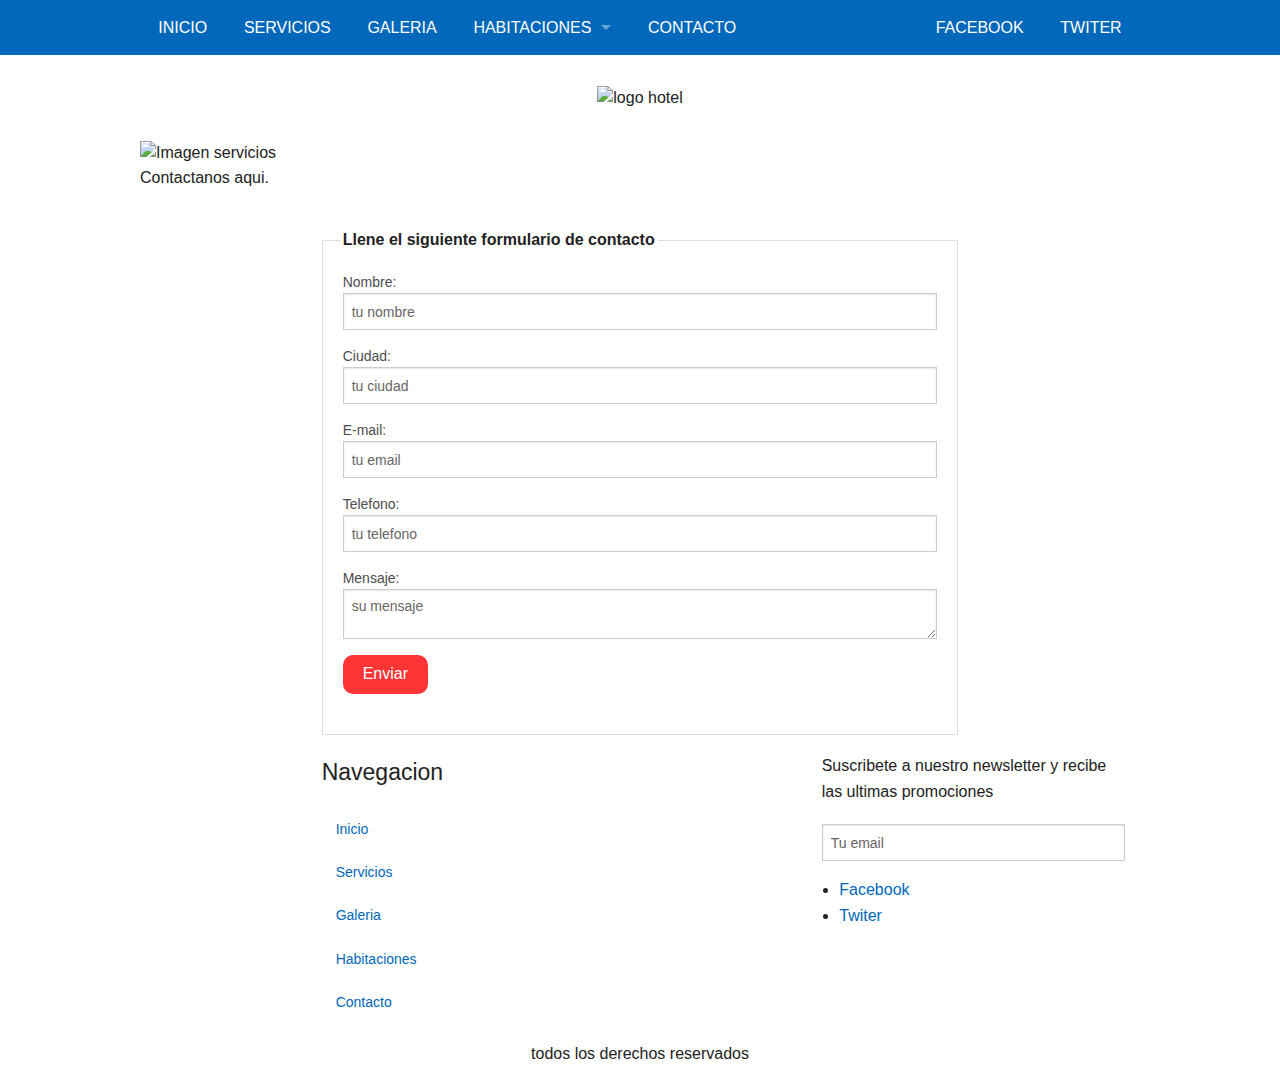
==== contacto.html @ b515acd1 ":+1:" ====
<!doctype html>
<html class="no-js" lang="en">
  <head>
    <meta charset="utf-8" />
    <meta name="viewport" content="width=device-width, initial-scale=1.0" />
    <title>Foundation</title>
    <link rel="stylesheet" href="css/app.css" />
    <script src="bower_components/modernizr/modernizr.js"></script>
  </head>
  <body>

        <header class="contain-to-grid">
                <nav class="top-bar" data-topbar role="navigation">
                
                <ul class="title-area">
                <li class="name show-for-small">
                <h1><a href="#">Navegacion</a></h1>
                </li>
                
                <li class="toggle-topbar menu.icon"><a href="#"><span>Menu</span></a></li>
                  </ul>
                
                  <section class="top-bar-section">
                <ul class="left">
                <li><a href="index.html">Inicio</a></li>
                <li><a href="servicios.html">Servicios</a></li>
                <li><a href="galeria.html">Galeria</a></li>
                
                <li class="has-dropdown">
                  <a href="habitaciones.html">Habitaciones</a>
                <ul class="dropdown">
                <li><a href="habitacion01.html">Habitacion 01</a></li>
                <li><a href="habitacion02.html">Habitacion 02</a></li>
                <li><a href="habitacion03.html">Habitacion 03</a></li>
                <li><a href="habitacion04.html">Habitacion 04</a></li>
                <li><a href="habitacion05.html">Habitacion 05</a></li>
                <li><a href="habitacion06.html">Habitacion 06</a></li>
                
                </ul>
                </li>
                
                <li><a href="contacto.html">Contacto</a></li>
                </ul>
                
                <ul class="right">
                    <li><a href="http://www.facebook.com">Facebook</a></li>
                    <li><a href="http://www.twitter.com">Twiter</a></li>
                  </ul>
                    </section>
                  
                  </nav>
                      </header>
                  
                  <div class="row logo">
                    <div class="large-6 large-offset-3 columns text-center">
                    <img src="img/logo.svg" alt="logo hotel">
                  </div>
                  </div>
                
                
                <div class="row small-collapse imagen-destacada">
                    <div class="small-12 columns">
                            <img src="img/hotel-imagenes/destacadas/medium/habitacion01.jpg" alt="Imagen servicios">
                        <img data-interchange="[img/hotel-imagenes/destacadas/small/habitacion01.jpg, (small)],
                                               [img/hotel-imagenes/destacadas/medium/habitacion01.jpg, (medium)],
                                               [img/hotel-imagenes/destacadas/large/habitacion01.jpg, (large)]">
                    
                        <div class="texto-destacada">
                        <p>Contactanos aqui.</p>
                    </div>
                    </div>
                </div>

<section class="contenido-principal">

    <div class="row">
        <div class="large-8 columns large-offset-2">
            <form action="#">
                <fieldset>
                    <legend>Llene el siguiente formulario de contacto</legend>

                <div class="row">
                    <div class="medium-12 columns">
                        <label for="nombre">Nombre:
                            <input type="text" id="nombre" placeholder="tu nombre">
                        </label>
                    </div>
                    </div>
                    
                                    <div class="row">
                                        <div class="medium-12 columns">
                                            <label for="ciudad">Ciudad:
                                                <input type="text" id="ciudad" placeholder="tu ciudad">
                                            </label>
                                        </div>
                                        </div>

                                       
                                        
                                                        <div class="row">
                                                            <div class="medium-12 columns">
                                                                <label for="email">E-mail:
                                                                    <input type="text" id="email" placeholder="tu email">
                                                                </label>
                                                            </div>
                                                            </div>

                                                            
                                                            
                                                                            <div class="row">
                                                                                <div class="medium-12 columns">
                                                                                    <label for="telefono">Telefono:
                                                                                        <input type="text" id="telefono" placeholder="tu telefono">
                                                                                    </label>
                                                                                </div>
                                                                                </div> 
                                                                                
                                                                                
                                                                                <div class="row">
                                                                                        <div class="medium-12 columns">
                                                                                            <label for="mensaje">Mensaje:
                                                                                                <textarea id="mensaje" placeholder="su mensaje"></textarea>
                                                                                            </label>
                                                                                        </div>
                                                                                        </div>     
                                                                                        
                                                                                <div class="row">
                                                                                    <div class="medium-12 columns">
                                                                                        <input type="submit" class="boton" value="Enviar">
                                                                                    </div>
                                                                                </div>
                            
                    
                </fieldset>
            </form>
        </div>
    </div>
</section>







<footer>
    
      <div class="row">
    
       <div class="large-2 columns large-offset-2"> 
      <h4>Navegacion</h4>
      <ul class="side-nav">
        
    <li><a href="index.html">Inicio</a></li>
    <li><a href="#">Servicios</a></li>
    <li><a href="#">Galeria</a></li>
    <li><a href="#">Habitaciones</a></li>
    <li><a href="#">Contacto</a></li>
      </ul>
       </div>
    
    
        <div class="large-4 columns">
    <p>Suscribete a nuestro newsletter y recibe las ultimas promociones</p>
    <input type="text" placeholder="Tu email">
    
    <div class="menu-social-footer">
      <ul>
         <li><a href="http://www.facebook.com">Facebook</a></li>
      <li><a href="http://www.twitter.com">Twiter</a></li>
    </ul>
    </div>
        </div> <!--.large-4-->
    
      </div> <!--.row-->
    
    <p class="text-center">todos los derechos reservados</p>
    
    </footer>
---- css/app.css ----
/* line 431, ../bower_components/foundation/scss/foundation/components/_global.scss */
meta.foundation-version {
  font-family: "/5.5.3/";
}

/* line 435, ../bower_components/foundation/scss/foundation/components/_global.scss */
meta.foundation-mq-small {
  font-family: "/only screen/";
  width: 0;
}

/* line 440, ../bower_components/foundation/scss/foundation/components/_global.scss */
meta.foundation-mq-small-only {
  font-family: "/only screen and (max-width: 40em)/";
  width: 0;
}

/* line 445, ../bower_components/foundation/scss/foundation/components/_global.scss */
meta.foundation-mq-medium {
  font-family: "/only screen and (min-width:40.0625em)/";
  width: 40.0625em;
}

/* line 450, ../bower_components/foundation/scss/foundation/components/_global.scss */
meta.foundation-mq-medium-only {
  font-family: "/only screen and (min-width:40.0625em) and (max-width:64em)/";
  width: 40.0625em;
}

/* line 455, ../bower_components/foundation/scss/foundation/components/_global.scss */
meta.foundation-mq-large {
  font-family: "/only screen and (min-width:64.0625em)/";
  width: 64.0625em;
}

/* line 460, ../bower_components/foundation/scss/foundation/components/_global.scss */
meta.foundation-mq-large-only {
  font-family: "/only screen and (min-width:64.0625em) and (max-width:90em)/";
  width: 64.0625em;
}

/* line 465, ../bower_components/foundation/scss/foundation/components/_global.scss */
meta.foundation-mq-xlarge {
  font-family: "/only screen and (min-width:90.0625em)/";
  width: 90.0625em;
}

/* line 470, ../bower_components/foundation/scss/foundation/components/_global.scss */
meta.foundation-mq-xlarge-only {
  font-family: "/only screen and (min-width:90.0625em) and (max-width:120em)/";
  width: 90.0625em;
}

/* line 475, ../bower_components/foundation/scss/foundation/components/_global.scss */
meta.foundation-mq-xxlarge {
  font-family: "/only screen and (min-width:120.0625em)/";
  width: 120.0625em;
}

/* line 480, ../bower_components/foundation/scss/foundation/components/_global.scss */
meta.foundation-data-attribute-namespace {
  font-family: false;
}

/* line 489, ../bower_components/foundation/scss/foundation/components/_global.scss */
html, body {
  height: 100%;
}

/* line 492, ../bower_components/foundation/scss/foundation/components/_global.scss */
*,
*:before,
*:after {
  -webkit-box-sizing: border-box;
  -moz-box-sizing: border-box;
  box-sizing: border-box;
}

/* line 498, ../bower_components/foundation/scss/foundation/components/_global.scss */
html,
body {
  font-size: 100%;
}

/* line 502, ../bower_components/foundation/scss/foundation/components/_global.scss */
body {
  background: #fff;
  color: #222;
  cursor: auto;
  font-family: "Helvetica Neue", Helvetica, Roboto, Arial, sans-serif;
  font-style: normal;
  font-weight: normal;
  line-height: 1.5;
  margin: 0;
  padding: 0;
  position: relative;
}

/* line 515, ../bower_components/foundation/scss/foundation/components/_global.scss */
a:hover {
  cursor: pointer;
}

/* line 518, ../bower_components/foundation/scss/foundation/components/_global.scss */
img {
  max-width: 100%;
  height: auto;
}

/* line 520, ../bower_components/foundation/scss/foundation/components/_global.scss */
img {
  -ms-interpolation-mode: bicubic;
}

/* line 525, ../bower_components/foundation/scss/foundation/components/_global.scss */
#map_canvas img,
#map_canvas embed,
#map_canvas object,
.map_canvas img,
.map_canvas embed,
.map_canvas object,
.mqa-display img,
.mqa-display embed,
.mqa-display object {
  max-width: none !important;
}

/* line 532, ../bower_components/foundation/scss/foundation/components/_global.scss */
.left {
  float: left !important;
}

/* line 533, ../bower_components/foundation/scss/foundation/components/_global.scss */
.right {
  float: right !important;
}

/* line 239, ../bower_components/foundation/scss/foundation/components/_global.scss */
.clearfix:before, .clearfix:after {
  content: " ";
  display: table;
}
/* line 240, ../bower_components/foundation/scss/foundation/components/_global.scss */
.clearfix:after {
  clear: both;
}

/* line 537, ../bower_components/foundation/scss/foundation/components/_global.scss */
.hide {
  display: none;
}

/* line 542, ../bower_components/foundation/scss/foundation/components/_global.scss */
.invisible {
  visibility: hidden;
}

/* line 548, ../bower_components/foundation/scss/foundation/components/_global.scss */
.antialiased {
  -webkit-font-smoothing: antialiased;
  -moz-osx-font-smoothing: grayscale;
}

/* line 551, ../bower_components/foundation/scss/foundation/components/_global.scss */
img {
  display: inline-block;
  vertical-align: middle;
}

/* line 561, ../bower_components/foundation/scss/foundation/components/_global.scss */
textarea {
  height: auto;
  min-height: 50px;
}

/* line 564, ../bower_components/foundation/scss/foundation/components/_global.scss */
select {
  width: 100%;
}

/* line 228, ../bower_components/foundation/scss/foundation/components/_grid.scss */
.row {
  margin: 0 auto;
  max-width: 62.5rem;
  width: 100%;
}
/* line 239, ../bower_components/foundation/scss/foundation/components/_global.scss */
.row:before, .row:after {
  content: " ";
  display: table;
}
/* line 240, ../bower_components/foundation/scss/foundation/components/_global.scss */
.row:after {
  clear: both;
}
/* line 232, ../bower_components/foundation/scss/foundation/components/_grid.scss */
.row.collapse > .column,
.row.collapse > .columns {
  padding-left: 0;
  padding-right: 0;
}
/* line 235, ../bower_components/foundation/scss/foundation/components/_grid.scss */
.row.collapse .row {
  margin-left: 0;
  margin-right: 0;
}
/* line 238, ../bower_components/foundation/scss/foundation/components/_grid.scss */
.row .row {
  margin: 0 -0.9375rem;
  max-width: none;
  width: auto;
}
/* line 239, ../bower_components/foundation/scss/foundation/components/_global.scss */
.row .row:before, .row .row:after {
  content: " ";
  display: table;
}
/* line 240, ../bower_components/foundation/scss/foundation/components/_global.scss */
.row .row:after {
  clear: both;
}
/* line 239, ../bower_components/foundation/scss/foundation/components/_grid.scss */
.row .row.collapse {
  margin: 0;
  max-width: none;
  width: auto;
}
/* line 239, ../bower_components/foundation/scss/foundation/components/_global.scss */
.row .row.collapse:before, .row .row.collapse:after {
  content: " ";
  display: table;
}
/* line 240, ../bower_components/foundation/scss/foundation/components/_global.scss */
.row .row.collapse:after {
  clear: both;
}

/* line 243, ../bower_components/foundation/scss/foundation/components/_grid.scss */
.column,
.columns {
  padding-left: 0.9375rem;
  padding-right: 0.9375rem;
  width: 100%;
  float: left;
}

/* line 248, ../bower_components/foundation/scss/foundation/components/_grid.scss */
.column + .column:last-child,
.columns + .column:last-child, .column +
.columns:last-child,
.columns +
.columns:last-child {
  float: right;
}
/* line 251, ../bower_components/foundation/scss/foundation/components/_grid.scss */
.column + .column.end,
.columns + .column.end, .column +
.columns.end,
.columns +
.columns.end {
  float: left;
}

@media only screen {
  /* line 155, ../bower_components/foundation/scss/foundation/components/_grid.scss */
  .small-push-0 {
    position: relative;
    left: 0;
    right: auto;
  }

  /* line 158, ../bower_components/foundation/scss/foundation/components/_grid.scss */
  .small-pull-0 {
    position: relative;
    right: 0;
    left: auto;
  }

  /* line 155, ../bower_components/foundation/scss/foundation/components/_grid.scss */
  .small-push-1 {
    position: relative;
    left: 8.33333%;
    right: auto;
  }

  /* line 158, ../bower_components/foundation/scss/foundation/components/_grid.scss */
  .small-pull-1 {
    position: relative;
    right: 8.33333%;
    left: auto;
  }

  /* line 155, ../bower_components/foundation/scss/foundation/components/_grid.scss */
  .small-push-2 {
    position: relative;
    left: 16.66667%;
    right: auto;
  }

  /* line 158, ../bower_components/foundation/scss/foundation/components/_grid.scss */
  .small-pull-2 {
    position: relative;
    right: 16.66667%;
    left: auto;
  }

  /* line 155, ../bower_components/foundation/scss/foundation/components/_grid.scss */
  .small-push-3 {
    position: relative;
    left: 25%;
    right: auto;
  }

  /* line 158, ../bower_components/foundation/scss/foundation/components/_grid.scss */
  .small-pull-3 {
    position: relative;
    right: 25%;
    left: auto;
  }

  /* line 155, ../bower_components/foundation/scss/foundation/components/_grid.scss */
  .small-push-4 {
    position: relative;
    left: 33.33333%;
    right: auto;
  }

  /* line 158, ../bower_components/foundation/scss/foundation/components/_grid.scss */
  .small-pull-4 {
    position: relative;
    right: 33.33333%;
    left: auto;
  }

  /* line 155, ../bower_components/foundation/scss/foundation/components/_grid.scss */
  .small-push-5 {
    position: relative;
    left: 41.66667%;
    right: auto;
  }

  /* line 158, ../bower_components/foundation/scss/foundation/components/_grid.scss */
  .small-pull-5 {
    position: relative;
    right: 41.66667%;
    left: auto;
  }

  /* line 155, ../bower_components/foundation/scss/foundation/components/_grid.scss */
  .small-push-6 {
    position: relative;
    left: 50%;
    right: auto;
  }

  /* line 158, ../bower_components/foundation/scss/foundation/components/_grid.scss */
  .small-pull-6 {
    position: relative;
    right: 50%;
    left: auto;
  }

  /* line 155, ../bower_components/foundation/scss/foundation/components/_grid.scss */
  .small-push-7 {
    position: relative;
    left: 58.33333%;
    right: auto;
  }

  /* line 158, ../bower_components/foundation/scss/foundation/components/_grid.scss */
  .small-pull-7 {
    position: relative;
    right: 58.33333%;
    left: auto;
  }

  /* line 155, ../bower_components/foundation/scss/foundation/components/_grid.scss */
  .small-push-8 {
    position: relative;
    left: 66.66667%;
    right: auto;
  }

  /* line 158, ../bower_components/foundation/scss/foundation/components/_grid.scss */
  .small-pull-8 {
    position: relative;
    right: 66.66667%;
    left: auto;
  }

  /* line 155, ../bower_components/foundation/scss/foundation/components/_grid.scss */
  .small-push-9 {
    position: relative;
    left: 75%;
    right: auto;
  }

  /* line 158, ../bower_components/foundation/scss/foundation/components/_grid.scss */
  .small-pull-9 {
    position: relative;
    right: 75%;
    left: auto;
  }

  /* line 155, ../bower_components/foundation/scss/foundation/components/_grid.scss */
  .small-push-10 {
    position: relative;
    left: 83.33333%;
    right: auto;
  }

  /* line 158, ../bower_components/foundation/scss/foundation/components/_grid.scss */
  .small-pull-10 {
    position: relative;
    right: 83.33333%;
    left: auto;
  }

  /* line 155, ../bower_components/foundation/scss/foundation/components/_grid.scss */
  .small-push-11 {
    position: relative;
    left: 91.66667%;
    right: auto;
  }

  /* line 158, ../bower_components/foundation/scss/foundation/components/_grid.scss */
  .small-pull-11 {
    position: relative;
    right: 91.66667%;
    left: auto;
  }

  /* line 163, ../bower_components/foundation/scss/foundation/components/_grid.scss */
  .column,
  .columns {
    position: relative;
    padding-left: 0.9375rem;
    padding-right: 0.9375rem;
    float: left;
  }

  /* line 168, ../bower_components/foundation/scss/foundation/components/_grid.scss */
  .small-1 {
    width: 8.33333%;
  }

  /* line 168, ../bower_components/foundation/scss/foundation/components/_grid.scss */
  .small-2 {
    width: 16.66667%;
  }

  /* line 168, ../bower_components/foundation/scss/foundation/components/_grid.scss */
  .small-3 {
    width: 25%;
  }

  /* line 168, ../bower_components/foundation/scss/foundation/components/_grid.scss */
  .small-4 {
    width: 33.33333%;
  }

  /* line 168, ../bower_components/foundation/scss/foundation/components/_grid.scss */
  .small-5 {
    width: 41.66667%;
  }

  /* line 168, ../bower_components/foundation/scss/foundation/components/_grid.scss */
  .small-6 {
    width: 50%;
  }

  /* line 168, ../bower_components/foundation/scss/foundation/components/_grid.scss */
  .small-7 {
    width: 58.33333%;
  }

  /* line 168, ../bower_components/foundation/scss/foundation/components/_grid.scss */
  .small-8 {
    width: 66.66667%;
  }

  /* line 168, ../bower_components/foundation/scss/foundation/components/_grid.scss */
  .small-9 {
    width: 75%;
  }

  /* line 168, ../bower_components/foundation/scss/foundation/components/_grid.scss */
  .small-10 {
    width: 83.33333%;
  }

  /* line 168, ../bower_components/foundation/scss/foundation/components/_grid.scss */
  .small-11 {
    width: 91.66667%;
  }

  /* line 168, ../bower_components/foundation/scss/foundation/components/_grid.scss */
  .small-12 {
    width: 100%;
  }

  /* line 172, ../bower_components/foundation/scss/foundation/components/_grid.scss */
  .small-offset-0 {
    margin-left: 0 !important;
  }

  /* line 172, ../bower_components/foundation/scss/foundation/components/_grid.scss */
  .small-offset-1 {
    margin-left: 8.33333% !important;
  }

  /* line 172, ../bower_components/foundation/scss/foundation/components/_grid.scss */
  .small-offset-2 {
    margin-left: 16.66667% !important;
  }

  /* line 172, ../bower_components/foundation/scss/foundation/components/_grid.scss */
  .small-offset-3 {
    margin-left: 25% !important;
  }

  /* line 172, ../bower_components/foundation/scss/foundation/components/_grid.scss */
  .small-offset-4 {
    margin-left: 33.33333% !important;
  }

  /* line 172, ../bower_components/foundation/scss/foundation/components/_grid.scss */
  .small-offset-5 {
    margin-left: 41.66667% !important;
  }

  /* line 172, ../bower_components/foundation/scss/foundation/components/_grid.scss */
  .small-offset-6 {
    margin-left: 50% !important;
  }

  /* line 172, ../bower_components/foundation/scss/foundation/components/_grid.scss */
  .small-offset-7 {
    margin-left: 58.33333% !important;
  }

  /* line 172, ../bower_components/foundation/scss/foundation/components/_grid.scss */
  .small-offset-8 {
    margin-left: 66.66667% !important;
  }

  /* line 172, ../bower_components/foundation/scss/foundation/components/_grid.scss */
  .small-offset-9 {
    margin-left: 75% !important;
  }

  /* line 172, ../bower_components/foundation/scss/foundation/components/_grid.scss */
  .small-offset-10 {
    margin-left: 83.33333% !important;
  }

  /* line 172, ../bower_components/foundation/scss/foundation/components/_grid.scss */
  .small-offset-11 {
    margin-left: 91.66667% !important;
  }

  /* line 175, ../bower_components/foundation/scss/foundation/components/_grid.scss */
  .small-reset-order {
    float: left;
    left: auto;
    margin-left: 0;
    margin-right: 0;
    right: auto;
  }

  /* line 183, ../bower_components/foundation/scss/foundation/components/_grid.scss */
  .column.small-centered,
  .columns.small-centered {
    margin-left: auto;
    margin-right: auto;
    float: none;
  }

  /* line 186, ../bower_components/foundation/scss/foundation/components/_grid.scss */
  .column.small-uncentered,
  .columns.small-uncentered {
    float: left;
    margin-left: 0;
    margin-right: 0;
  }

  /* line 194, ../bower_components/foundation/scss/foundation/components/_grid.scss */
  .column.small-centered:last-child,
  .columns.small-centered:last-child {
    float: none;
  }

  /* line 200, ../bower_components/foundation/scss/foundation/components/_grid.scss */
  .column.small-uncentered:last-child,
  .columns.small-uncentered:last-child {
    float: left;
  }

  /* line 205, ../bower_components/foundation/scss/foundation/components/_grid.scss */
  .column.small-uncentered.opposite,
  .columns.small-uncentered.opposite {
    float: right;
  }

  /* line 212, ../bower_components/foundation/scss/foundation/components/_grid.scss */
  .row.small-collapse > .column,
  .row.small-collapse > .columns {
    padding-left: 0;
    padding-right: 0;
  }
  /* line 215, ../bower_components/foundation/scss/foundation/components/_grid.scss */
  .row.small-collapse .row {
    margin-left: 0;
    margin-right: 0;
  }
  /* line 218, ../bower_components/foundation/scss/foundation/components/_grid.scss */
  .row.small-uncollapse > .column,
  .row.small-uncollapse > .columns {
    padding-left: 0.9375rem;
    padding-right: 0.9375rem;
    float: left;
  }
}
@media only screen and (min-width: 40.0625em) {
  /* line 155, ../bower_components/foundation/scss/foundation/components/_grid.scss */
  .medium-push-0 {
    position: relative;
    left: 0;
    right: auto;
  }

  /* line 158, ../bower_components/foundation/scss/foundation/components/_grid.scss */
  .medium-pull-0 {
    position: relative;
    right: 0;
    left: auto;
  }

  /* line 155, ../bower_components/foundation/scss/foundation/components/_grid.scss */
  .medium-push-1 {
    position: relative;
    left: 8.33333%;
    right: auto;
  }

  /* line 158, ../bower_components/foundation/scss/foundation/components/_grid.scss */
  .medium-pull-1 {
    position: relative;
    right: 8.33333%;
    left: auto;
  }

  /* line 155, ../bower_components/foundation/scss/foundation/components/_grid.scss */
  .medium-push-2 {
    position: relative;
    left: 16.66667%;
    right: auto;
  }

  /* line 158, ../bower_components/foundation/scss/foundation/components/_grid.scss */
  .medium-pull-2 {
    position: relative;
    right: 16.66667%;
    left: auto;
  }

  /* line 155, ../bower_components/foundation/scss/foundation/components/_grid.scss */
  .medium-push-3 {
    position: relative;
    left: 25%;
    right: auto;
  }

  /* line 158, ../bower_components/foundation/scss/foundation/components/_grid.scss */
  .medium-pull-3 {
    position: relative;
    right: 25%;
    left: auto;
  }

  /* line 155, ../bower_components/foundation/scss/foundation/components/_grid.scss */
  .medium-push-4 {
    position: relative;
    left: 33.33333%;
    right: auto;
  }

  /* line 158, ../bower_components/foundation/scss/foundation/components/_grid.scss */
  .medium-pull-4 {
    position: relative;
    right: 33.33333%;
    left: auto;
  }

  /* line 155, ../bower_components/foundation/scss/foundation/components/_grid.scss */
  .medium-push-5 {
    position: relative;
    left: 41.66667%;
    right: auto;
  }

  /* line 158, ../bower_components/foundation/scss/foundation/components/_grid.scss */
  .medium-pull-5 {
    position: relative;
    right: 41.66667%;
    left: auto;
  }

  /* line 155, ../bower_components/foundation/scss/foundation/components/_grid.scss */
  .medium-push-6 {
    position: relative;
    left: 50%;
    right: auto;
  }

  /* line 158, ../bower_components/foundation/scss/foundation/components/_grid.scss */
  .medium-pull-6 {
    position: relative;
    right: 50%;
    left: auto;
  }

  /* line 155, ../bower_components/foundation/scss/foundation/components/_grid.scss */
  .medium-push-7 {
    position: relative;
    left: 58.33333%;
    right: auto;
  }

  /* line 158, ../bower_components/foundation/scss/foundation/components/_grid.scss */
  .medium-pull-7 {
    position: relative;
    right: 58.33333%;
    left: auto;
  }

  /* line 155, ../bower_components/foundation/scss/foundation/components/_grid.scss */
  .medium-push-8 {
    position: relative;
    left: 66.66667%;
    right: auto;
  }

  /* line 158, ../bower_components/foundation/scss/foundation/components/_grid.scss */
  .medium-pull-8 {
    position: relative;
    right: 66.66667%;
    left: auto;
  }

  /* line 155, ../bower_components/foundation/scss/foundation/components/_grid.scss */
  .medium-push-9 {
    position: relative;
    left: 75%;
    right: auto;
  }

  /* line 158, ../bower_components/foundation/scss/foundation/components/_grid.scss */
  .medium-pull-9 {
    position: relative;
    right: 75%;
    left: auto;
  }

  /* line 155, ../bower_components/foundation/scss/foundation/components/_grid.scss */
  .medium-push-10 {
    position: relative;
    left: 83.33333%;
    right: auto;
  }

  /* line 158, ../bower_components/foundation/scss/foundation/components/_grid.scss */
  .medium-pull-10 {
    position: relative;
    right: 83.33333%;
    left: auto;
  }

  /* line 155, ../bower_components/foundation/scss/foundation/components/_grid.scss */
  .medium-push-11 {
    position: relative;
    left: 91.66667%;
    right: auto;
  }

  /* line 158, ../bower_components/foundation/scss/foundation/components/_grid.scss */
  .medium-pull-11 {
    position: relative;
    right: 91.66667%;
    left: auto;
  }

  /* line 163, ../bower_components/foundation/scss/foundation/components/_grid.scss */
  .column,
  .columns {
    position: relative;
    padding-left: 0.9375rem;
    padding-right: 0.9375rem;
    float: left;
  }

  /* line 168, ../bower_components/foundation/scss/foundation/components/_grid.scss */
  .medium-1 {
    width: 8.33333%;
  }

  /* line 168, ../bower_components/foundation/scss/foundation/components/_grid.scss */
  .medium-2 {
    width: 16.66667%;
  }

  /* line 168, ../bower_components/foundation/scss/foundation/components/_grid.scss */
  .medium-3 {
    width: 25%;
  }

  /* line 168, ../bower_components/foundation/scss/foundation/components/_grid.scss */
  .medium-4 {
    width: 33.33333%;
  }

  /* line 168, ../bower_components/foundation/scss/foundation/components/_grid.scss */
  .medium-5 {
    width: 41.66667%;
  }

  /* line 168, ../bower_components/foundation/scss/foundation/components/_grid.scss */
  .medium-6 {
    width: 50%;
  }

  /* line 168, ../bower_components/foundation/scss/foundation/components/_grid.scss */
  .medium-7 {
    width: 58.33333%;
  }

  /* line 168, ../bower_components/foundation/scss/foundation/components/_grid.scss */
  .medium-8 {
    width: 66.66667%;
  }

  /* line 168, ../bower_components/foundation/scss/foundation/components/_grid.scss */
  .medium-9 {
    width: 75%;
  }

  /* line 168, ../bower_components/foundation/scss/foundation/components/_grid.scss */
  .medium-10 {
    width: 83.33333%;
  }

  /* line 168, ../bower_components/foundation/scss/foundation/components/_grid.scss */
  .medium-11 {
    width: 91.66667%;
  }

  /* line 168, ../bower_components/foundation/scss/foundation/components/_grid.scss */
  .medium-12 {
    width: 100%;
  }

  /* line 172, ../bower_components/foundation/scss/foundation/components/_grid.scss */
  .medium-offset-0 {
    margin-left: 0 !important;
  }

  /* line 172, ../bower_components/foundation/scss/foundation/components/_grid.scss */
  .medium-offset-1 {
    margin-left: 8.33333% !important;
  }

  /* line 172, ../bower_components/foundation/scss/foundation/components/_grid.scss */
  .medium-offset-2 {
    margin-left: 16.66667% !important;
  }

  /* line 172, ../bower_components/foundation/scss/foundation/components/_grid.scss */
  .medium-offset-3 {
    margin-left: 25% !important;
  }

  /* line 172, ../bower_components/foundation/scss/foundation/components/_grid.scss */
  .medium-offset-4 {
    margin-left: 33.33333% !important;
  }

  /* line 172, ../bower_components/foundation/scss/foundation/components/_grid.scss */
  .medium-offset-5 {
    margin-left: 41.66667% !important;
  }

  /* line 172, ../bower_components/foundation/scss/foundation/components/_grid.scss */
  .medium-offset-6 {
    margin-left: 50% !important;
  }

  /* line 172, ../bower_components/foundation/scss/foundation/components/_grid.scss */
  .medium-offset-7 {
    margin-left: 58.33333% !important;
  }

  /* line 172, ../bower_components/foundation/scss/foundation/components/_grid.scss */
  .medium-offset-8 {
    margin-left: 66.66667% !important;
  }

  /* line 172, ../bower_components/foundation/scss/foundation/components/_grid.scss */
  .medium-offset-9 {
    margin-left: 75% !important;
  }

  /* line 172, ../bower_components/foundation/scss/foundation/components/_grid.scss */
  .medium-offset-10 {
    margin-left: 83.33333% !important;
  }

  /* line 172, ../bower_components/foundation/scss/foundation/components/_grid.scss */
  .medium-offset-11 {
    margin-left: 91.66667% !important;
  }

  /* line 175, ../bower_components/foundation/scss/foundation/components/_grid.scss */
  .medium-reset-order {
    float: left;
    left: auto;
    margin-left: 0;
    margin-right: 0;
    right: auto;
  }

  /* line 183, ../bower_components/foundation/scss/foundation/components/_grid.scss */
  .column.medium-centered,
  .columns.medium-centered {
    margin-left: auto;
    margin-right: auto;
    float: none;
  }

  /* line 186, ../bower_components/foundation/scss/foundation/components/_grid.scss */
  .column.medium-uncentered,
  .columns.medium-uncentered {
    float: left;
    margin-left: 0;
    margin-right: 0;
  }

  /* line 194, ../bower_components/foundation/scss/foundation/components/_grid.scss */
  .column.medium-centered:last-child,
  .columns.medium-centered:last-child {
    float: none;
  }

  /* line 200, ../bower_components/foundation/scss/foundation/components/_grid.scss */
  .column.medium-uncentered:last-child,
  .columns.medium-uncentered:last-child {
    float: left;
  }

  /* line 205, ../bower_components/foundation/scss/foundation/components/_grid.scss */
  .column.medium-uncentered.opposite,
  .columns.medium-uncentered.opposite {
    float: right;
  }

  /* line 212, ../bower_components/foundation/scss/foundation/components/_grid.scss */
  .row.medium-collapse > .column,
  .row.medium-collapse > .columns {
    padding-left: 0;
    padding-right: 0;
  }
  /* line 215, ../bower_components/foundation/scss/foundation/components/_grid.scss */
  .row.medium-collapse .row {
    margin-left: 0;
    margin-right: 0;
  }
  /* line 218, ../bower_components/foundation/scss/foundation/components/_grid.scss */
  .row.medium-uncollapse > .column,
  .row.medium-uncollapse > .columns {
    padding-left: 0.9375rem;
    padding-right: 0.9375rem;
    float: left;
  }

  /* line 264, ../bower_components/foundation/scss/foundation/components/_grid.scss */
  .push-0 {
    position: relative;
    left: 0;
    right: auto;
  }

  /* line 267, ../bower_components/foundation/scss/foundation/components/_grid.scss */
  .pull-0 {
    position: relative;
    right: 0;
    left: auto;
  }

  /* line 264, ../bower_components/foundation/scss/foundation/components/_grid.scss */
  .push-1 {
    position: relative;
    left: 8.33333%;
    right: auto;
  }

  /* line 267, ../bower_components/foundation/scss/foundation/components/_grid.scss */
  .pull-1 {
    position: relative;
    right: 8.33333%;
    left: auto;
  }

  /* line 264, ../bower_components/foundation/scss/foundation/components/_grid.scss */
  .push-2 {
    position: relative;
    left: 16.66667%;
    right: auto;
  }

  /* line 267, ../bower_components/foundation/scss/foundation/components/_grid.scss */
  .pull-2 {
    position: relative;
    right: 16.66667%;
    left: auto;
  }

  /* line 264, ../bower_components/foundation/scss/foundation/components/_grid.scss */
  .push-3 {
    position: relative;
    left: 25%;
    right: auto;
  }

  /* line 267, ../bower_components/foundation/scss/foundation/components/_grid.scss */
  .pull-3 {
    position: relative;
    right: 25%;
    left: auto;
  }

  /* line 264, ../bower_components/foundation/scss/foundation/components/_grid.scss */
  .push-4 {
    position: relative;
    left: 33.33333%;
    right: auto;
  }

  /* line 267, ../bower_components/foundation/scss/foundation/components/_grid.scss */
  .pull-4 {
    position: relative;
    right: 33.33333%;
    left: auto;
  }

  /* line 264, ../bower_components/foundation/scss/foundation/components/_grid.scss */
  .push-5 {
    position: relative;
    left: 41.66667%;
    right: auto;
  }

  /* line 267, ../bower_components/foundation/scss/foundation/components/_grid.scss */
  .pull-5 {
    position: relative;
    right: 41.66667%;
    left: auto;
  }

  /* line 264, ../bower_components/foundation/scss/foundation/components/_grid.scss */
  .push-6 {
    position: relative;
    left: 50%;
    right: auto;
  }

  /* line 267, ../bower_components/foundation/scss/foundation/components/_grid.scss */
  .pull-6 {
    position: relative;
    right: 50%;
    left: auto;
  }

  /* line 264, ../bower_components/foundation/scss/foundation/components/_grid.scss */
  .push-7 {
    position: relative;
    left: 58.33333%;
    right: auto;
  }

  /* line 267, ../bower_components/foundation/scss/foundation/components/_grid.scss */
  .pull-7 {
    position: relative;
    right: 58.33333%;
    left: auto;
  }

  /* line 264, ../bower_components/foundation/scss/foundation/components/_grid.scss */
  .push-8 {
    position: relative;
    left: 66.66667%;
    right: auto;
  }

  /* line 267, ../bower_components/foundation/scss/foundation/components/_grid.scss */
  .pull-8 {
    position: relative;
    right: 66.66667%;
    left: auto;
  }

  /* line 264, ../bower_components/foundation/scss/foundation/components/_grid.scss */
  .push-9 {
    position: relative;
    left: 75%;
    right: auto;
  }

  /* line 267, ../bower_components/foundation/scss/foundation/components/_grid.scss */
  .pull-9 {
    position: relative;
    right: 75%;
    left: auto;
  }

  /* line 264, ../bower_components/foundation/scss/foundation/components/_grid.scss */
  .push-10 {
    position: relative;
    left: 83.33333%;
    right: auto;
  }

  /* line 267, ../bower_components/foundation/scss/foundation/components/_grid.scss */
  .pull-10 {
    position: relative;
    right: 83.33333%;
    left: auto;
  }

  /* line 264, ../bower_components/foundation/scss/foundation/components/_grid.scss */
  .push-11 {
    position: relative;
    left: 91.66667%;
    right: auto;
  }

  /* line 267, ../bower_components/foundation/scss/foundation/components/_grid.scss */
  .pull-11 {
    position: relative;
    right: 91.66667%;
    left: auto;
  }
}
@media only screen and (min-width: 64.0625em) {
  /* line 155, ../bower_components/foundation/scss/foundation/components/_grid.scss */
  .large-push-0 {
    position: relative;
    left: 0;
    right: auto;
  }

  /* line 158, ../bower_components/foundation/scss/foundation/components/_grid.scss */
  .large-pull-0 {
    position: relative;
    right: 0;
    left: auto;
  }

  /* line 155, ../bower_components/foundation/scss/foundation/components/_grid.scss */
  .large-push-1 {
    position: relative;
    left: 8.33333%;
    right: auto;
  }

  /* line 158, ../bower_components/foundation/scss/foundation/components/_grid.scss */
  .large-pull-1 {
    position: relative;
    right: 8.33333%;
    left: auto;
  }

  /* line 155, ../bower_components/foundation/scss/foundation/components/_grid.scss */
  .large-push-2 {
    position: relative;
    left: 16.66667%;
    right: auto;
  }

  /* line 158, ../bower_components/foundation/scss/foundation/components/_grid.scss */
  .large-pull-2 {
    position: relative;
    right: 16.66667%;
    left: auto;
  }

  /* line 155, ../bower_components/foundation/scss/foundation/components/_grid.scss */
  .large-push-3 {
    position: relative;
    left: 25%;
    right: auto;
  }

  /* line 158, ../bower_components/foundation/scss/foundation/components/_grid.scss */
  .large-pull-3 {
    position: relative;
    right: 25%;
    left: auto;
  }

  /* line 155, ../bower_components/foundation/scss/foundation/components/_grid.scss */
  .large-push-4 {
    position: relative;
    left: 33.33333%;
    right: auto;
  }

  /* line 158, ../bower_components/foundation/scss/foundation/components/_grid.scss */
  .large-pull-4 {
    position: relative;
    right: 33.33333%;
    left: auto;
  }

  /* line 155, ../bower_components/foundation/scss/foundation/components/_grid.scss */
  .large-push-5 {
    position: relative;
    left: 41.66667%;
    right: auto;
  }

  /* line 158, ../bower_components/foundation/scss/foundation/components/_grid.scss */
  .large-pull-5 {
    position: relative;
    right: 41.66667%;
    left: auto;
  }

  /* line 155, ../bower_components/foundation/scss/foundation/components/_grid.scss */
  .large-push-6 {
    position: relative;
    left: 50%;
    right: auto;
  }

  /* line 158, ../bower_components/foundation/scss/foundation/components/_grid.scss */
  .large-pull-6 {
    position: relative;
    right: 50%;
    left: auto;
  }

  /* line 155, ../bower_components/foundation/scss/foundation/components/_grid.scss */
  .large-push-7 {
    position: relative;
    left: 58.33333%;
    right: auto;
  }

  /* line 158, ../bower_components/foundation/scss/foundation/components/_grid.scss */
  .large-pull-7 {
    position: relative;
    right: 58.33333%;
    left: auto;
  }

  /* line 155, ../bower_components/foundation/scss/foundation/components/_grid.scss */
  .large-push-8 {
    position: relative;
    left: 66.66667%;
    right: auto;
  }

  /* line 158, ../bower_components/foundation/scss/foundation/components/_grid.scss */
  .large-pull-8 {
    position: relative;
    right: 66.66667%;
    left: auto;
  }

  /* line 155, ../bower_components/foundation/scss/foundation/components/_grid.scss */
  .large-push-9 {
    position: relative;
    left: 75%;
    right: auto;
  }

  /* line 158, ../bower_components/foundation/scss/foundation/components/_grid.scss */
  .large-pull-9 {
    position: relative;
    right: 75%;
    left: auto;
  }

  /* line 155, ../bower_components/foundation/scss/foundation/components/_grid.scss */
  .large-push-10 {
    position: relative;
    left: 83.33333%;
    right: auto;
  }

  /* line 158, ../bower_components/foundation/scss/foundation/components/_grid.scss */
  .large-pull-10 {
    position: relative;
    right: 83.33333%;
    left: auto;
  }

  /* line 155, ../bower_components/foundation/scss/foundation/components/_grid.scss */
  .large-push-11 {
    position: relative;
    left: 91.66667%;
    right: auto;
  }

  /* line 158, ../bower_components/foundation/scss/foundation/components/_grid.scss */
  .large-pull-11 {
    position: relative;
    right: 91.66667%;
    left: auto;
  }

  /* line 163, ../bower_components/foundation/scss/foundation/components/_grid.scss */
  .column,
  .columns {
    position: relative;
    padding-left: 0.9375rem;
    padding-right: 0.9375rem;
    float: left;
  }

  /* line 168, ../bower_components/foundation/scss/foundation/components/_grid.scss */
  .large-1 {
    width: 8.33333%;
  }

  /* line 168, ../bower_components/foundation/scss/foundation/components/_grid.scss */
  .large-2 {
    width: 16.66667%;
  }

  /* line 168, ../bower_components/foundation/scss/foundation/components/_grid.scss */
  .large-3 {
    width: 25%;
  }

  /* line 168, ../bower_components/foundation/scss/foundation/components/_grid.scss */
  .large-4 {
    width: 33.33333%;
  }

  /* line 168, ../bower_components/foundation/scss/foundation/components/_grid.scss */
  .large-5 {
    width: 41.66667%;
  }

  /* line 168, ../bower_components/foundation/scss/foundation/components/_grid.scss */
  .large-6 {
    width: 50%;
  }

  /* line 168, ../bower_components/foundation/scss/foundation/components/_grid.scss */
  .large-7 {
    width: 58.33333%;
  }

  /* line 168, ../bower_components/foundation/scss/foundation/components/_grid.scss */
  .large-8 {
    width: 66.66667%;
  }

  /* line 168, ../bower_components/foundation/scss/foundation/components/_grid.scss */
  .large-9 {
    width: 75%;
  }

  /* line 168, ../bower_components/foundation/scss/foundation/components/_grid.scss */
  .large-10 {
    width: 83.33333%;
  }

  /* line 168, ../bower_components/foundation/scss/foundation/components/_grid.scss */
  .large-11 {
    width: 91.66667%;
  }

  /* line 168, ../bower_components/foundation/scss/foundation/components/_grid.scss */
  .large-12 {
    width: 100%;
  }

  /* line 172, ../bower_components/foundation/scss/foundation/components/_grid.scss */
  .large-offset-0 {
    margin-left: 0 !important;
  }

  /* line 172, ../bower_components/foundation/scss/foundation/components/_grid.scss */
  .large-offset-1 {
    margin-left: 8.33333% !important;
  }

  /* line 172, ../bower_components/foundation/scss/foundation/components/_grid.scss */
  .large-offset-2 {
    margin-left: 16.66667% !important;
  }

  /* line 172, ../bower_components/foundation/scss/foundation/components/_grid.scss */
  .large-offset-3 {
    margin-left: 25% !important;
  }

  /* line 172, ../bower_components/foundation/scss/foundation/components/_grid.scss */
  .large-offset-4 {
    margin-left: 33.33333% !important;
  }

  /* line 172, ../bower_components/foundation/scss/foundation/components/_grid.scss */
  .large-offset-5 {
    margin-left: 41.66667% !important;
  }

  /* line 172, ../bower_components/foundation/scss/foundation/components/_grid.scss */
  .large-offset-6 {
    margin-left: 50% !important;
  }

  /* line 172, ../bower_components/foundation/scss/foundation/components/_grid.scss */
  .large-offset-7 {
    margin-left: 58.33333% !important;
  }

  /* line 172, ../bower_components/foundation/scss/foundation/components/_grid.scss */
  .large-offset-8 {
    margin-left: 66.66667% !important;
  }

  /* line 172, ../bower_components/foundation/scss/foundation/components/_grid.scss */
  .large-offset-9 {
    margin-left: 75% !important;
  }

  /* line 172, ../bower_components/foundation/scss/foundation/components/_grid.scss */
  .large-offset-10 {
    margin-left: 83.33333% !important;
  }

  /* line 172, ../bower_components/foundation/scss/foundation/components/_grid.scss */
  .large-offset-11 {
    margin-left: 91.66667% !important;
  }

  /* line 175, ../bower_components/foundation/scss/foundation/components/_grid.scss */
  .large-reset-order {
    float: left;
    left: auto;
    margin-left: 0;
    margin-right: 0;
    right: auto;
  }

  /* line 183, ../bower_components/foundation/scss/foundation/components/_grid.scss */
  .column.large-centered,
  .columns.large-centered {
    margin-left: auto;
    margin-right: auto;
    float: none;
  }

  /* line 186, ../bower_components/foundation/scss/foundation/components/_grid.scss */
  .column.large-uncentered,
  .columns.large-uncentered {
    float: left;
    margin-left: 0;
    margin-right: 0;
  }

  /* line 194, ../bower_components/foundation/scss/foundation/components/_grid.scss */
  .column.large-centered:last-child,
  .columns.large-centered:last-child {
    float: none;
  }

  /* line 200, ../bower_components/foundation/scss/foundation/components/_grid.scss */
  .column.large-uncentered:last-child,
  .columns.large-uncentered:last-child {
    float: left;
  }

  /* line 205, ../bower_components/foundation/scss/foundation/components/_grid.scss */
  .column.large-uncentered.opposite,
  .columns.large-uncentered.opposite {
    float: right;
  }

  /* line 212, ../bower_components/foundation/scss/foundation/components/_grid.scss */
  .row.large-collapse > .column,
  .row.large-collapse > .columns {
    padding-left: 0;
    padding-right: 0;
  }
  /* line 215, ../bower_components/foundation/scss/foundation/components/_grid.scss */
  .row.large-collapse .row {
    margin-left: 0;
    margin-right: 0;
  }
  /* line 218, ../bower_components/foundation/scss/foundation/components/_grid.scss */
  .row.large-uncollapse > .column,
  .row.large-uncollapse > .columns {
    padding-left: 0.9375rem;
    padding-right: 0.9375rem;
    float: left;
  }

  /* line 275, ../bower_components/foundation/scss/foundation/components/_grid.scss */
  .push-0 {
    position: relative;
    left: 0;
    right: auto;
  }

  /* line 278, ../bower_components/foundation/scss/foundation/components/_grid.scss */
  .pull-0 {
    position: relative;
    right: 0;
    left: auto;
  }

  /* line 275, ../bower_components/foundation/scss/foundation/components/_grid.scss */
  .push-1 {
    position: relative;
    left: 8.33333%;
    right: auto;
  }

  /* line 278, ../bower_components/foundation/scss/foundation/components/_grid.scss */
  .pull-1 {
    position: relative;
    right: 8.33333%;
    left: auto;
  }

  /* line 275, ../bower_components/foundation/scss/foundation/components/_grid.scss */
  .push-2 {
    position: relative;
    left: 16.66667%;
    right: auto;
  }

  /* line 278, ../bower_components/foundation/scss/foundation/components/_grid.scss */
  .pull-2 {
    position: relative;
    right: 16.66667%;
    left: auto;
  }

  /* line 275, ../bower_components/foundation/scss/foundation/components/_grid.scss */
  .push-3 {
    position: relative;
    left: 25%;
    right: auto;
  }

  /* line 278, ../bower_components/foundation/scss/foundation/components/_grid.scss */
  .pull-3 {
    position: relative;
    right: 25%;
    left: auto;
  }

  /* line 275, ../bower_components/foundation/scss/foundation/components/_grid.scss */
  .push-4 {
    position: relative;
    left: 33.33333%;
    right: auto;
  }

  /* line 278, ../bower_components/foundation/scss/foundation/components/_grid.scss */
  .pull-4 {
    position: relative;
    right: 33.33333%;
    left: auto;
  }

  /* line 275, ../bower_components/foundation/scss/foundation/components/_grid.scss */
  .push-5 {
    position: relative;
    left: 41.66667%;
    right: auto;
  }

  /* line 278, ../bower_components/foundation/scss/foundation/components/_grid.scss */
  .pull-5 {
    position: relative;
    right: 41.66667%;
    left: auto;
  }

  /* line 275, ../bower_components/foundation/scss/foundation/components/_grid.scss */
  .push-6 {
    position: relative;
    left: 50%;
    right: auto;
  }

  /* line 278, ../bower_components/foundation/scss/foundation/components/_grid.scss */
  .pull-6 {
    position: relative;
    right: 50%;
    left: auto;
  }

  /* line 275, ../bower_components/foundation/scss/foundation/components/_grid.scss */
  .push-7 {
    position: relative;
    left: 58.33333%;
    right: auto;
  }

  /* line 278, ../bower_components/foundation/scss/foundation/components/_grid.scss */
  .pull-7 {
    position: relative;
    right: 58.33333%;
    left: auto;
  }

  /* line 275, ../bower_components/foundation/scss/foundation/components/_grid.scss */
  .push-8 {
    position: relative;
    left: 66.66667%;
    right: auto;
  }

  /* line 278, ../bower_components/foundation/scss/foundation/components/_grid.scss */
  .pull-8 {
    position: relative;
    right: 66.66667%;
    left: auto;
  }

  /* line 275, ../bower_components/foundation/scss/foundation/components/_grid.scss */
  .push-9 {
    position: relative;
    left: 75%;
    right: auto;
  }

  /* line 278, ../bower_components/foundation/scss/foundation/components/_grid.scss */
  .pull-9 {
    position: relative;
    right: 75%;
    left: auto;
  }

  /* line 275, ../bower_components/foundation/scss/foundation/components/_grid.scss */
  .push-10 {
    position: relative;
    left: 83.33333%;
    right: auto;
  }

  /* line 278, ../bower_components/foundation/scss/foundation/components/_grid.scss */
  .pull-10 {
    position: relative;
    right: 83.33333%;
    left: auto;
  }

  /* line 275, ../bower_components/foundation/scss/foundation/components/_grid.scss */
  .push-11 {
    position: relative;
    left: 91.66667%;
    right: auto;
  }

  /* line 278, ../bower_components/foundation/scss/foundation/components/_grid.scss */
  .pull-11 {
    position: relative;
    right: 91.66667%;
    left: auto;
  }
}
/* line 132, ../bower_components/foundation/scss/foundation/components/_accordion.scss */
.accordion {
  margin-bottom: 0;
  margin-left: 0;
}
/* line 239, ../bower_components/foundation/scss/foundation/components/_global.scss */
.accordion:before, .accordion:after {
  content: " ";
  display: table;
}
/* line 240, ../bower_components/foundation/scss/foundation/components/_global.scss */
.accordion:after {
  clear: both;
}
/* line 136, ../bower_components/foundation/scss/foundation/components/_accordion.scss */
.accordion .accordion-navigation, .accordion dd {
  display: block;
  margin-bottom: 0 !important;
}
/* line 139, ../bower_components/foundation/scss/foundation/components/_accordion.scss */
.accordion .accordion-navigation.active > a, .accordion dd.active > a {
  background: #ebebeb;
  color: #222222;
}
/* line 140, ../bower_components/foundation/scss/foundation/components/_accordion.scss */
.accordion .accordion-navigation > a, .accordion dd > a {
  background: #f2f2f2;
  color: #222222;
  display: block;
  font-family: "Helvetica Neue", Helvetica, Roboto, Arial, sans-serif;
  font-size: 1rem;
  padding: 1rem;
}
/* line 147, ../bower_components/foundation/scss/foundation/components/_accordion.scss */
.accordion .accordion-navigation > a:hover, .accordion dd > a:hover {
  background: #e6e6e6;
}
/* line 150, ../bower_components/foundation/scss/foundation/components/_accordion.scss */
.accordion .accordion-navigation > .content, .accordion dd > .content {
  display: none;
  padding: 0.9375rem;
}
/* line 153, ../bower_components/foundation/scss/foundation/components/_accordion.scss */
.accordion .accordion-navigation > .content.active, .accordion dd > .content.active {
  background: #FFFFFF;
  display: block;
}

/* line 112, ../bower_components/foundation/scss/foundation/components/_alert-boxes.scss */
.alert-box {
  border-style: solid;
  border-width: 1px;
  display: block;
  font-size: 0.8125rem;
  font-weight: normal;
  margin-bottom: 1.25rem;
  padding: 0.875rem 1.5rem 0.875rem 0.875rem;
  position: relative;
  transition: opacity 300ms ease-out;
  background-color: #0068ba;
  border-color: #0059a0;
  color: #FFFFFF;
}
/* line 115, ../bower_components/foundation/scss/foundation/components/_alert-boxes.scss */
.alert-box .close {
  right: 0.25rem;
  background: inherit;
  color: #333333;
  font-size: 1.375rem;
  line-height: .9;
  margin-top: -0.6875rem;
  opacity: 0.3;
  padding: 0 6px 4px;
  position: absolute;
  top: 50%;
}
/* line 96, ../bower_components/foundation/scss/foundation/components/_alert-boxes.scss */
.alert-box .close:hover, .alert-box .close:focus {
  opacity: 0.5;
}
/* line 117, ../bower_components/foundation/scss/foundation/components/_alert-boxes.scss */
.alert-box.radius {
  border-radius: 3px;
}
/* line 118, ../bower_components/foundation/scss/foundation/components/_alert-boxes.scss */
.alert-box.round {
  border-radius: 1000px;
}
/* line 120, ../bower_components/foundation/scss/foundation/components/_alert-boxes.scss */
.alert-box.success {
  background-color: #43AC6A;
  border-color: #3a945b;
  color: #FFFFFF;
}
/* line 121, ../bower_components/foundation/scss/foundation/components/_alert-boxes.scss */
.alert-box.alert {
  background-color: #f04124;
  border-color: #de2d0f;
  color: #FFFFFF;
}
/* line 122, ../bower_components/foundation/scss/foundation/components/_alert-boxes.scss */
.alert-box.secondary {
  background-color: #ff3535;
  border-color: #ff0a0a;
  color: #FFFFFF;
}
/* line 123, ../bower_components/foundation/scss/foundation/components/_alert-boxes.scss */
.alert-box.warning {
  background-color: #f08a24;
  border-color: #de770f;
  color: #FFFFFF;
}
/* line 124, ../bower_components/foundation/scss/foundation/components/_alert-boxes.scss */
.alert-box.info {
  background-color: #a0d3e8;
  border-color: #74bfdd;
  color: #690000;
}
/* line 125, ../bower_components/foundation/scss/foundation/components/_alert-boxes.scss */
.alert-box.alert-close {
  opacity: 0;
}

/* line 107, ../bower_components/foundation/scss/foundation/components/_block-grid.scss */
[class*="block-grid-"] {
  display: block;
  padding: 0;
  margin: 0 -0.625rem;
}
/* line 239, ../bower_components/foundation/scss/foundation/components/_global.scss */
[class*="block-grid-"]:before, [class*="block-grid-"]:after {
  content: " ";
  display: table;
}
/* line 240, ../bower_components/foundation/scss/foundation/components/_global.scss */
[class*="block-grid-"]:after {
  clear: both;
}
/* line 51, ../bower_components/foundation/scss/foundation/components/_block-grid.scss */
[class*="block-grid-"] > li {
  display: block;
  float: left;
  height: auto;
  padding: 0 0.625rem 1.25rem;
}

@media only screen {
  /* line 62, ../bower_components/foundation/scss/foundation/components/_block-grid.scss */
  .small-block-grid-1 > li {
    list-style: none;
    width: 100%;
  }
  /* line 69, ../bower_components/foundation/scss/foundation/components/_block-grid.scss */
  .small-block-grid-1 > li:nth-of-type(1n) {
    clear: none;
  }
  /* line 70, ../bower_components/foundation/scss/foundation/components/_block-grid.scss */
  .small-block-grid-1 > li:nth-of-type(1n+1) {
    clear: both;
  }

  /* line 62, ../bower_components/foundation/scss/foundation/components/_block-grid.scss */
  .small-block-grid-2 > li {
    list-style: none;
    width: 50%;
  }
  /* line 69, ../bower_components/foundation/scss/foundation/components/_block-grid.scss */
  .small-block-grid-2 > li:nth-of-type(1n) {
    clear: none;
  }
  /* line 70, ../bower_components/foundation/scss/foundation/components/_block-grid.scss */
  .small-block-grid-2 > li:nth-of-type(2n+1) {
    clear: both;
  }

  /* line 62, ../bower_components/foundation/scss/foundation/components/_block-grid.scss */
  .small-block-grid-3 > li {
    list-style: none;
    width: 33.33333%;
  }
  /* line 69, ../bower_components/foundation/scss/foundation/components/_block-grid.scss */
  .small-block-grid-3 > li:nth-of-type(1n) {
    clear: none;
  }
  /* line 70, ../bower_components/foundation/scss/foundation/components/_block-grid.scss */
  .small-block-grid-3 > li:nth-of-type(3n+1) {
    clear: both;
  }

  /* line 62, ../bower_components/foundation/scss/foundation/components/_block-grid.scss */
  .small-block-grid-4 > li {
    list-style: none;
    width: 25%;
  }
  /* line 69, ../bower_components/foundation/scss/foundation/components/_block-grid.scss */
  .small-block-grid-4 > li:nth-of-type(1n) {
    clear: none;
  }
  /* line 70, ../bower_components/foundation/scss/foundation/components/_block-grid.scss */
  .small-block-grid-4 > li:nth-of-type(4n+1) {
    clear: both;
  }

  /* line 62, ../bower_components/foundation/scss/foundation/components/_block-grid.scss */
  .small-block-grid-5 > li {
    list-style: none;
    width: 20%;
  }
  /* line 69, ../bower_components/foundation/scss/foundation/components/_block-grid.scss */
  .small-block-grid-5 > li:nth-of-type(1n) {
    clear: none;
  }
  /* line 70, ../bower_components/foundation/scss/foundation/components/_block-grid.scss */
  .small-block-grid-5 > li:nth-of-type(5n+1) {
    clear: both;
  }

  /* line 62, ../bower_components/foundation/scss/foundation/components/_block-grid.scss */
  .small-block-grid-6 > li {
    list-style: none;
    width: 16.66667%;
  }
  /* line 69, ../bower_components/foundation/scss/foundation/components/_block-grid.scss */
  .small-block-grid-6 > li:nth-of-type(1n) {
    clear: none;
  }
  /* line 70, ../bower_components/foundation/scss/foundation/components/_block-grid.scss */
  .small-block-grid-6 > li:nth-of-type(6n+1) {
    clear: both;
  }

  /* line 62, ../bower_components/foundation/scss/foundation/components/_block-grid.scss */
  .small-block-grid-7 > li {
    list-style: none;
    width: 14.28571%;
  }
  /* line 69, ../bower_components/foundation/scss/foundation/components/_block-grid.scss */
  .small-block-grid-7 > li:nth-of-type(1n) {
    clear: none;
  }
  /* line 70, ../bower_components/foundation/scss/foundation/components/_block-grid.scss */
  .small-block-grid-7 > li:nth-of-type(7n+1) {
    clear: both;
  }

  /* line 62, ../bower_components/foundation/scss/foundation/components/_block-grid.scss */
  .small-block-grid-8 > li {
    list-style: none;
    width: 12.5%;
  }
  /* line 69, ../bower_components/foundation/scss/foundation/components/_block-grid.scss */
  .small-block-grid-8 > li:nth-of-type(1n) {
    clear: none;
  }
  /* line 70, ../bower_components/foundation/scss/foundation/components/_block-grid.scss */
  .small-block-grid-8 > li:nth-of-type(8n+1) {
    clear: both;
  }

  /* line 62, ../bower_components/foundation/scss/foundation/components/_block-grid.scss */
  .small-block-grid-9 > li {
    list-style: none;
    width: 11.11111%;
  }
  /* line 69, ../bower_components/foundation/scss/foundation/components/_block-grid.scss */
  .small-block-grid-9 > li:nth-of-type(1n) {
    clear: none;
  }
  /* line 70, ../bower_components/foundation/scss/foundation/components/_block-grid.scss */
  .small-block-grid-9 > li:nth-of-type(9n+1) {
    clear: both;
  }

  /* line 62, ../bower_components/foundation/scss/foundation/components/_block-grid.scss */
  .small-block-grid-10 > li {
    list-style: none;
    width: 10%;
  }
  /* line 69, ../bower_components/foundation/scss/foundation/components/_block-grid.scss */
  .small-block-grid-10 > li:nth-of-type(1n) {
    clear: none;
  }
  /* line 70, ../bower_components/foundation/scss/foundation/components/_block-grid.scss */
  .small-block-grid-10 > li:nth-of-type(10n+1) {
    clear: both;
  }

  /* line 62, ../bower_components/foundation/scss/foundation/components/_block-grid.scss */
  .small-block-grid-11 > li {
    list-style: none;
    width: 9.09091%;
  }
  /* line 69, ../bower_components/foundation/scss/foundation/components/_block-grid.scss */
  .small-block-grid-11 > li:nth-of-type(1n) {
    clear: none;
  }
  /* line 70, ../bower_components/foundation/scss/foundation/components/_block-grid.scss */
  .small-block-grid-11 > li:nth-of-type(11n+1) {
    clear: both;
  }

  /* line 62, ../bower_components/foundation/scss/foundation/components/_block-grid.scss */
  .small-block-grid-12 > li {
    list-style: none;
    width: 8.33333%;
  }
  /* line 69, ../bower_components/foundation/scss/foundation/components/_block-grid.scss */
  .small-block-grid-12 > li:nth-of-type(1n) {
    clear: none;
  }
  /* line 70, ../bower_components/foundation/scss/foundation/components/_block-grid.scss */
  .small-block-grid-12 > li:nth-of-type(12n+1) {
    clear: both;
  }
}
@media only screen and (min-width: 40.0625em) {
  /* line 62, ../bower_components/foundation/scss/foundation/components/_block-grid.scss */
  .medium-block-grid-1 > li {
    list-style: none;
    width: 100%;
  }
  /* line 69, ../bower_components/foundation/scss/foundation/components/_block-grid.scss */
  .medium-block-grid-1 > li:nth-of-type(1n) {
    clear: none;
  }
  /* line 70, ../bower_components/foundation/scss/foundation/components/_block-grid.scss */
  .medium-block-grid-1 > li:nth-of-type(1n+1) {
    clear: both;
  }

  /* line 62, ../bower_components/foundation/scss/foundation/components/_block-grid.scss */
  .medium-block-grid-2 > li {
    list-style: none;
    width: 50%;
  }
  /* line 69, ../bower_components/foundation/scss/foundation/components/_block-grid.scss */
  .medium-block-grid-2 > li:nth-of-type(1n) {
    clear: none;
  }
  /* line 70, ../bower_components/foundation/scss/foundation/components/_block-grid.scss */
  .medium-block-grid-2 > li:nth-of-type(2n+1) {
    clear: both;
  }

  /* line 62, ../bower_components/foundation/scss/foundation/components/_block-grid.scss */
  .medium-block-grid-3 > li {
    list-style: none;
    width: 33.33333%;
  }
  /* line 69, ../bower_components/foundation/scss/foundation/components/_block-grid.scss */
  .medium-block-grid-3 > li:nth-of-type(1n) {
    clear: none;
  }
  /* line 70, ../bower_components/foundation/scss/foundation/components/_block-grid.scss */
  .medium-block-grid-3 > li:nth-of-type(3n+1) {
    clear: both;
  }

  /* line 62, ../bower_components/foundation/scss/foundation/components/_block-grid.scss */
  .medium-block-grid-4 > li {
    list-style: none;
    width: 25%;
  }
  /* line 69, ../bower_components/foundation/scss/foundation/components/_block-grid.scss */
  .medium-block-grid-4 > li:nth-of-type(1n) {
    clear: none;
  }
  /* line 70, ../bower_components/foundation/scss/foundation/components/_block-grid.scss */
  .medium-block-grid-4 > li:nth-of-type(4n+1) {
    clear: both;
  }

  /* line 62, ../bower_components/foundation/scss/foundation/components/_block-grid.scss */
  .medium-block-grid-5 > li {
    list-style: none;
    width: 20%;
  }
  /* line 69, ../bower_components/foundation/scss/foundation/components/_block-grid.scss */
  .medium-block-grid-5 > li:nth-of-type(1n) {
    clear: none;
  }
  /* line 70, ../bower_components/foundation/scss/foundation/components/_block-grid.scss */
  .medium-block-grid-5 > li:nth-of-type(5n+1) {
    clear: both;
  }

  /* line 62, ../bower_components/foundation/scss/foundation/components/_block-grid.scss */
  .medium-block-grid-6 > li {
    list-style: none;
    width: 16.66667%;
  }
  /* line 69, ../bower_components/foundation/scss/foundation/components/_block-grid.scss */
  .medium-block-grid-6 > li:nth-of-type(1n) {
    clear: none;
  }
  /* line 70, ../bower_components/foundation/scss/foundation/components/_block-grid.scss */
  .medium-block-grid-6 > li:nth-of-type(6n+1) {
    clear: both;
  }

  /* line 62, ../bower_components/foundation/scss/foundation/components/_block-grid.scss */
  .medium-block-grid-7 > li {
    list-style: none;
    width: 14.28571%;
  }
  /* line 69, ../bower_components/foundation/scss/foundation/components/_block-grid.scss */
  .medium-block-grid-7 > li:nth-of-type(1n) {
    clear: none;
  }
  /* line 70, ../bower_components/foundation/scss/foundation/components/_block-grid.scss */
  .medium-block-grid-7 > li:nth-of-type(7n+1) {
    clear: both;
  }

  /* line 62, ../bower_components/foundation/scss/foundation/components/_block-grid.scss */
  .medium-block-grid-8 > li {
    list-style: none;
    width: 12.5%;
  }
  /* line 69, ../bower_components/foundation/scss/foundation/components/_block-grid.scss */
  .medium-block-grid-8 > li:nth-of-type(1n) {
    clear: none;
  }
  /* line 70, ../bower_components/foundation/scss/foundation/components/_block-grid.scss */
  .medium-block-grid-8 > li:nth-of-type(8n+1) {
    clear: both;
  }

  /* line 62, ../bower_components/foundation/scss/foundation/components/_block-grid.scss */
  .medium-block-grid-9 > li {
    list-style: none;
    width: 11.11111%;
  }
  /* line 69, ../bower_components/foundation/scss/foundation/components/_block-grid.scss */
  .medium-block-grid-9 > li:nth-of-type(1n) {
    clear: none;
  }
  /* line 70, ../bower_components/foundation/scss/foundation/components/_block-grid.scss */
  .medium-block-grid-9 > li:nth-of-type(9n+1) {
    clear: both;
  }

  /* line 62, ../bower_components/foundation/scss/foundation/components/_block-grid.scss */
  .medium-block-grid-10 > li {
    list-style: none;
    width: 10%;
  }
  /* line 69, ../bower_components/foundation/scss/foundation/components/_block-grid.scss */
  .medium-block-grid-10 > li:nth-of-type(1n) {
    clear: none;
  }
  /* line 70, ../bower_components/foundation/scss/foundation/components/_block-grid.scss */
  .medium-block-grid-10 > li:nth-of-type(10n+1) {
    clear: both;
  }

  /* line 62, ../bower_components/foundation/scss/foundation/components/_block-grid.scss */
  .medium-block-grid-11 > li {
    list-style: none;
    width: 9.09091%;
  }
  /* line 69, ../bower_components/foundation/scss/foundation/components/_block-grid.scss */
  .medium-block-grid-11 > li:nth-of-type(1n) {
    clear: none;
  }
  /* line 70, ../bower_components/foundation/scss/foundation/components/_block-grid.scss */
  .medium-block-grid-11 > li:nth-of-type(11n+1) {
    clear: both;
  }

  /* line 62, ../bower_components/foundation/scss/foundation/components/_block-grid.scss */
  .medium-block-grid-12 > li {
    list-style: none;
    width: 8.33333%;
  }
  /* line 69, ../bower_components/foundation/scss/foundation/components/_block-grid.scss */
  .medium-block-grid-12 > li:nth-of-type(1n) {
    clear: none;
  }
  /* line 70, ../bower_components/foundation/scss/foundation/components/_block-grid.scss */
  .medium-block-grid-12 > li:nth-of-type(12n+1) {
    clear: both;
  }
}
@media only screen and (min-width: 64.0625em) {
  /* line 62, ../bower_components/foundation/scss/foundation/components/_block-grid.scss */
  .large-block-grid-1 > li {
    list-style: none;
    width: 100%;
  }
  /* line 69, ../bower_components/foundation/scss/foundation/components/_block-grid.scss */
  .large-block-grid-1 > li:nth-of-type(1n) {
    clear: none;
  }
  /* line 70, ../bower_components/foundation/scss/foundation/components/_block-grid.scss */
  .large-block-grid-1 > li:nth-of-type(1n+1) {
    clear: both;
  }

  /* line 62, ../bower_components/foundation/scss/foundation/components/_block-grid.scss */
  .large-block-grid-2 > li {
    list-style: none;
    width: 50%;
  }
  /* line 69, ../bower_components/foundation/scss/foundation/components/_block-grid.scss */
  .large-block-grid-2 > li:nth-of-type(1n) {
    clear: none;
  }
  /* line 70, ../bower_components/foundation/scss/foundation/components/_block-grid.scss */
  .large-block-grid-2 > li:nth-of-type(2n+1) {
    clear: both;
  }

  /* line 62, ../bower_components/foundation/scss/foundation/components/_block-grid.scss */
  .large-block-grid-3 > li {
    list-style: none;
    width: 33.33333%;
  }
  /* line 69, ../bower_components/foundation/scss/foundation/components/_block-grid.scss */
  .large-block-grid-3 > li:nth-of-type(1n) {
    clear: none;
  }
  /* line 70, ../bower_components/foundation/scss/foundation/components/_block-grid.scss */
  .large-block-grid-3 > li:nth-of-type(3n+1) {
    clear: both;
  }

  /* line 62, ../bower_components/foundation/scss/foundation/components/_block-grid.scss */
  .large-block-grid-4 > li {
    list-style: none;
    width: 25%;
  }
  /* line 69, ../bower_components/foundation/scss/foundation/components/_block-grid.scss */
  .large-block-grid-4 > li:nth-of-type(1n) {
    clear: none;
  }
  /* line 70, ../bower_components/foundation/scss/foundation/components/_block-grid.scss */
  .large-block-grid-4 > li:nth-of-type(4n+1) {
    clear: both;
  }

  /* line 62, ../bower_components/foundation/scss/foundation/components/_block-grid.scss */
  .large-block-grid-5 > li {
    list-style: none;
    width: 20%;
  }
  /* line 69, ../bower_components/foundation/scss/foundation/components/_block-grid.scss */
  .large-block-grid-5 > li:nth-of-type(1n) {
    clear: none;
  }
  /* line 70, ../bower_components/foundation/scss/foundation/components/_block-grid.scss */
  .large-block-grid-5 > li:nth-of-type(5n+1) {
    clear: both;
  }

  /* line 62, ../bower_components/foundation/scss/foundation/components/_block-grid.scss */
  .large-block-grid-6 > li {
    list-style: none;
    width: 16.66667%;
  }
  /* line 69, ../bower_components/foundation/scss/foundation/components/_block-grid.scss */
  .large-block-grid-6 > li:nth-of-type(1n) {
    clear: none;
  }
  /* line 70, ../bower_components/foundation/scss/foundation/components/_block-grid.scss */
  .large-block-grid-6 > li:nth-of-type(6n+1) {
    clear: both;
  }

  /* line 62, ../bower_components/foundation/scss/foundation/components/_block-grid.scss */
  .large-block-grid-7 > li {
    list-style: none;
    width: 14.28571%;
  }
  /* line 69, ../bower_components/foundation/scss/foundation/components/_block-grid.scss */
  .large-block-grid-7 > li:nth-of-type(1n) {
    clear: none;
  }
  /* line 70, ../bower_components/foundation/scss/foundation/components/_block-grid.scss */
  .large-block-grid-7 > li:nth-of-type(7n+1) {
    clear: both;
  }

  /* line 62, ../bower_components/foundation/scss/foundation/components/_block-grid.scss */
  .large-block-grid-8 > li {
    list-style: none;
    width: 12.5%;
  }
  /* line 69, ../bower_components/foundation/scss/foundation/components/_block-grid.scss */
  .large-block-grid-8 > li:nth-of-type(1n) {
    clear: none;
  }
  /* line 70, ../bower_components/foundation/scss/foundation/components/_block-grid.scss */
  .large-block-grid-8 > li:nth-of-type(8n+1) {
    clear: both;
  }

  /* line 62, ../bower_components/foundation/scss/foundation/components/_block-grid.scss */
  .large-block-grid-9 > li {
    list-style: none;
    width: 11.11111%;
  }
  /* line 69, ../bower_components/foundation/scss/foundation/components/_block-grid.scss */
  .large-block-grid-9 > li:nth-of-type(1n) {
    clear: none;
  }
  /* line 70, ../bower_components/foundation/scss/foundation/components/_block-grid.scss */
  .large-block-grid-9 > li:nth-of-type(9n+1) {
    clear: both;
  }

  /* line 62, ../bower_components/foundation/scss/foundation/components/_block-grid.scss */
  .large-block-grid-10 > li {
    list-style: none;
    width: 10%;
  }
  /* line 69, ../bower_components/foundation/scss/foundation/components/_block-grid.scss */
  .large-block-grid-10 > li:nth-of-type(1n) {
    clear: none;
  }
  /* line 70, ../bower_components/foundation/scss/foundation/components/_block-grid.scss */
  .large-block-grid-10 > li:nth-of-type(10n+1) {
    clear: both;
  }

  /* line 62, ../bower_components/foundation/scss/foundation/components/_block-grid.scss */
  .large-block-grid-11 > li {
    list-style: none;
    width: 9.09091%;
  }
  /* line 69, ../bower_components/foundation/scss/foundation/components/_block-grid.scss */
  .large-block-grid-11 > li:nth-of-type(1n) {
    clear: none;
  }
  /* line 70, ../bower_components/foundation/scss/foundation/components/_block-grid.scss */
  .large-block-grid-11 > li:nth-of-type(11n+1) {
    clear: both;
  }

  /* line 62, ../bower_components/foundation/scss/foundation/components/_block-grid.scss */
  .large-block-grid-12 > li {
    list-style: none;
    width: 8.33333%;
  }
  /* line 69, ../bower_components/foundation/scss/foundation/components/_block-grid.scss */
  .large-block-grid-12 > li:nth-of-type(1n) {
    clear: none;
  }
  /* line 70, ../bower_components/foundation/scss/foundation/components/_block-grid.scss */
  .large-block-grid-12 > li:nth-of-type(12n+1) {
    clear: both;
  }
}
/* line 119, ../bower_components/foundation/scss/foundation/components/_breadcrumbs.scss */
.breadcrumbs {
  border-style: solid;
  border-width: 1px;
  display: block;
  list-style: none;
  margin-left: 0;
  overflow: hidden;
  padding: 0.5625rem 0.875rem 0.5625rem;
  background-color: #ffa4a4;
  border-color: #ff7a7a;
  border-radius: 3px;
}
/* line 123, ../bower_components/foundation/scss/foundation/components/_breadcrumbs.scss */
.breadcrumbs > * {
  color: #0068ba;
  float: left;
  font-size: 0.6875rem;
  line-height: 0.6875rem;
  margin: 0;
  text-transform: uppercase;
}
/* line 69, ../bower_components/foundation/scss/foundation/components/_breadcrumbs.scss */
.breadcrumbs > *:hover a, .breadcrumbs > *:focus a {
  text-decoration: underline;
}
/* line 71, ../bower_components/foundation/scss/foundation/components/_breadcrumbs.scss */
.breadcrumbs > * a {
  color: #0068ba;
}
/* line 76, ../bower_components/foundation/scss/foundation/components/_breadcrumbs.scss */
.breadcrumbs > *.current {
  color: #333333;
  cursor: default;
}
/* line 79, ../bower_components/foundation/scss/foundation/components/_breadcrumbs.scss */
.breadcrumbs > *.current a {
  color: #333333;
  cursor: default;
}
/* line 84, ../bower_components/foundation/scss/foundation/components/_breadcrumbs.scss */
.breadcrumbs > *.current:hover, .breadcrumbs > *.current:hover a, .breadcrumbs > *.current:focus, .breadcrumbs > *.current:focus a {
  text-decoration: none;
}
/* line 89, ../bower_components/foundation/scss/foundation/components/_breadcrumbs.scss */
.breadcrumbs > *.unavailable {
  color: #999999;
}
/* line 91, ../bower_components/foundation/scss/foundation/components/_breadcrumbs.scss */
.breadcrumbs > *.unavailable a {
  color: #999999;
}
/* line 93, ../bower_components/foundation/scss/foundation/components/_breadcrumbs.scss */
.breadcrumbs > *.unavailable:hover, .breadcrumbs > *.unavailable:hover a, .breadcrumbs > *.unavailable:focus,
.breadcrumbs > *.unavailable a:focus {
  color: #999999;
  cursor: not-allowed;
  text-decoration: none;
}
/* line 103, ../bower_components/foundation/scss/foundation/components/_breadcrumbs.scss */
.breadcrumbs > *:before {
  color: #AAAAAA;
  content: "/";
  margin: 0 0.75rem;
  position: relative;
  top: 1px;
}
/* line 111, ../bower_components/foundation/scss/foundation/components/_breadcrumbs.scss */
.breadcrumbs > *:first-child:before {
  content: " ";
  margin: 0;
}

/* Accessibility - hides the forward slash */
/* line 128, ../bower_components/foundation/scss/foundation/components/_breadcrumbs.scss */
[aria-label="breadcrumbs"] [aria-hidden="true"]:after {
  content: "/";
}

/* line 218, ../bower_components/foundation/scss/foundation/components/_buttons.scss */
button, .button {
  -webkit-appearance: none;
  -moz-appearance: none;
  border-radius: 0;
  border-style: solid;
  border-width: 0;
  cursor: pointer;
  font-family: "Helvetica Neue", Helvetica, Roboto, Arial, sans-serif;
  font-weight: normal;
  line-height: normal;
  margin: 0 0 1.25rem;
  position: relative;
  text-align: center;
  text-decoration: none;
  display: inline-block;
  padding: 1rem 2rem 1.0625rem 2rem;
  font-size: 1rem;
  background-color: #0068ba;
  border-color: #005395;
  color: #FFFFFF;
  transition: background-color 300ms ease-out;
}
/* line 163, ../bower_components/foundation/scss/foundation/components/_buttons.scss */
button:hover, button:focus, .button:hover, .button:focus {
  background-color: #005395;
}
/* line 169, ../bower_components/foundation/scss/foundation/components/_buttons.scss */
button:hover, button:focus, .button:hover, .button:focus {
  color: #FFFFFF;
}
/* line 225, ../bower_components/foundation/scss/foundation/components/_buttons.scss */
button.secondary, .button.secondary {
  background-color: #ff3535;
  border-color: #f60000;
  color: #FFFFFF;
}
/* line 163, ../bower_components/foundation/scss/foundation/components/_buttons.scss */
button.secondary:hover, button.secondary:focus, .button.secondary:hover, .button.secondary:focus {
  background-color: #f60000;
}
/* line 169, ../bower_components/foundation/scss/foundation/components/_buttons.scss */
button.secondary:hover, button.secondary:focus, .button.secondary:hover, .button.secondary:focus {
  color: #FFFFFF;
}
/* line 226, ../bower_components/foundation/scss/foundation/components/_buttons.scss */
button.success, .button.success {
  background-color: #43AC6A;
  border-color: #368a55;
  color: #FFFFFF;
}
/* line 163, ../bower_components/foundation/scss/foundation/components/_buttons.scss */
button.success:hover, button.success:focus, .button.success:hover, .button.success:focus {
  background-color: #368a55;
}
/* line 169, ../bower_components/foundation/scss/foundation/components/_buttons.scss */
button.success:hover, button.success:focus, .button.success:hover, .button.success:focus {
  color: #FFFFFF;
}
/* line 227, ../bower_components/foundation/scss/foundation/components/_buttons.scss */
button.alert, .button.alert {
  background-color: #f04124;
  border-color: #cf2a0e;
  color: #FFFFFF;
}
/* line 163, ../bower_components/foundation/scss/foundation/components/_buttons.scss */
button.alert:hover, button.alert:focus, .button.alert:hover, .button.alert:focus {
  background-color: #cf2a0e;
}
/* line 169, ../bower_components/foundation/scss/foundation/components/_buttons.scss */
button.alert:hover, button.alert:focus, .button.alert:hover, .button.alert:focus {
  color: #FFFFFF;
}
/* line 228, ../bower_components/foundation/scss/foundation/components/_buttons.scss */
button.warning, .button.warning {
  background-color: #f08a24;
  border-color: #cf6e0e;
  color: #FFFFFF;
}
/* line 163, ../bower_components/foundation/scss/foundation/components/_buttons.scss */
button.warning:hover, button.warning:focus, .button.warning:hover, .button.warning:focus {
  background-color: #cf6e0e;
}
/* line 169, ../bower_components/foundation/scss/foundation/components/_buttons.scss */
button.warning:hover, button.warning:focus, .button.warning:hover, .button.warning:focus {
  color: #FFFFFF;
}
/* line 229, ../bower_components/foundation/scss/foundation/components/_buttons.scss */
button.info, .button.info {
  background-color: #a0d3e8;
  border-color: #61b6d9;
  color: #333333;
}
/* line 163, ../bower_components/foundation/scss/foundation/components/_buttons.scss */
button.info:hover, button.info:focus, .button.info:hover, .button.info:focus {
  background-color: #61b6d9;
}
/* line 169, ../bower_components/foundation/scss/foundation/components/_buttons.scss */
button.info:hover, button.info:focus, .button.info:hover, .button.info:focus {
  color: #FFFFFF;
}
/* line 231, ../bower_components/foundation/scss/foundation/components/_buttons.scss */
button.large, .button.large {
  padding: 1.125rem 2.25rem 1.1875rem 2.25rem;
  font-size: 1.25rem;
}
/* line 232, ../bower_components/foundation/scss/foundation/components/_buttons.scss */
button.small, .button.small {
  padding: 0.875rem 1.75rem 0.9375rem 1.75rem;
  font-size: 0.8125rem;
}
/* line 233, ../bower_components/foundation/scss/foundation/components/_buttons.scss */
button.tiny, .button.tiny {
  padding: 0.625rem 1.25rem 0.6875rem 1.25rem;
  font-size: 0.6875rem;
}
/* line 234, ../bower_components/foundation/scss/foundation/components/_buttons.scss */
button.expand, .button.expand {
  padding: 1rem 2rem 1.0625rem 2rem;
  font-size: 1rem;
  padding-bottom: 1.0625rem;
  padding-top: 1rem;
  padding-left: 1rem;
  padding-right: 1rem;
  width: 100%;
}
/* line 236, ../bower_components/foundation/scss/foundation/components/_buttons.scss */
button.left-align, .button.left-align {
  text-align: left;
  text-indent: 0.75rem;
}
/* line 237, ../bower_components/foundation/scss/foundation/components/_buttons.scss */
button.right-align, .button.right-align {
  text-align: right;
  padding-right: 0.75rem;
}
/* line 239, ../bower_components/foundation/scss/foundation/components/_buttons.scss */
button.radius, .button.radius {
  border-radius: 3px;
}
/* line 240, ../bower_components/foundation/scss/foundation/components/_buttons.scss */
button.round, .button.round {
  border-radius: 1000px;
}
/* line 242, ../bower_components/foundation/scss/foundation/components/_buttons.scss */
button.disabled, button[disabled], .button.disabled, .button[disabled] {
  background-color: #0068ba;
  border-color: #005395;
  color: #FFFFFF;
  box-shadow: none;
  cursor: default;
  opacity: 0.7;
}
/* line 163, ../bower_components/foundation/scss/foundation/components/_buttons.scss */
button.disabled:hover, button.disabled:focus, button[disabled]:hover, button[disabled]:focus, .button.disabled:hover, .button.disabled:focus, .button[disabled]:hover, .button[disabled]:focus {
  background-color: #005395;
}
/* line 169, ../bower_components/foundation/scss/foundation/components/_buttons.scss */
button.disabled:hover, button.disabled:focus, button[disabled]:hover, button[disabled]:focus, .button.disabled:hover, .button.disabled:focus, .button[disabled]:hover, .button[disabled]:focus {
  color: #FFFFFF;
}
/* line 180, ../bower_components/foundation/scss/foundation/components/_buttons.scss */
button.disabled:hover, button.disabled:focus, button[disabled]:hover, button[disabled]:focus, .button.disabled:hover, .button.disabled:focus, .button[disabled]:hover, .button[disabled]:focus {
  background-color: #0068ba;
}
/* line 243, ../bower_components/foundation/scss/foundation/components/_buttons.scss */
button.disabled.secondary, button[disabled].secondary, .button.disabled.secondary, .button[disabled].secondary {
  background-color: #ff3535;
  border-color: #f60000;
  color: #FFFFFF;
  box-shadow: none;
  cursor: default;
  opacity: 0.7;
}
/* line 163, ../bower_components/foundation/scss/foundation/components/_buttons.scss */
button.disabled.secondary:hover, button.disabled.secondary:focus, button[disabled].secondary:hover, button[disabled].secondary:focus, .button.disabled.secondary:hover, .button.disabled.secondary:focus, .button[disabled].secondary:hover, .button[disabled].secondary:focus {
  background-color: #f60000;
}
/* line 169, ../bower_components/foundation/scss/foundation/components/_buttons.scss */
button.disabled.secondary:hover, button.disabled.secondary:focus, button[disabled].secondary:hover, button[disabled].secondary:focus, .button.disabled.secondary:hover, .button.disabled.secondary:focus, .button[disabled].secondary:hover, .button[disabled].secondary:focus {
  color: #FFFFFF;
}
/* line 180, ../bower_components/foundation/scss/foundation/components/_buttons.scss */
button.disabled.secondary:hover, button.disabled.secondary:focus, button[disabled].secondary:hover, button[disabled].secondary:focus, .button.disabled.secondary:hover, .button.disabled.secondary:focus, .button[disabled].secondary:hover, .button[disabled].secondary:focus {
  background-color: #ff3535;
}
/* line 244, ../bower_components/foundation/scss/foundation/components/_buttons.scss */
button.disabled.success, button[disabled].success, .button.disabled.success, .button[disabled].success {
  background-color: #43AC6A;
  border-color: #368a55;
  color: #FFFFFF;
  box-shadow: none;
  cursor: default;
  opacity: 0.7;
}
/* line 163, ../bower_components/foundation/scss/foundation/components/_buttons.scss */
button.disabled.success:hover, button.disabled.success:focus, button[disabled].success:hover, button[disabled].success:focus, .button.disabled.success:hover, .button.disabled.success:focus, .button[disabled].success:hover, .button[disabled].success:focus {
  background-color: #368a55;
}
/* line 169, ../bower_components/foundation/scss/foundation/components/_buttons.scss */
button.disabled.success:hover, button.disabled.success:focus, button[disabled].success:hover, button[disabled].success:focus, .button.disabled.success:hover, .button.disabled.success:focus, .button[disabled].success:hover, .button[disabled].success:focus {
  color: #FFFFFF;
}
/* line 180, ../bower_components/foundation/scss/foundation/components/_buttons.scss */
button.disabled.success:hover, button.disabled.success:focus, button[disabled].success:hover, button[disabled].success:focus, .button.disabled.success:hover, .button.disabled.success:focus, .button[disabled].success:hover, .button[disabled].success:focus {
  background-color: #43AC6A;
}
/* line 245, ../bower_components/foundation/scss/foundation/components/_buttons.scss */
button.disabled.alert, button[disabled].alert, .button.disabled.alert, .button[disabled].alert {
  background-color: #f04124;
  border-color: #cf2a0e;
  color: #FFFFFF;
  box-shadow: none;
  cursor: default;
  opacity: 0.7;
}
/* line 163, ../bower_components/foundation/scss/foundation/components/_buttons.scss */
button.disabled.alert:hover, button.disabled.alert:focus, button[disabled].alert:hover, button[disabled].alert:focus, .button.disabled.alert:hover, .button.disabled.alert:focus, .button[disabled].alert:hover, .button[disabled].alert:focus {
  background-color: #cf2a0e;
}
/* line 169, ../bower_components/foundation/scss/foundation/components/_buttons.scss */
button.disabled.alert:hover, button.disabled.alert:focus, button[disabled].alert:hover, button[disabled].alert:focus, .button.disabled.alert:hover, .button.disabled.alert:focus, .button[disabled].alert:hover, .button[disabled].alert:focus {
  color: #FFFFFF;
}
/* line 180, ../bower_components/foundation/scss/foundation/components/_buttons.scss */
button.disabled.alert:hover, button.disabled.alert:focus, button[disabled].alert:hover, button[disabled].alert:focus, .button.disabled.alert:hover, .button.disabled.alert:focus, .button[disabled].alert:hover, .button[disabled].alert:focus {
  background-color: #f04124;
}
/* line 246, ../bower_components/foundation/scss/foundation/components/_buttons.scss */
button.disabled.warning, button[disabled].warning, .button.disabled.warning, .button[disabled].warning {
  background-color: #f08a24;
  border-color: #cf6e0e;
  color: #FFFFFF;
  box-shadow: none;
  cursor: default;
  opacity: 0.7;
}
/* line 163, ../bower_components/foundation/scss/foundation/components/_buttons.scss */
button.disabled.warning:hover, button.disabled.warning:focus, button[disabled].warning:hover, button[disabled].warning:focus, .button.disabled.warning:hover, .button.disabled.warning:focus, .button[disabled].warning:hover, .button[disabled].warning:focus {
  background-color: #cf6e0e;
}
/* line 169, ../bower_components/foundation/scss/foundation/components/_buttons.scss */
button.disabled.warning:hover, button.disabled.warning:focus, button[disabled].warning:hover, button[disabled].warning:focus, .button.disabled.warning:hover, .button.disabled.warning:focus, .button[disabled].warning:hover, .button[disabled].warning:focus {
  color: #FFFFFF;
}
/* line 180, ../bower_components/foundation/scss/foundation/components/_buttons.scss */
button.disabled.warning:hover, button.disabled.warning:focus, button[disabled].warning:hover, button[disabled].warning:focus, .button.disabled.warning:hover, .button.disabled.warning:focus, .button[disabled].warning:hover, .button[disabled].warning:focus {
  background-color: #f08a24;
}
/* line 247, ../bower_components/foundation/scss/foundation/components/_buttons.scss */
button.disabled.info, button[disabled].info, .button.disabled.info, .button[disabled].info {
  background-color: #a0d3e8;
  border-color: #61b6d9;
  color: #333333;
  box-shadow: none;
  cursor: default;
  opacity: 0.7;
}
/* line 163, ../bower_components/foundation/scss/foundation/components/_buttons.scss */
button.disabled.info:hover, button.disabled.info:focus, button[disabled].info:hover, button[disabled].info:focus, .button.disabled.info:hover, .button.disabled.info:focus, .button[disabled].info:hover, .button[disabled].info:focus {
  background-color: #61b6d9;
}
/* line 169, ../bower_components/foundation/scss/foundation/components/_buttons.scss */
button.disabled.info:hover, button.disabled.info:focus, button[disabled].info:hover, button[disabled].info:focus, .button.disabled.info:hover, .button.disabled.info:focus, .button[disabled].info:hover, .button[disabled].info:focus {
  color: #FFFFFF;
}
/* line 180, ../bower_components/foundation/scss/foundation/components/_buttons.scss */
button.disabled.info:hover, button.disabled.info:focus, button[disabled].info:hover, button[disabled].info:focus, .button.disabled.info:hover, .button.disabled.info:focus, .button[disabled].info:hover, .button[disabled].info:focus {
  background-color: #a0d3e8;
}

/* line 252, ../bower_components/foundation/scss/foundation/components/_buttons.scss */
button::-moz-focus-inner {
  border: 0;
  padding: 0;
}

@media only screen and (min-width: 40.0625em) {
  /* line 255, ../bower_components/foundation/scss/foundation/components/_buttons.scss */
  button, .button {
    display: inline-block;
  }
}
/* line 158, ../bower_components/foundation/scss/foundation/components/_button-groups.scss */
.button-group {
  list-style: none;
  margin: 0;
  left: 0;
}
/* line 239, ../bower_components/foundation/scss/foundation/components/_global.scss */
.button-group:before, .button-group:after {
  content: " ";
  display: table;
}
/* line 240, ../bower_components/foundation/scss/foundation/components/_global.scss */
.button-group:after {
  clear: both;
}
/* line 161, ../bower_components/foundation/scss/foundation/components/_button-groups.scss */
.button-group.even-2 li {
  display: inline-block;
  margin: 0 -2px;
  width: 50%;
}
/* line 39, ../bower_components/foundation/scss/foundation/components/_button-groups.scss */
.button-group.even-2 li > button, .button-group.even-2 li .button {
  border-left: 1px solid;
  border-color: rgba(255, 255, 255, 0.5);
}
/* line 45, ../bower_components/foundation/scss/foundation/components/_button-groups.scss */
.button-group.even-2 li:first-child button, .button-group.even-2 li:first-child .button {
  border-left: 0;
}
/* line 152, ../bower_components/foundation/scss/foundation/components/_button-groups.scss */
.button-group.even-2 li button, .button-group.even-2 li .button {
  width: 100%;
}
/* line 161, ../bower_components/foundation/scss/foundation/components/_button-groups.scss */
.button-group.even-3 li {
  display: inline-block;
  margin: 0 -2px;
  width: 33.33333%;
}
/* line 39, ../bower_components/foundation/scss/foundation/components/_button-groups.scss */
.button-group.even-3 li > button, .button-group.even-3 li .button {
  border-left: 1px solid;
  border-color: rgba(255, 255, 255, 0.5);
}
/* line 45, ../bower_components/foundation/scss/foundation/components/_button-groups.scss */
.button-group.even-3 li:first-child button, .button-group.even-3 li:first-child .button {
  border-left: 0;
}
/* line 152, ../bower_components/foundation/scss/foundation/components/_button-groups.scss */
.button-group.even-3 li button, .button-group.even-3 li .button {
  width: 100%;
}
/* line 161, ../bower_components/foundation/scss/foundation/components/_button-groups.scss */
.button-group.even-4 li {
  display: inline-block;
  margin: 0 -2px;
  width: 25%;
}
/* line 39, ../bower_components/foundation/scss/foundation/components/_button-groups.scss */
.button-group.even-4 li > button, .button-group.even-4 li .button {
  border-left: 1px solid;
  border-color: rgba(255, 255, 255, 0.5);
}
/* line 45, ../bower_components/foundation/scss/foundation/components/_button-groups.scss */
.button-group.even-4 li:first-child button, .button-group.even-4 li:first-child .button {
  border-left: 0;
}
/* line 152, ../bower_components/foundation/scss/foundation/components/_button-groups.scss */
.button-group.even-4 li button, .button-group.even-4 li .button {
  width: 100%;
}
/* line 161, ../bower_components/foundation/scss/foundation/components/_button-groups.scss */
.button-group.even-5 li {
  display: inline-block;
  margin: 0 -2px;
  width: 20%;
}
/* line 39, ../bower_components/foundation/scss/foundation/components/_button-groups.scss */
.button-group.even-5 li > button, .button-group.even-5 li .button {
  border-left: 1px solid;
  border-color: rgba(255, 255, 255, 0.5);
}
/* line 45, ../bower_components/foundation/scss/foundation/components/_button-groups.scss */
.button-group.even-5 li:first-child button, .button-group.even-5 li:first-child .button {
  border-left: 0;
}
/* line 152, ../bower_components/foundation/scss/foundation/components/_button-groups.scss */
.button-group.even-5 li button, .button-group.even-5 li .button {
  width: 100%;
}
/* line 161, ../bower_components/foundation/scss/foundation/components/_button-groups.scss */
.button-group.even-6 li {
  display: inline-block;
  margin: 0 -2px;
  width: 16.66667%;
}
/* line 39, ../bower_components/foundation/scss/foundation/components/_button-groups.scss */
.button-group.even-6 li > button, .button-group.even-6 li .button {
  border-left: 1px solid;
  border-color: rgba(255, 255, 255, 0.5);
}
/* line 45, ../bower_components/foundation/scss/foundation/components/_button-groups.scss */
.button-group.even-6 li:first-child button, .button-group.even-6 li:first-child .button {
  border-left: 0;
}
/* line 152, ../bower_components/foundation/scss/foundation/components/_button-groups.scss */
.button-group.even-6 li button, .button-group.even-6 li .button {
  width: 100%;
}
/* line 161, ../bower_components/foundation/scss/foundation/components/_button-groups.scss */
.button-group.even-7 li {
  display: inline-block;
  margin: 0 -2px;
  width: 14.28571%;
}
/* line 39, ../bower_components/foundation/scss/foundation/components/_button-groups.scss */
.button-group.even-7 li > button, .button-group.even-7 li .button {
  border-left: 1px solid;
  border-color: rgba(255, 255, 255, 0.5);
}
/* line 45, ../bower_components/foundation/scss/foundation/components/_button-groups.scss */
.button-group.even-7 li:first-child button, .button-group.even-7 li:first-child .button {
  border-left: 0;
}
/* line 152, ../bower_components/foundation/scss/foundation/components/_button-groups.scss */
.button-group.even-7 li button, .button-group.even-7 li .button {
  width: 100%;
}
/* line 161, ../bower_components/foundation/scss/foundation/components/_button-groups.scss */
.button-group.even-8 li {
  display: inline-block;
  margin: 0 -2px;
  width: 12.5%;
}
/* line 39, ../bower_components/foundation/scss/foundation/components/_button-groups.scss */
.button-group.even-8 li > button, .button-group.even-8 li .button {
  border-left: 1px solid;
  border-color: rgba(255, 255, 255, 0.5);
}
/* line 45, ../bower_components/foundation/scss/foundation/components/_button-groups.scss */
.button-group.even-8 li:first-child button, .button-group.even-8 li:first-child .button {
  border-left: 0;
}
/* line 152, ../bower_components/foundation/scss/foundation/components/_button-groups.scss */
.button-group.even-8 li button, .button-group.even-8 li .button {
  width: 100%;
}
/* line 164, ../bower_components/foundation/scss/foundation/components/_button-groups.scss */
.button-group > li {
  display: inline-block;
  margin: 0 -2px;
}
/* line 39, ../bower_components/foundation/scss/foundation/components/_button-groups.scss */
.button-group > li > button, .button-group > li .button {
  border-left: 1px solid;
  border-color: rgba(255, 255, 255, 0.5);
}
/* line 45, ../bower_components/foundation/scss/foundation/components/_button-groups.scss */
.button-group > li:first-child button, .button-group > li:first-child .button {
  border-left: 0;
}
/* line 167, ../bower_components/foundation/scss/foundation/components/_button-groups.scss */
.button-group.stack > li {
  display: block;
  margin: 0;
  float: none;
}
/* line 39, ../bower_components/foundation/scss/foundation/components/_button-groups.scss */
.button-group.stack > li > button, .button-group.stack > li .button {
  border-left: 1px solid;
  border-color: rgba(255, 255, 255, 0.5);
}
/* line 45, ../bower_components/foundation/scss/foundation/components/_button-groups.scss */
.button-group.stack > li:first-child button, .button-group.stack > li:first-child .button {
  border-left: 0;
}
/* line 69, ../bower_components/foundation/scss/foundation/components/_button-groups.scss */
.button-group.stack > li > button, .button-group.stack > li .button {
  border-color: rgba(255, 255, 255, 0.5);
  border-left-width: 0;
  border-top: 1px solid;
  display: block;
  margin: 0;
}
/* line 76, ../bower_components/foundation/scss/foundation/components/_button-groups.scss */
.button-group.stack > li > button {
  width: 100%;
}
/* line 81, ../bower_components/foundation/scss/foundation/components/_button-groups.scss */
.button-group.stack > li:first-child button, .button-group.stack > li:first-child .button {
  border-top: 0;
}
/* line 171, ../bower_components/foundation/scss/foundation/components/_button-groups.scss */
.button-group.stack-for-small > li {
  display: inline-block;
  margin: 0 -2px;
}
/* line 39, ../bower_components/foundation/scss/foundation/components/_button-groups.scss */
.button-group.stack-for-small > li > button, .button-group.stack-for-small > li .button {
  border-left: 1px solid;
  border-color: rgba(255, 255, 255, 0.5);
}
/* line 45, ../bower_components/foundation/scss/foundation/components/_button-groups.scss */
.button-group.stack-for-small > li:first-child button, .button-group.stack-for-small > li:first-child .button {
  border-left: 0;
}
@media only screen and (max-width: 40em) {
  /* line 171, ../bower_components/foundation/scss/foundation/components/_button-groups.scss */
  .button-group.stack-for-small > li {
    display: block;
    margin: 0;
    width: 100%;
  }
  /* line 39, ../bower_components/foundation/scss/foundation/components/_button-groups.scss */
  .button-group.stack-for-small > li > button, .button-group.stack-for-small > li .button {
    border-left: 1px solid;
    border-color: rgba(255, 255, 255, 0.5);
  }
  /* line 45, ../bower_components/foundation/scss/foundation/components/_button-groups.scss */
  .button-group.stack-for-small > li:first-child button, .button-group.stack-for-small > li:first-child .button {
    border-left: 0;
  }
  /* line 69, ../bower_components/foundation/scss/foundation/components/_button-groups.scss */
  .button-group.stack-for-small > li > button, .button-group.stack-for-small > li .button {
    border-color: rgba(255, 255, 255, 0.5);
    border-left-width: 0;
    border-top: 1px solid;
    display: block;
    margin: 0;
  }
  /* line 76, ../bower_components/foundation/scss/foundation/components/_button-groups.scss */
  .button-group.stack-for-small > li > button {
    width: 100%;
  }
  /* line 81, ../bower_components/foundation/scss/foundation/components/_button-groups.scss */
  .button-group.stack-for-small > li:first-child button, .button-group.stack-for-small > li:first-child .button {
    border-top: 0;
  }
}
/* line 180, ../bower_components/foundation/scss/foundation/components/_button-groups.scss */
.button-group.radius > * {
  display: inline-block;
  margin: 0 -2px;
}
/* line 39, ../bower_components/foundation/scss/foundation/components/_button-groups.scss */
.button-group.radius > * > button, .button-group.radius > * .button {
  border-left: 1px solid;
  border-color: rgba(255, 255, 255, 0.5);
}
/* line 45, ../bower_components/foundation/scss/foundation/components/_button-groups.scss */
.button-group.radius > *:first-child button, .button-group.radius > *:first-child .button {
  border-left: 0;
}
/* line 121, ../bower_components/foundation/scss/foundation/components/_button-groups.scss */
.button-group.radius > *,
.button-group.radius > * > a,
.button-group.radius > * > button,
.button-group.radius > * > .button {
  border-radius: 0;
}
/* line 125, ../bower_components/foundation/scss/foundation/components/_button-groups.scss */
.button-group.radius > *:first-child, .button-group.radius > *:first-child > a, .button-group.radius > *:first-child > button, .button-group.radius > *:first-child > .button {
  -webkit-border-bottom-left-radius: 3px;
  -webkit-border-top-left-radius: 3px;
  border-bottom-left-radius: 3px;
  border-top-left-radius: 3px;
}
/* line 136, ../bower_components/foundation/scss/foundation/components/_button-groups.scss */
.button-group.radius > *:last-child, .button-group.radius > *:last-child > a, .button-group.radius > *:last-child > button, .button-group.radius > *:last-child > .button {
  -webkit-border-bottom-right-radius: 3px;
  -webkit-border-top-right-radius: 3px;
  border-bottom-right-radius: 3px;
  border-top-right-radius: 3px;
}
/* line 181, ../bower_components/foundation/scss/foundation/components/_button-groups.scss */
.button-group.radius.stack > * {
  display: block;
  margin: 0;
}
/* line 39, ../bower_components/foundation/scss/foundation/components/_button-groups.scss */
.button-group.radius.stack > * > button, .button-group.radius.stack > * .button {
  border-left: 1px solid;
  border-color: rgba(255, 255, 255, 0.5);
}
/* line 45, ../bower_components/foundation/scss/foundation/components/_button-groups.scss */
.button-group.radius.stack > *:first-child button, .button-group.radius.stack > *:first-child .button {
  border-left: 0;
}
/* line 69, ../bower_components/foundation/scss/foundation/components/_button-groups.scss */
.button-group.radius.stack > * > button, .button-group.radius.stack > * .button {
  border-color: rgba(255, 255, 255, 0.5);
  border-left-width: 0;
  border-top: 1px solid;
  display: block;
  margin: 0;
}
/* line 76, ../bower_components/foundation/scss/foundation/components/_button-groups.scss */
.button-group.radius.stack > * > button {
  width: 100%;
}
/* line 81, ../bower_components/foundation/scss/foundation/components/_button-groups.scss */
.button-group.radius.stack > *:first-child button, .button-group.radius.stack > *:first-child .button {
  border-top: 0;
}
/* line 121, ../bower_components/foundation/scss/foundation/components/_button-groups.scss */
.button-group.radius.stack > *,
.button-group.radius.stack > * > a,
.button-group.radius.stack > * > button,
.button-group.radius.stack > * > .button {
  border-radius: 0;
}
/* line 125, ../bower_components/foundation/scss/foundation/components/_button-groups.scss */
.button-group.radius.stack > *:first-child, .button-group.radius.stack > *:first-child > a, .button-group.radius.stack > *:first-child > button, .button-group.radius.stack > *:first-child > .button {
  -webkit-top-left-radius: 3px;
  -webkit-top-right-radius: 3px;
  border-top-left-radius: 3px;
  border-top-right-radius: 3px;
}
/* line 136, ../bower_components/foundation/scss/foundation/components/_button-groups.scss */
.button-group.radius.stack > *:last-child, .button-group.radius.stack > *:last-child > a, .button-group.radius.stack > *:last-child > button, .button-group.radius.stack > *:last-child > .button {
  -webkit-bottom-left-radius: 3px;
  -webkit-bottom-right-radius: 3px;
  border-bottom-left-radius: 3px;
  border-bottom-right-radius: 3px;
}
@media only screen and (min-width: 40.0625em) {
  /* line 182, ../bower_components/foundation/scss/foundation/components/_button-groups.scss */
  .button-group.radius.stack-for-small > * {
    display: inline-block;
    margin: 0 -2px;
  }
  /* line 39, ../bower_components/foundation/scss/foundation/components/_button-groups.scss */
  .button-group.radius.stack-for-small > * > button, .button-group.radius.stack-for-small > * .button {
    border-left: 1px solid;
    border-color: rgba(255, 255, 255, 0.5);
  }
  /* line 45, ../bower_components/foundation/scss/foundation/components/_button-groups.scss */
  .button-group.radius.stack-for-small > *:first-child button, .button-group.radius.stack-for-small > *:first-child .button {
    border-left: 0;
  }
  /* line 121, ../bower_components/foundation/scss/foundation/components/_button-groups.scss */
  .button-group.radius.stack-for-small > *,
  .button-group.radius.stack-for-small > * > a,
  .button-group.radius.stack-for-small > * > button,
  .button-group.radius.stack-for-small > * > .button {
    border-radius: 0;
  }
  /* line 125, ../bower_components/foundation/scss/foundation/components/_button-groups.scss */
  .button-group.radius.stack-for-small > *:first-child, .button-group.radius.stack-for-small > *:first-child > a, .button-group.radius.stack-for-small > *:first-child > button, .button-group.radius.stack-for-small > *:first-child > .button {
    -webkit-border-bottom-left-radius: 3px;
    -webkit-border-top-left-radius: 3px;
    border-bottom-left-radius: 3px;
    border-top-left-radius: 3px;
  }
  /* line 136, ../bower_components/foundation/scss/foundation/components/_button-groups.scss */
  .button-group.radius.stack-for-small > *:last-child, .button-group.radius.stack-for-small > *:last-child > a, .button-group.radius.stack-for-small > *:last-child > button, .button-group.radius.stack-for-small > *:last-child > .button {
    -webkit-border-bottom-right-radius: 3px;
    -webkit-border-top-right-radius: 3px;
    border-bottom-right-radius: 3px;
    border-top-right-radius: 3px;
  }
}
@media only screen and (max-width: 40em) {
  /* line 182, ../bower_components/foundation/scss/foundation/components/_button-groups.scss */
  .button-group.radius.stack-for-small > * {
    display: block;
    margin: 0;
  }
  /* line 39, ../bower_components/foundation/scss/foundation/components/_button-groups.scss */
  .button-group.radius.stack-for-small > * > button, .button-group.radius.stack-for-small > * .button {
    border-left: 1px solid;
    border-color: rgba(255, 255, 255, 0.5);
  }
  /* line 45, ../bower_components/foundation/scss/foundation/components/_button-groups.scss */
  .button-group.radius.stack-for-small > *:first-child button, .button-group.radius.stack-for-small > *:first-child .button {
    border-left: 0;
  }
  /* line 69, ../bower_components/foundation/scss/foundation/components/_button-groups.scss */
  .button-group.radius.stack-for-small > * > button, .button-group.radius.stack-for-small > * .button {
    border-color: rgba(255, 255, 255, 0.5);
    border-left-width: 0;
    border-top: 1px solid;
    display: block;
    margin: 0;
  }
  /* line 76, ../bower_components/foundation/scss/foundation/components/_button-groups.scss */
  .button-group.radius.stack-for-small > * > button {
    width: 100%;
  }
  /* line 81, ../bower_components/foundation/scss/foundation/components/_button-groups.scss */
  .button-group.radius.stack-for-small > *:first-child button, .button-group.radius.stack-for-small > *:first-child .button {
    border-top: 0;
  }
  /* line 121, ../bower_components/foundation/scss/foundation/components/_button-groups.scss */
  .button-group.radius.stack-for-small > *,
  .button-group.radius.stack-for-small > * > a,
  .button-group.radius.stack-for-small > * > button,
  .button-group.radius.stack-for-small > * > .button {
    border-radius: 0;
  }
  /* line 125, ../bower_components/foundation/scss/foundation/components/_button-groups.scss */
  .button-group.radius.stack-for-small > *:first-child, .button-group.radius.stack-for-small > *:first-child > a, .button-group.radius.stack-for-small > *:first-child > button, .button-group.radius.stack-for-small > *:first-child > .button {
    -webkit-top-left-radius: 3px;
    -webkit-top-right-radius: 3px;
    border-top-left-radius: 3px;
    border-top-right-radius: 3px;
  }
  /* line 136, ../bower_components/foundation/scss/foundation/components/_button-groups.scss */
  .button-group.radius.stack-for-small > *:last-child, .button-group.radius.stack-for-small > *:last-child > a, .button-group.radius.stack-for-small > *:last-child > button, .button-group.radius.stack-for-small > *:last-child > .button {
    -webkit-bottom-left-radius: 3px;
    -webkit-bottom-right-radius: 3px;
    border-bottom-left-radius: 3px;
    border-bottom-right-radius: 3px;
  }
}
/* line 191, ../bower_components/foundation/scss/foundation/components/_button-groups.scss */
.button-group.round > * {
  display: inline-block;
  margin: 0 -2px;
}
/* line 39, ../bower_components/foundation/scss/foundation/components/_button-groups.scss */
.button-group.round > * > button, .button-group.round > * .button {
  border-left: 1px solid;
  border-color: rgba(255, 255, 255, 0.5);
}
/* line 45, ../bower_components/foundation/scss/foundation/components/_button-groups.scss */
.button-group.round > *:first-child button, .button-group.round > *:first-child .button {
  border-left: 0;
}
/* line 121, ../bower_components/foundation/scss/foundation/components/_button-groups.scss */
.button-group.round > *,
.button-group.round > * > a,
.button-group.round > * > button,
.button-group.round > * > .button {
  border-radius: 0;
}
/* line 125, ../bower_components/foundation/scss/foundation/components/_button-groups.scss */
.button-group.round > *:first-child, .button-group.round > *:first-child > a, .button-group.round > *:first-child > button, .button-group.round > *:first-child > .button {
  -webkit-border-bottom-left-radius: 1000px;
  -webkit-border-top-left-radius: 1000px;
  border-bottom-left-radius: 1000px;
  border-top-left-radius: 1000px;
}
/* line 136, ../bower_components/foundation/scss/foundation/components/_button-groups.scss */
.button-group.round > *:last-child, .button-group.round > *:last-child > a, .button-group.round > *:last-child > button, .button-group.round > *:last-child > .button {
  -webkit-border-bottom-right-radius: 1000px;
  -webkit-border-top-right-radius: 1000px;
  border-bottom-right-radius: 1000px;
  border-top-right-radius: 1000px;
}
/* line 192, ../bower_components/foundation/scss/foundation/components/_button-groups.scss */
.button-group.round.stack > * {
  display: block;
  margin: 0;
}
/* line 39, ../bower_components/foundation/scss/foundation/components/_button-groups.scss */
.button-group.round.stack > * > button, .button-group.round.stack > * .button {
  border-left: 1px solid;
  border-color: rgba(255, 255, 255, 0.5);
}
/* line 45, ../bower_components/foundation/scss/foundation/components/_button-groups.scss */
.button-group.round.stack > *:first-child button, .button-group.round.stack > *:first-child .button {
  border-left: 0;
}
/* line 69, ../bower_components/foundation/scss/foundation/components/_button-groups.scss */
.button-group.round.stack > * > button, .button-group.round.stack > * .button {
  border-color: rgba(255, 255, 255, 0.5);
  border-left-width: 0;
  border-top: 1px solid;
  display: block;
  margin: 0;
}
/* line 76, ../bower_components/foundation/scss/foundation/components/_button-groups.scss */
.button-group.round.stack > * > button {
  width: 100%;
}
/* line 81, ../bower_components/foundation/scss/foundation/components/_button-groups.scss */
.button-group.round.stack > *:first-child button, .button-group.round.stack > *:first-child .button {
  border-top: 0;
}
/* line 121, ../bower_components/foundation/scss/foundation/components/_button-groups.scss */
.button-group.round.stack > *,
.button-group.round.stack > * > a,
.button-group.round.stack > * > button,
.button-group.round.stack > * > .button {
  border-radius: 0;
}
/* line 125, ../bower_components/foundation/scss/foundation/components/_button-groups.scss */
.button-group.round.stack > *:first-child, .button-group.round.stack > *:first-child > a, .button-group.round.stack > *:first-child > button, .button-group.round.stack > *:first-child > .button {
  -webkit-top-left-radius: 1rem;
  -webkit-top-right-radius: 1rem;
  border-top-left-radius: 1rem;
  border-top-right-radius: 1rem;
}
/* line 136, ../bower_components/foundation/scss/foundation/components/_button-groups.scss */
.button-group.round.stack > *:last-child, .button-group.round.stack > *:last-child > a, .button-group.round.stack > *:last-child > button, .button-group.round.stack > *:last-child > .button {
  -webkit-bottom-left-radius: 1rem;
  -webkit-bottom-right-radius: 1rem;
  border-bottom-left-radius: 1rem;
  border-bottom-right-radius: 1rem;
}
@media only screen and (min-width: 40.0625em) {
  /* line 193, ../bower_components/foundation/scss/foundation/components/_button-groups.scss */
  .button-group.round.stack-for-small > * {
    display: inline-block;
    margin: 0 -2px;
  }
  /* line 39, ../bower_components/foundation/scss/foundation/components/_button-groups.scss */
  .button-group.round.stack-for-small > * > button, .button-group.round.stack-for-small > * .button {
    border-left: 1px solid;
    border-color: rgba(255, 255, 255, 0.5);
  }
  /* line 45, ../bower_components/foundation/scss/foundation/components/_button-groups.scss */
  .button-group.round.stack-for-small > *:first-child button, .button-group.round.stack-for-small > *:first-child .button {
    border-left: 0;
  }
  /* line 121, ../bower_components/foundation/scss/foundation/components/_button-groups.scss */
  .button-group.round.stack-for-small > *,
  .button-group.round.stack-for-small > * > a,
  .button-group.round.stack-for-small > * > button,
  .button-group.round.stack-for-small > * > .button {
    border-radius: 0;
  }
  /* line 125, ../bower_components/foundation/scss/foundation/components/_button-groups.scss */
  .button-group.round.stack-for-small > *:first-child, .button-group.round.stack-for-small > *:first-child > a, .button-group.round.stack-for-small > *:first-child > button, .button-group.round.stack-for-small > *:first-child > .button {
    -webkit-border-bottom-left-radius: 1000px;
    -webkit-border-top-left-radius: 1000px;
    border-bottom-left-radius: 1000px;
    border-top-left-radius: 1000px;
  }
  /* line 136, ../bower_components/foundation/scss/foundation/components/_button-groups.scss */
  .button-group.round.stack-for-small > *:last-child, .button-group.round.stack-for-small > *:last-child > a, .button-group.round.stack-for-small > *:last-child > button, .button-group.round.stack-for-small > *:last-child > .button {
    -webkit-border-bottom-right-radius: 1000px;
    -webkit-border-top-right-radius: 1000px;
    border-bottom-right-radius: 1000px;
    border-top-right-radius: 1000px;
  }
}
@media only screen and (max-width: 40em) {
  /* line 193, ../bower_components/foundation/scss/foundation/components/_button-groups.scss */
  .button-group.round.stack-for-small > * {
    display: block;
    margin: 0;
  }
  /* line 39, ../bower_components/foundation/scss/foundation/components/_button-groups.scss */
  .button-group.round.stack-for-small > * > button, .button-group.round.stack-for-small > * .button {
    border-left: 1px solid;
    border-color: rgba(255, 255, 255, 0.5);
  }
  /* line 45, ../bower_components/foundation/scss/foundation/components/_button-groups.scss */
  .button-group.round.stack-for-small > *:first-child button, .button-group.round.stack-for-small > *:first-child .button {
    border-left: 0;
  }
  /* line 69, ../bower_components/foundation/scss/foundation/components/_button-groups.scss */
  .button-group.round.stack-for-small > * > button, .button-group.round.stack-for-small > * .button {
    border-color: rgba(255, 255, 255, 0.5);
    border-left-width: 0;
    border-top: 1px solid;
    display: block;
    margin: 0;
  }
  /* line 76, ../bower_components/foundation/scss/foundation/components/_button-groups.scss */
  .button-group.round.stack-for-small > * > button {
    width: 100%;
  }
  /* line 81, ../bower_components/foundation/scss/foundation/components/_button-groups.scss */
  .button-group.round.stack-for-small > *:first-child button, .button-group.round.stack-for-small > *:first-child .button {
    border-top: 0;
  }
  /* line 121, ../bower_components/foundation/scss/foundation/components/_button-groups.scss */
  .button-group.round.stack-for-small > *,
  .button-group.round.stack-for-small > * > a,
  .button-group.round.stack-for-small > * > button,
  .button-group.round.stack-for-small > * > .button {
    border-radius: 0;
  }
  /* line 125, ../bower_components/foundation/scss/foundation/components/_button-groups.scss */
  .button-group.round.stack-for-small > *:first-child, .button-group.round.stack-for-small > *:first-child > a, .button-group.round.stack-for-small > *:first-child > button, .button-group.round.stack-for-small > *:first-child > .button {
    -webkit-top-left-radius: 1rem;
    -webkit-top-right-radius: 1rem;
    border-top-left-radius: 1rem;
    border-top-right-radius: 1rem;
  }
  /* line 136, ../bower_components/foundation/scss/foundation/components/_button-groups.scss */
  .button-group.round.stack-for-small > *:last-child, .button-group.round.stack-for-small > *:last-child > a, .button-group.round.stack-for-small > *:last-child > button, .button-group.round.stack-for-small > *:last-child > .button {
    -webkit-bottom-left-radius: 1rem;
    -webkit-bottom-right-radius: 1rem;
    border-bottom-left-radius: 1rem;
    border-bottom-right-radius: 1rem;
  }
}

/* line 239, ../bower_components/foundation/scss/foundation/components/_global.scss */
.button-bar:before, .button-bar:after {
  content: " ";
  display: table;
}
/* line 240, ../bower_components/foundation/scss/foundation/components/_global.scss */
.button-bar:after {
  clear: both;
}
/* line 205, ../bower_components/foundation/scss/foundation/components/_button-groups.scss */
.button-bar .button-group {
  float: left;
  margin-right: 0.625rem;
}
/* line 32, ../bower_components/foundation/scss/foundation/components/_button-groups.scss */
.button-bar .button-group div {
  overflow: hidden;
}

/* Clearing Styles */
/* line 44, ../bower_components/foundation/scss/foundation/components/_clearing.scss */
.clearing-thumbs, [data-clearing] {
  list-style: none;
  margin-left: 0;
  margin-bottom: 0;
}
/* line 239, ../bower_components/foundation/scss/foundation/components/_global.scss */
.clearing-thumbs:before, .clearing-thumbs:after, [data-clearing]:before, [data-clearing]:after {
  content: " ";
  display: table;
}
/* line 240, ../bower_components/foundation/scss/foundation/components/_global.scss */
.clearing-thumbs:after, [data-clearing]:after {
  clear: both;
}
/* line 50, ../bower_components/foundation/scss/foundation/components/_clearing.scss */
.clearing-thumbs li, [data-clearing] li {
  float: left;
  margin-right: 10px;
}
/* line 55, ../bower_components/foundation/scss/foundation/components/_clearing.scss */
.clearing-thumbs[class*="block-grid-"] li, [data-clearing][class*="block-grid-"] li {
  margin-right: 0;
}

/* line 60, ../bower_components/foundation/scss/foundation/components/_clearing.scss */
.clearing-blackout {
  background: #333333;
  height: 100%;
  position: fixed;
  top: 0;
  width: 100%;
  z-index: 998;
  left: 0;
}
/* line 69, ../bower_components/foundation/scss/foundation/components/_clearing.scss */
.clearing-blackout .clearing-close {
  display: block;
}

/* line 72, ../bower_components/foundation/scss/foundation/components/_clearing.scss */
.clearing-container {
  height: 100%;
  margin: 0;
  overflow: hidden;
  position: relative;
  z-index: 998;
}

/* line 80, ../bower_components/foundation/scss/foundation/components/_clearing.scss */
.clearing-touch-label {
  color: #AAAAAA;
  font-size: .6em;
  left: 50%;
  position: absolute;
  top: 50%;
}

/* line 88, ../bower_components/foundation/scss/foundation/components/_clearing.scss */
.visible-img {
  height: 95%;
  position: relative;
}
/* line 92, ../bower_components/foundation/scss/foundation/components/_clearing.scss */
.visible-img img {
  position: absolute;
  left: 50%;
  top: 50%;
  -webkit-transform: translateY(-50%) translateX(-50%);
  -moz-transform: translateY(-50%) translateX(-50%);
  -ms-transform: translateY(-50%) translateX(-50%);
  -o-transform: translateY(-50%) translateX(-50%);
  transform: translateY(-50%) translateX(-50%);
  max-height: 100%;
  max-width: 100%;
}

/* line 115, ../bower_components/foundation/scss/foundation/components/_clearing.scss */
.clearing-caption {
  background: #333333;
  bottom: 0;
  color: #CCCCCC;
  font-size: 0.875em;
  line-height: 1.3;
  margin-bottom: 0;
  padding: 10px 30px 20px;
  position: absolute;
  text-align: center;
  width: 100%;
  left: 0;
}

/* line 129, ../bower_components/foundation/scss/foundation/components/_clearing.scss */
.clearing-close {
  color: #CCCCCC;
  display: none;
  font-size: 30px;
  line-height: 1;
  padding-left: 20px;
  padding-top: 10px;
  z-index: 999;
}
/* line 138, ../bower_components/foundation/scss/foundation/components/_clearing.scss */
.clearing-close:hover, .clearing-close:focus {
  color: #CCCCCC;
}

/* line 142, ../bower_components/foundation/scss/foundation/components/_clearing.scss */
.clearing-assembled .clearing-container {
  height: 100%;
}
/* line 143, ../bower_components/foundation/scss/foundation/components/_clearing.scss */
.clearing-assembled .clearing-container .carousel > ul {
  display: none;
}

/* line 147, ../bower_components/foundation/scss/foundation/components/_clearing.scss */
.clearing-feature li {
  display: none;
}
/* line 149, ../bower_components/foundation/scss/foundation/components/_clearing.scss */
.clearing-feature li.clearing-featured-img {
  display: block;
}

@media only screen and (min-width: 40.0625em) {
  /* line 156, ../bower_components/foundation/scss/foundation/components/_clearing.scss */
  .clearing-main-prev,
  .clearing-main-next {
    height: 100%;
    position: absolute;
    top: 0;
    width: 40px;
  }
  /* line 162, ../bower_components/foundation/scss/foundation/components/_clearing.scss */
  .clearing-main-prev > span,
  .clearing-main-next > span {
    border: solid 12px;
    display: block;
    height: 0;
    position: absolute;
    top: 50%;
    width: 0;
  }
  /* line 169, ../bower_components/foundation/scss/foundation/components/_clearing.scss */
  .clearing-main-prev > span:hover,
  .clearing-main-next > span:hover {
    opacity: .8;
  }

  /* line 172, ../bower_components/foundation/scss/foundation/components/_clearing.scss */
  .clearing-main-prev {
    left: 0;
  }
  /* line 174, ../bower_components/foundation/scss/foundation/components/_clearing.scss */
  .clearing-main-prev > span {
    left: 5px;
    border-color: transparent;
    border-right-color: #CCCCCC;
  }

  /* line 180, ../bower_components/foundation/scss/foundation/components/_clearing.scss */
  .clearing-main-next {
    right: 0;
  }
  /* line 182, ../bower_components/foundation/scss/foundation/components/_clearing.scss */
  .clearing-main-next > span {
    border-color: transparent;
    border-left-color: #CCCCCC;
  }

  /* line 188, ../bower_components/foundation/scss/foundation/components/_clearing.scss */
  .clearing-main-prev.disabled,
  .clearing-main-next.disabled {
    opacity: .3;
  }

  /* line 193, ../bower_components/foundation/scss/foundation/components/_clearing.scss */
  .clearing-assembled .clearing-container .carousel {
    background: rgba(51, 51, 51, 0.8);
    height: 120px;
    margin-top: 10px;
    text-align: center;
  }
  /* line 199, ../bower_components/foundation/scss/foundation/components/_clearing.scss */
  .clearing-assembled .clearing-container .carousel > ul {
    display: inline-block;
    z-index: 999;
    height: 100%;
    position: relative;
    float: none;
  }
  /* line 206, ../bower_components/foundation/scss/foundation/components/_clearing.scss */
  .clearing-assembled .clearing-container .carousel > ul li {
    clear: none;
    cursor: pointer;
    display: block;
    float: left;
    margin-right: 0;
    min-height: inherit;
    opacity: .4;
    overflow: hidden;
    padding: 0;
    position: relative;
    width: 120px;
  }
  /* line 220, ../bower_components/foundation/scss/foundation/components/_clearing.scss */
  .clearing-assembled .clearing-container .carousel > ul li.fix-height img {
    height: 100%;
    max-width: none;
  }
  /* line 226, ../bower_components/foundation/scss/foundation/components/_clearing.scss */
  .clearing-assembled .clearing-container .carousel > ul li a.th {
    border: none;
    box-shadow: none;
    display: block;
  }
  /* line 232, ../bower_components/foundation/scss/foundation/components/_clearing.scss */
  .clearing-assembled .clearing-container .carousel > ul li img {
    cursor: pointer !important;
    width: 100% !important;
  }
  /* line 237, ../bower_components/foundation/scss/foundation/components/_clearing.scss */
  .clearing-assembled .clearing-container .carousel > ul li.visible {
    opacity: 1;
  }
  /* line 238, ../bower_components/foundation/scss/foundation/components/_clearing.scss */
  .clearing-assembled .clearing-container .carousel > ul li:hover {
    opacity: .8;
  }
  /* line 243, ../bower_components/foundation/scss/foundation/components/_clearing.scss */
  .clearing-assembled .clearing-container .visible-img {
    background: #333333;
    height: 85%;
    overflow: hidden;
  }

  /* line 250, ../bower_components/foundation/scss/foundation/components/_clearing.scss */
  .clearing-close {
    padding-left: 0;
    padding-top: 0;
    position: absolute;
    top: 10px;
    right: 20px;
  }
}
/* Foundation Dropdowns */
/* line 229, ../bower_components/foundation/scss/foundation/components/_dropdown.scss */
.f-dropdown {
  display: none;
  left: -9999px;
  list-style: none;
  margin-left: 0;
  position: absolute;
  background: #FFFFFF;
  border: solid 1px #cccccc;
  font-size: 0.875rem;
  height: auto;
  max-height: none;
  width: 100%;
  z-index: 89;
  margin-top: 2px;
  max-width: 200px;
}
/* line 73, ../bower_components/foundation/scss/foundation/components/_dropdown.scss */
.f-dropdown.open {
  display: block;
}
/* line 77, ../bower_components/foundation/scss/foundation/components/_dropdown.scss */
.f-dropdown > *:first-child {
  margin-top: 0;
}
/* line 78, ../bower_components/foundation/scss/foundation/components/_dropdown.scss */
.f-dropdown > *:last-child {
  margin-bottom: 0;
}
/* line 105, ../bower_components/foundation/scss/foundation/components/_dropdown.scss */
.f-dropdown:before {
  border: inset 6px;
  content: "";
  display: block;
  height: 0;
  width: 0;
  border-color: transparent transparent #FFFFFF transparent;
  border-bottom-style: solid;
  position: absolute;
  top: -12px;
  left: 10px;
  z-index: 89;
}
/* line 112, ../bower_components/foundation/scss/foundation/components/_dropdown.scss */
.f-dropdown:after {
  border: inset 7px;
  content: "";
  display: block;
  height: 0;
  width: 0;
  border-color: transparent transparent #cccccc transparent;
  border-bottom-style: solid;
  position: absolute;
  top: -14px;
  left: 9px;
  z-index: 88;
}
/* line 120, ../bower_components/foundation/scss/foundation/components/_dropdown.scss */
.f-dropdown.right:before {
  left: auto;
  right: 10px;
}
/* line 124, ../bower_components/foundation/scss/foundation/components/_dropdown.scss */
.f-dropdown.right:after {
  left: auto;
  right: 9px;
}
/* line 232, ../bower_components/foundation/scss/foundation/components/_dropdown.scss */
.f-dropdown.drop-right {
  display: none;
  left: -9999px;
  list-style: none;
  margin-left: 0;
  position: absolute;
  background: #FFFFFF;
  border: solid 1px #cccccc;
  font-size: 0.875rem;
  height: auto;
  max-height: none;
  width: 100%;
  z-index: 89;
  margin-top: 0;
  margin-left: 2px;
  max-width: 200px;
}
/* line 73, ../bower_components/foundation/scss/foundation/components/_dropdown.scss */
.f-dropdown.drop-right.open {
  display: block;
}
/* line 77, ../bower_components/foundation/scss/foundation/components/_dropdown.scss */
.f-dropdown.drop-right > *:first-child {
  margin-top: 0;
}
/* line 78, ../bower_components/foundation/scss/foundation/components/_dropdown.scss */
.f-dropdown.drop-right > *:last-child {
  margin-bottom: 0;
}
/* line 135, ../bower_components/foundation/scss/foundation/components/_dropdown.scss */
.f-dropdown.drop-right:before {
  border: inset 6px;
  content: "";
  display: block;
  height: 0;
  width: 0;
  border-color: transparent #FFFFFF transparent transparent;
  border-right-style: solid;
  position: absolute;
  top: 10px;
  left: -12px;
  z-index: 89;
}
/* line 142, ../bower_components/foundation/scss/foundation/components/_dropdown.scss */
.f-dropdown.drop-right:after {
  border: inset 7px;
  content: "";
  display: block;
  height: 0;
  width: 0;
  border-color: transparent #cccccc transparent transparent;
  border-right-style: solid;
  position: absolute;
  top: 9px;
  left: -14px;
  z-index: 88;
}
/* line 236, ../bower_components/foundation/scss/foundation/components/_dropdown.scss */
.f-dropdown.drop-left {
  display: none;
  left: -9999px;
  list-style: none;
  margin-left: 0;
  position: absolute;
  background: #FFFFFF;
  border: solid 1px #cccccc;
  font-size: 0.875rem;
  height: auto;
  max-height: none;
  width: 100%;
  z-index: 89;
  margin-top: 0;
  margin-left: -2px;
  max-width: 200px;
}
/* line 73, ../bower_components/foundation/scss/foundation/components/_dropdown.scss */
.f-dropdown.drop-left.open {
  display: block;
}
/* line 77, ../bower_components/foundation/scss/foundation/components/_dropdown.scss */
.f-dropdown.drop-left > *:first-child {
  margin-top: 0;
}
/* line 78, ../bower_components/foundation/scss/foundation/components/_dropdown.scss */
.f-dropdown.drop-left > *:last-child {
  margin-bottom: 0;
}
/* line 156, ../bower_components/foundation/scss/foundation/components/_dropdown.scss */
.f-dropdown.drop-left:before {
  border: inset 6px;
  content: "";
  display: block;
  height: 0;
  width: 0;
  border-color: transparent transparent transparent #FFFFFF;
  border-left-style: solid;
  position: absolute;
  top: 10px;
  right: -12px;
  left: auto;
  z-index: 89;
}
/* line 164, ../bower_components/foundation/scss/foundation/components/_dropdown.scss */
.f-dropdown.drop-left:after {
  border: inset 7px;
  content: "";
  display: block;
  height: 0;
  width: 0;
  border-color: transparent transparent transparent #cccccc;
  border-left-style: solid;
  position: absolute;
  top: 9px;
  right: -14px;
  left: auto;
  z-index: 88;
}
/* line 240, ../bower_components/foundation/scss/foundation/components/_dropdown.scss */
.f-dropdown.drop-top {
  display: none;
  left: -9999px;
  list-style: none;
  margin-left: 0;
  position: absolute;
  background: #FFFFFF;
  border: solid 1px #cccccc;
  font-size: 0.875rem;
  height: auto;
  max-height: none;
  width: 100%;
  z-index: 89;
  margin-left: 0;
  margin-top: -2px;
  max-width: 200px;
}
/* line 73, ../bower_components/foundation/scss/foundation/components/_dropdown.scss */
.f-dropdown.drop-top.open {
  display: block;
}
/* line 77, ../bower_components/foundation/scss/foundation/components/_dropdown.scss */
.f-dropdown.drop-top > *:first-child {
  margin-top: 0;
}
/* line 78, ../bower_components/foundation/scss/foundation/components/_dropdown.scss */
.f-dropdown.drop-top > *:last-child {
  margin-bottom: 0;
}
/* line 179, ../bower_components/foundation/scss/foundation/components/_dropdown.scss */
.f-dropdown.drop-top:before {
  border: inset 6px;
  content: "";
  display: block;
  height: 0;
  width: 0;
  border-color: #FFFFFF transparent transparent transparent;
  border-top-style: solid;
  bottom: -12px;
  position: absolute;
  top: auto;
  left: 10px;
  right: auto;
  z-index: 89;
}
/* line 188, ../bower_components/foundation/scss/foundation/components/_dropdown.scss */
.f-dropdown.drop-top:after {
  border: inset 7px;
  content: "";
  display: block;
  height: 0;
  width: 0;
  border-color: #cccccc transparent transparent transparent;
  border-top-style: solid;
  bottom: -14px;
  position: absolute;
  top: auto;
  left: 9px;
  right: auto;
  z-index: 88;
}
/* line 245, ../bower_components/foundation/scss/foundation/components/_dropdown.scss */
.f-dropdown li {
  cursor: pointer;
  font-size: 0.875rem;
  line-height: 1.125rem;
  margin: 0;
}
/* line 215, ../bower_components/foundation/scss/foundation/components/_dropdown.scss */
.f-dropdown li:hover, .f-dropdown li:focus {
  background: #EEEEEE;
}
/* line 218, ../bower_components/foundation/scss/foundation/components/_dropdown.scss */
.f-dropdown li a {
  display: block;
  padding: 0.5rem;
  color: #555555;
}
/* line 248, ../bower_components/foundation/scss/foundation/components/_dropdown.scss */
.f-dropdown.content {
  display: none;
  left: -9999px;
  list-style: none;
  margin-left: 0;
  position: absolute;
  background: #FFFFFF;
  border: solid 1px #cccccc;
  font-size: 0.875rem;
  height: auto;
  max-height: none;
  padding: 1.25rem;
  width: 100%;
  z-index: 89;
  max-width: 200px;
}
/* line 73, ../bower_components/foundation/scss/foundation/components/_dropdown.scss */
.f-dropdown.content.open {
  display: block;
}
/* line 77, ../bower_components/foundation/scss/foundation/components/_dropdown.scss */
.f-dropdown.content > *:first-child {
  margin-top: 0;
}
/* line 78, ../bower_components/foundation/scss/foundation/components/_dropdown.scss */
.f-dropdown.content > *:last-child {
  margin-bottom: 0;
}
/* line 251, ../bower_components/foundation/scss/foundation/components/_dropdown.scss */
.f-dropdown.radius {
  border-radius: 3px;
}
/* line 254, ../bower_components/foundation/scss/foundation/components/_dropdown.scss */
.f-dropdown.tiny {
  max-width: 200px;
}
/* line 255, ../bower_components/foundation/scss/foundation/components/_dropdown.scss */
.f-dropdown.small {
  max-width: 300px;
}
/* line 256, ../bower_components/foundation/scss/foundation/components/_dropdown.scss */
.f-dropdown.medium {
  max-width: 500px;
}
/* line 257, ../bower_components/foundation/scss/foundation/components/_dropdown.scss */
.f-dropdown.large {
  max-width: 800px;
}
/* line 258, ../bower_components/foundation/scss/foundation/components/_dropdown.scss */
.f-dropdown.mega {
  width: 100% !important;
  max-width: 100% !important;
}
/* line 262, ../bower_components/foundation/scss/foundation/components/_dropdown.scss */
.f-dropdown.mega.open {
  left: 0 !important;
}

/* line 123, ../bower_components/foundation/scss/foundation/components/_dropdown-buttons.scss */
.dropdown.button, button.dropdown {
  position: relative;
  padding-right: 3.5625rem;
}
/* line 63, ../bower_components/foundation/scss/foundation/components/_dropdown-buttons.scss */
.dropdown.button::after, button.dropdown::after {
  border-color: #FFFFFF transparent transparent transparent;
  border-style: solid;
  content: "";
  display: block;
  height: 0;
  position: absolute;
  top: 50%;
  width: 0;
}
/* line 98, ../bower_components/foundation/scss/foundation/components/_dropdown-buttons.scss */
.dropdown.button::after, button.dropdown::after {
  border-width: 0.375rem;
  right: 1.40625rem;
  margin-top: -0.15625rem;
}
/* line 117, ../bower_components/foundation/scss/foundation/components/_dropdown-buttons.scss */
.dropdown.button::after, button.dropdown::after {
  border-color: #FFFFFF transparent transparent transparent;
}
/* line 124, ../bower_components/foundation/scss/foundation/components/_dropdown-buttons.scss */
.dropdown.button.tiny, button.dropdown.tiny {
  padding-right: 2.625rem;
}
/* line 78, ../bower_components/foundation/scss/foundation/components/_dropdown-buttons.scss */
.dropdown.button.tiny:after, button.dropdown.tiny:after {
  border-width: 0.375rem;
  right: 1.125rem;
  margin-top: -0.125rem;
}
/* line 117, ../bower_components/foundation/scss/foundation/components/_dropdown-buttons.scss */
.dropdown.button.tiny::after, button.dropdown.tiny::after {
  border-color: #FFFFFF transparent transparent transparent;
}
/* line 125, ../bower_components/foundation/scss/foundation/components/_dropdown-buttons.scss */
.dropdown.button.small, button.dropdown.small {
  padding-right: 3.0625rem;
}
/* line 88, ../bower_components/foundation/scss/foundation/components/_dropdown-buttons.scss */
.dropdown.button.small::after, button.dropdown.small::after {
  border-width: 0.4375rem;
  right: 1.3125rem;
  margin-top: -0.15625rem;
}
/* line 117, ../bower_components/foundation/scss/foundation/components/_dropdown-buttons.scss */
.dropdown.button.small::after, button.dropdown.small::after {
  border-color: #FFFFFF transparent transparent transparent;
}
/* line 126, ../bower_components/foundation/scss/foundation/components/_dropdown-buttons.scss */
.dropdown.button.large, button.dropdown.large {
  padding-right: 3.625rem;
}
/* line 108, ../bower_components/foundation/scss/foundation/components/_dropdown-buttons.scss */
.dropdown.button.large::after, button.dropdown.large::after {
  border-width: 0.3125rem;
  right: 1.71875rem;
  margin-top: -0.15625rem;
}
/* line 117, ../bower_components/foundation/scss/foundation/components/_dropdown-buttons.scss */
.dropdown.button.large::after, button.dropdown.large::after {
  border-color: #FFFFFF transparent transparent transparent;
}
/* line 127, ../bower_components/foundation/scss/foundation/components/_dropdown-buttons.scss */
.dropdown.button.secondary:after, button.dropdown.secondary:after {
  border-color: #333333 transparent transparent transparent;
}

/* line 49, ../bower_components/foundation/scss/foundation/components/_flex-video.scss */
.flex-video {
  height: 0;
  margin-bottom: 1rem;
  overflow: hidden;
  padding-bottom: 67.5%;
  padding-top: 1.5625rem;
  position: relative;
}
/* line 32, ../bower_components/foundation/scss/foundation/components/_flex-video.scss */
.flex-video.widescreen {
  padding-bottom: 56.34%;
}
/* line 33, ../bower_components/foundation/scss/foundation/components/_flex-video.scss */
.flex-video.vimeo {
  padding-top: 0;
}
/* line 35, ../bower_components/foundation/scss/foundation/components/_flex-video.scss */
.flex-video iframe,
.flex-video object,
.flex-video embed,
.flex-video video {
  height: 100%;
  position: absolute;
  top: 0;
  width: 100%;
  left: 0;
}

/* Standard Forms */
/* line 385, ../bower_components/foundation/scss/foundation/components/_forms.scss */
form {
  margin: 0 0 1rem;
}

/* Using forms within rows, we need to set some defaults */
/* line 91, ../bower_components/foundation/scss/foundation/components/_forms.scss */
form .row .row {
  margin: 0 -0.5rem;
}
/* line 93, ../bower_components/foundation/scss/foundation/components/_forms.scss */
form .row .row .column,
form .row .row .columns {
  padding: 0 0.5rem;
}
/* line 97, ../bower_components/foundation/scss/foundation/components/_forms.scss */
form .row .row.collapse {
  margin: 0;
}
/* line 99, ../bower_components/foundation/scss/foundation/components/_forms.scss */
form .row .row.collapse .column,
form .row .row.collapse .columns {
  padding: 0;
}
/* line 101, ../bower_components/foundation/scss/foundation/components/_forms.scss */
form .row .row.collapse input {
  -webkit-border-bottom-right-radius: 0;
  -webkit-border-top-right-radius: 0;
  border-bottom-right-radius: 0;
  border-top-right-radius: 0;
}
/* line 107, ../bower_components/foundation/scss/foundation/components/_forms.scss */
form .row input.column,
form .row input.columns,
form .row textarea.column,
form .row textarea.columns {
  padding-left: 0.5rem;
}

/* Label Styles */
/* line 391, ../bower_components/foundation/scss/foundation/components/_forms.scss */
label {
  color: #4d4d4d;
  cursor: pointer;
  display: block;
  font-size: 0.875rem;
  font-weight: normal;
  line-height: 1.5;
  margin-bottom: 0;
  /* Styles for required inputs */
}
/* line 392, ../bower_components/foundation/scss/foundation/components/_forms.scss */
label.right {
  float: none !important;
  text-align: right;
}
/* line 393, ../bower_components/foundation/scss/foundation/components/_forms.scss */
label.inline {
  margin: 0 0 1rem 0;
  padding: 0.5625rem 0;
}
/* line 395, ../bower_components/foundation/scss/foundation/components/_forms.scss */
label small {
  text-transform: capitalize;
  color: #676767;
}

/* Attach elements to the beginning or end of an input */
/* line 402, ../bower_components/foundation/scss/foundation/components/_forms.scss */
.prefix,
.postfix {
  border-style: solid;
  border-width: 1px;
  display: block;
  font-size: 0.875rem;
  height: 2.3125rem;
  line-height: 2.3125rem;
  overflow: visible;
  padding-bottom: 0;
  padding-top: 0;
  position: relative;
  text-align: center;
  width: 100%;
  z-index: 2;
}

/* Adjust padding, alignment and radius if pre/post element is a button */
/* line 406, ../bower_components/foundation/scss/foundation/components/_forms.scss */
.postfix.button {
  border: none;
  padding-left: 0;
  padding-right: 0;
  padding-bottom: 0;
  padding-top: 0;
  text-align: center;
}

/* line 407, ../bower_components/foundation/scss/foundation/components/_forms.scss */
.prefix.button {
  border: none;
  padding-left: 0;
  padding-right: 0;
  padding-bottom: 0;
  padding-top: 0;
  text-align: center;
}

/* line 409, ../bower_components/foundation/scss/foundation/components/_forms.scss */
.prefix.button.radius {
  border-radius: 0;
  -webkit-border-bottom-left-radius: 3px;
  -webkit-border-top-left-radius: 3px;
  border-bottom-left-radius: 3px;
  border-top-left-radius: 3px;
}

/* line 410, ../bower_components/foundation/scss/foundation/components/_forms.scss */
.postfix.button.radius {
  border-radius: 0;
  -webkit-border-bottom-right-radius: 3px;
  -webkit-border-top-right-radius: 3px;
  border-bottom-right-radius: 3px;
  border-top-right-radius: 3px;
}

/* line 411, ../bower_components/foundation/scss/foundation/components/_forms.scss */
.prefix.button.round {
  border-radius: 0;
  -webkit-border-bottom-left-radius: 1000px;
  -webkit-border-top-left-radius: 1000px;
  border-bottom-left-radius: 1000px;
  border-top-left-radius: 1000px;
}

/* line 412, ../bower_components/foundation/scss/foundation/components/_forms.scss */
.postfix.button.round {
  border-radius: 0;
  -webkit-border-bottom-right-radius: 1000px;
  -webkit-border-top-right-radius: 1000px;
  border-bottom-right-radius: 1000px;
  border-top-right-radius: 1000px;
}

/* Separate prefix and postfix styles when on span or label so buttons keep their own */
/* line 415, ../bower_components/foundation/scss/foundation/components/_forms.scss */
span.prefix, label.prefix {
  background: #f2f2f2;
  border-right: none;
  color: #333333;
  border-color: #cccccc;
}

/* line 416, ../bower_components/foundation/scss/foundation/components/_forms.scss */
span.postfix, label.postfix {
  background: #f2f2f2;
  border-left: none;
  color: #333333;
  border-color: #cccccc;
}

/* We use this to get basic styling on all basic form elements */
/* line 419, ../bower_components/foundation/scss/foundation/components/_forms.scss */
input:not([type]), input[type="text"], input[type="password"], input[type="date"], input[type="datetime"], input[type="datetime-local"], input[type="month"], input[type="week"], input[type="email"], input[type="number"], input[type="search"], input[type="tel"], input[type="time"], input[type="url"], input[type="color"], textarea {
  -webkit-appearance: none;
  -moz-appearance: none;
  border-radius: 0;
  background-color: #FFFFFF;
  border-style: solid;
  border-width: 1px;
  border-color: #cccccc;
  box-shadow: inset 0 1px 2px rgba(0, 0, 0, 0.1);
  color: rgba(0, 0, 0, 0.75);
  display: block;
  font-family: inherit;
  font-size: 0.875rem;
  height: 2.3125rem;
  margin: 0 0 1rem 0;
  padding: 0.5rem;
  width: 100%;
  -webkit-box-sizing: border-box;
  -moz-box-sizing: border-box;
  box-sizing: border-box;
  -webkit-transition: border-color 0.15s linear, background 0.15s linear;
  -moz-transition: border-color 0.15s linear, background 0.15s linear;
  -ms-transition: border-color 0.15s linear, background 0.15s linear;
  -o-transition: border-color 0.15s linear, background 0.15s linear;
  transition: border-color 0.15s linear, background 0.15s linear;
}
/* line 137, ../bower_components/foundation/scss/foundation/components/_forms.scss */
input:not([type]):focus, input[type="text"]:focus, input[type="password"]:focus, input[type="date"]:focus, input[type="datetime"]:focus, input[type="datetime-local"]:focus, input[type="month"]:focus, input[type="week"]:focus, input[type="email"]:focus, input[type="number"]:focus, input[type="search"]:focus, input[type="tel"]:focus, input[type="time"]:focus, input[type="url"]:focus, input[type="color"]:focus, textarea:focus {
  background: #fafafa;
  border-color: #999999;
  outline: none;
}
/* line 143, ../bower_components/foundation/scss/foundation/components/_forms.scss */
input:not([type]):disabled, input[type="text"]:disabled, input[type="password"]:disabled, input[type="date"]:disabled, input[type="datetime"]:disabled, input[type="datetime-local"]:disabled, input[type="month"]:disabled, input[type="week"]:disabled, input[type="email"]:disabled, input[type="number"]:disabled, input[type="search"]:disabled, input[type="tel"]:disabled, input[type="time"]:disabled, input[type="url"]:disabled, input[type="color"]:disabled, textarea:disabled {
  background-color: #DDDDDD;
  cursor: default;
}
/* line 149, ../bower_components/foundation/scss/foundation/components/_forms.scss */
input:not([type])[disabled], input:not([type])[readonly], fieldset[disabled] input:not([type]), input[type="text"][disabled], input[type="text"][readonly], fieldset[disabled] input[type="text"], input[type="password"][disabled], input[type="password"][readonly], fieldset[disabled] input[type="password"], input[type="date"][disabled], input[type="date"][readonly], fieldset[disabled] input[type="date"], input[type="datetime"][disabled], input[type="datetime"][readonly], fieldset[disabled] input[type="datetime"], input[type="datetime-local"][disabled], input[type="datetime-local"][readonly], fieldset[disabled] input[type="datetime-local"], input[type="month"][disabled], input[type="month"][readonly], fieldset[disabled] input[type="month"], input[type="week"][disabled], input[type="week"][readonly], fieldset[disabled] input[type="week"], input[type="email"][disabled], input[type="email"][readonly], fieldset[disabled] input[type="email"], input[type="number"][disabled], input[type="number"][readonly], fieldset[disabled] input[type="number"], input[type="search"][disabled], input[type="search"][readonly], fieldset[disabled] input[type="search"], input[type="tel"][disabled], input[type="tel"][readonly], fieldset[disabled] input[type="tel"], input[type="time"][disabled], input[type="time"][readonly], fieldset[disabled] input[type="time"], input[type="url"][disabled], input[type="url"][readonly], fieldset[disabled] input[type="url"], input[type="color"][disabled], input[type="color"][readonly], fieldset[disabled] input[type="color"], textarea[disabled], textarea[readonly], fieldset[disabled] textarea {
  background-color: #DDDDDD;
  cursor: default;
}
/* line 431, ../bower_components/foundation/scss/foundation/components/_forms.scss */
input:not([type]).radius, input[type="text"].radius, input[type="password"].radius, input[type="date"].radius, input[type="datetime"].radius, input[type="datetime-local"].radius, input[type="month"].radius, input[type="week"].radius, input[type="email"].radius, input[type="number"].radius, input[type="search"].radius, input[type="tel"].radius, input[type="time"].radius, input[type="url"].radius, input[type="color"].radius, textarea.radius {
  border-radius: 3px;
}

/* line 439, ../bower_components/foundation/scss/foundation/components/_forms.scss */
form .row .prefix-radius.row.collapse input,
form .row .prefix-radius.row.collapse textarea,
form .row .prefix-radius.row.collapse select,
form .row .prefix-radius.row.collapse button {
  border-radius: 0;
  -webkit-border-bottom-right-radius: 3px;
  -webkit-border-top-right-radius: 3px;
  border-bottom-right-radius: 3px;
  border-top-right-radius: 3px;
}
/* line 443, ../bower_components/foundation/scss/foundation/components/_forms.scss */
form .row .prefix-radius.row.collapse .prefix {
  border-radius: 0;
  -webkit-border-bottom-left-radius: 3px;
  -webkit-border-top-left-radius: 3px;
  border-bottom-left-radius: 3px;
  border-top-left-radius: 3px;
}
/* line 446, ../bower_components/foundation/scss/foundation/components/_forms.scss */
form .row .postfix-radius.row.collapse input,
form .row .postfix-radius.row.collapse textarea,
form .row .postfix-radius.row.collapse select,
form .row .postfix-radius.row.collapse button {
  border-radius: 0;
  -webkit-border-bottom-left-radius: 3px;
  -webkit-border-top-left-radius: 3px;
  border-bottom-left-radius: 3px;
  border-top-left-radius: 3px;
}
/* line 450, ../bower_components/foundation/scss/foundation/components/_forms.scss */
form .row .postfix-radius.row.collapse .postfix {
  border-radius: 0;
  -webkit-border-bottom-right-radius: 3px;
  -webkit-border-top-right-radius: 3px;
  border-bottom-right-radius: 3px;
  border-top-right-radius: 3px;
}
/* line 453, ../bower_components/foundation/scss/foundation/components/_forms.scss */
form .row .prefix-round.row.collapse input,
form .row .prefix-round.row.collapse textarea,
form .row .prefix-round.row.collapse select,
form .row .prefix-round.row.collapse button {
  border-radius: 0;
  -webkit-border-bottom-right-radius: 1000px;
  -webkit-border-top-right-radius: 1000px;
  border-bottom-right-radius: 1000px;
  border-top-right-radius: 1000px;
}
/* line 457, ../bower_components/foundation/scss/foundation/components/_forms.scss */
form .row .prefix-round.row.collapse .prefix {
  border-radius: 0;
  -webkit-border-bottom-left-radius: 1000px;
  -webkit-border-top-left-radius: 1000px;
  border-bottom-left-radius: 1000px;
  border-top-left-radius: 1000px;
}
/* line 460, ../bower_components/foundation/scss/foundation/components/_forms.scss */
form .row .postfix-round.row.collapse input,
form .row .postfix-round.row.collapse textarea,
form .row .postfix-round.row.collapse select,
form .row .postfix-round.row.collapse button {
  border-radius: 0;
  -webkit-border-bottom-left-radius: 1000px;
  -webkit-border-top-left-radius: 1000px;
  border-bottom-left-radius: 1000px;
  border-top-left-radius: 1000px;
}
/* line 464, ../bower_components/foundation/scss/foundation/components/_forms.scss */
form .row .postfix-round.row.collapse .postfix {
  border-radius: 0;
  -webkit-border-bottom-right-radius: 1000px;
  -webkit-border-top-right-radius: 1000px;
  border-bottom-right-radius: 1000px;
  border-top-right-radius: 1000px;
}

/* line 469, ../bower_components/foundation/scss/foundation/components/_forms.scss */
input[type="submit"] {
  -webkit-appearance: none;
  -moz-appearance: none;
  border-radius: 0;
}

/* Respect enforced amount of rows for textarea */
/* line 476, ../bower_components/foundation/scss/foundation/components/_forms.scss */
textarea[rows] {
  height: auto;
}

/* Not allow resize out of parent */
/* line 481, ../bower_components/foundation/scss/foundation/components/_forms.scss */
textarea {
  max-width: 100%;
}

/* line 486, ../bower_components/foundation/scss/foundation/components/_forms.scss */
::-webkit-input-placeholder {
  color: #666666;
}

/* line 490, ../bower_components/foundation/scss/foundation/components/_forms.scss */
:-moz-placeholder {
  /* Firefox 18- */
  color: #666666;
}

/* line 494, ../bower_components/foundation/scss/foundation/components/_forms.scss */
::-moz-placeholder {
  /* Firefox 19+ */
  color: #666666;
}

/* line 498, ../bower_components/foundation/scss/foundation/components/_forms.scss */
:-ms-input-placeholder {
  color: #666666;
}

/* Add height value for select elements to match text input height */
/* line 504, ../bower_components/foundation/scss/foundation/components/_forms.scss */
select {
  -webkit-appearance: none !important;
  -moz-appearance: none !important;
  background-color: #FAFAFA;
  border-radius: 0;
  background-image: url("[data-uri]");
  background-position: 100% center;
  background-repeat: no-repeat;
  border-style: solid;
  border-width: 1px;
  border-color: #cccccc;
  color: rgba(0, 0, 0, 0.75);
  font-family: inherit;
  font-size: 0.875rem;
  line-height: normal;
  padding: 0.5rem;
  border-radius: 0;
  height: 2.3125rem;
}
/* line 335, ../bower_components/foundation/scss/foundation/components/_forms.scss */
select::-ms-expand {
  display: none;
}
/* line 358, ../bower_components/foundation/scss/foundation/components/_forms.scss */
select.radius {
  border-radius: 3px;
}
/* line 359, ../bower_components/foundation/scss/foundation/components/_forms.scss */
select:focus {
  background-color: #f3f3f3;
  border-color: #999999;
}
/* line 364, ../bower_components/foundation/scss/foundation/components/_forms.scss */
select:disabled {
  background-color: #DDDDDD;
  cursor: default;
}
/* line 507, ../bower_components/foundation/scss/foundation/components/_forms.scss */
select[multiple] {
  height: auto;
}

/* Adjust margin for form elements below */
/* line 513, ../bower_components/foundation/scss/foundation/components/_forms.scss */
input[type="file"],
input[type="checkbox"],
input[type="radio"],
select {
  margin: 0 0 1rem 0;
}

/* line 520, ../bower_components/foundation/scss/foundation/components/_forms.scss */
input[type="checkbox"] + label,
input[type="radio"] + label {
  display: inline-block;
  margin-left: 0.5rem;
  margin-right: 1rem;
  margin-bottom: 0;
  vertical-align: baseline;
}

/* Normalize file input width */
/* line 530, ../bower_components/foundation/scss/foundation/components/_forms.scss */
input[type="file"] {
  width: 100%;
}

/* HTML5 Number spinners settings */
/* We add basic fieldset styling */
/* line 544, ../bower_components/foundation/scss/foundation/components/_forms.scss */
fieldset {
  border: 1px solid #DDDDDD;
  margin: 1.125rem 0;
  padding: 1.25rem;
}
/* line 278, ../bower_components/foundation/scss/foundation/components/_forms.scss */
fieldset legend {
  font-weight: bold;
  margin: 0;
  margin-left: -0.1875rem;
  padding: 0 0.1875rem;
}

/* Error Handling */
/* line 551, ../bower_components/foundation/scss/foundation/components/_forms.scss */
[data-abide] .error small.error, [data-abide] .error span.error, [data-abide] span.error, [data-abide] small.error {
  display: block;
  font-size: 0.75rem;
  font-style: italic;
  font-weight: normal;
  margin-bottom: 1rem;
  margin-top: -1px;
  padding: 0.375rem 0.5625rem 0.5625rem;
  background: #f04124;
  color: #FFFFFF;
}
/* line 554, ../bower_components/foundation/scss/foundation/components/_forms.scss */
[data-abide] span.error, [data-abide] small.error {
  display: none;
}

/* line 557, ../bower_components/foundation/scss/foundation/components/_forms.scss */
span.error, small.error {
  display: block;
  font-size: 0.75rem;
  font-style: italic;
  font-weight: normal;
  margin-bottom: 1rem;
  margin-top: -1px;
  padding: 0.375rem 0.5625rem 0.5625rem;
  background: #f04124;
  color: #FFFFFF;
}

/* line 562, ../bower_components/foundation/scss/foundation/components/_forms.scss */
.error input,
.error textarea,
.error select {
  margin-bottom: 0;
}
/* line 568, ../bower_components/foundation/scss/foundation/components/_forms.scss */
.error input[type="checkbox"],
.error input[type="radio"] {
  margin-bottom: 1rem;
}
/* line 573, ../bower_components/foundation/scss/foundation/components/_forms.scss */
.error label,
.error label.error {
  color: #f04124;
}
/* line 578, ../bower_components/foundation/scss/foundation/components/_forms.scss */
.error small.error {
  display: block;
  font-size: 0.75rem;
  font-style: italic;
  font-weight: normal;
  margin-bottom: 1rem;
  margin-top: -1px;
  padding: 0.375rem 0.5625rem 0.5625rem;
  background: #f04124;
  color: #FFFFFF;
}
/* line 583, ../bower_components/foundation/scss/foundation/components/_forms.scss */
.error > label > small {
  background: transparent;
  color: #676767;
  display: inline;
  font-size: 60%;
  font-style: normal;
  margin: 0;
  padding: 0;
  text-transform: capitalize;
}
/* line 595, ../bower_components/foundation/scss/foundation/components/_forms.scss */
.error span.error-message {
  display: block;
}

/* line 600, ../bower_components/foundation/scss/foundation/components/_forms.scss */
input.error,
textarea.error,
select.error {
  margin-bottom: 0;
}

/* line 605, ../bower_components/foundation/scss/foundation/components/_forms.scss */
label.error {
  color: #f04124;
}

/* line 347, ../bower_components/foundation/scss/foundation/components/_icon-bar.scss */
.icon-bar {
  display: inline-block;
  font-size: 0;
  width: 100%;
  background: #333333;
}
/* line 45, ../bower_components/foundation/scss/foundation/components/_icon-bar.scss */
.icon-bar > * {
  display: block;
  float: left;
  font-size: 1rem;
  margin: 0 auto;
  padding: 1.25rem;
  text-align: center;
  width: 25%;
}
/* line 54, ../bower_components/foundation/scss/foundation/components/_icon-bar.scss */
.icon-bar > * i, .icon-bar > * img {
  display: block;
  margin: 0 auto;
}
/* line 58, ../bower_components/foundation/scss/foundation/components/_icon-bar.scss */
.icon-bar > * i + label, .icon-bar > * img + label {
  margin-top: .0625rem;
}
/* line 63, ../bower_components/foundation/scss/foundation/components/_icon-bar.scss */
.icon-bar > * i {
  font-size: 1.875rem;
  vertical-align: middle;
}
/* line 68, ../bower_components/foundation/scss/foundation/components/_icon-bar.scss */
.icon-bar > * img {
  height: 1.875rem;
  width: 1.875rem;
}
/* line 76, ../bower_components/foundation/scss/foundation/components/_icon-bar.scss */
.icon-bar.label-right > * i, .icon-bar.label-right > * img {
  display: inline-block;
  margin: 0 .0625rem 0 0;
}
/* line 80, ../bower_components/foundation/scss/foundation/components/_icon-bar.scss */
.icon-bar.label-right > * i + label, .icon-bar.label-right > * img + label {
  margin-top: 0;
}
/* line 85, ../bower_components/foundation/scss/foundation/components/_icon-bar.scss */
.icon-bar.label-right > * label {
  display: inline-block;
}
/* line 88, ../bower_components/foundation/scss/foundation/components/_icon-bar.scss */
.icon-bar.vertical.label-right > * {
  text-align: left;
}
/* line 92, ../bower_components/foundation/scss/foundation/components/_icon-bar.scss */
.icon-bar.vertical, .icon-bar.small-vertical {
  height: 100%;
  width: auto;
}
/* line 96, ../bower_components/foundation/scss/foundation/components/_icon-bar.scss */
.icon-bar.vertical .item, .icon-bar.small-vertical .item {
  float: none;
  margin: auto;
  width: auto;
}
@media only screen and (min-width: 40.0625em) {
  /* line 103, ../bower_components/foundation/scss/foundation/components/_icon-bar.scss */
  .icon-bar.medium-vertical {
    height: 100%;
    width: auto;
  }
  /* line 108, ../bower_components/foundation/scss/foundation/components/_icon-bar.scss */
  .icon-bar.medium-vertical .item {
    float: none;
    margin: auto;
    width: auto;
  }
}
@media only screen and (min-width: 64.0625em) {
  /* line 115, ../bower_components/foundation/scss/foundation/components/_icon-bar.scss */
  .icon-bar.large-vertical {
    height: 100%;
    width: auto;
  }
  /* line 120, ../bower_components/foundation/scss/foundation/components/_icon-bar.scss */
  .icon-bar.large-vertical .item {
    float: none;
    margin: auto;
    width: auto;
  }
}
/* line 137, ../bower_components/foundation/scss/foundation/components/_icon-bar.scss */
.icon-bar > * {
  font-size: 1rem;
  padding: 1.25rem;
}
/* line 143, ../bower_components/foundation/scss/foundation/components/_icon-bar.scss */
.icon-bar > * i + label, .icon-bar > * img + label {
  margin-top: .0625rem;
  font-size: 1rem;
}
/* line 149, ../bower_components/foundation/scss/foundation/components/_icon-bar.scss */
.icon-bar > * i {
  font-size: 1.875rem;
}
/* line 153, ../bower_components/foundation/scss/foundation/components/_icon-bar.scss */
.icon-bar > * img {
  height: 1.875rem;
  width: 1.875rem;
}
/* line 177, ../bower_components/foundation/scss/foundation/components/_icon-bar.scss */
.icon-bar > * label {
  color: #FFFFFF;
}
/* line 179, ../bower_components/foundation/scss/foundation/components/_icon-bar.scss */
.icon-bar > * i {
  color: #FFFFFF;
}
/* line 182, ../bower_components/foundation/scss/foundation/components/_icon-bar.scss */
.icon-bar > a:hover {
  background: #0068ba;
}
/* line 186, ../bower_components/foundation/scss/foundation/components/_icon-bar.scss */
.icon-bar > a:hover label {
  color: #FFFFFF;
}
/* line 188, ../bower_components/foundation/scss/foundation/components/_icon-bar.scss */
.icon-bar > a:hover i {
  color: #FFFFFF;
}
/* line 191, ../bower_components/foundation/scss/foundation/components/_icon-bar.scss */
.icon-bar > a.active {
  background: #0068ba;
}
/* line 195, ../bower_components/foundation/scss/foundation/components/_icon-bar.scss */
.icon-bar > a.active label {
  color: #FFFFFF;
}
/* line 197, ../bower_components/foundation/scss/foundation/components/_icon-bar.scss */
.icon-bar > a.active i {
  color: #FFFFFF;
}
/* line 201, ../bower_components/foundation/scss/foundation/components/_icon-bar.scss */
.icon-bar .item.disabled {
  cursor: not-allowed;
  opacity: 0.7;
  pointer-events: none;
}
/* line 205, ../bower_components/foundation/scss/foundation/components/_icon-bar.scss */
.icon-bar .item.disabled > * {
  opacity: 0.7;
  cursor: not-allowed;
}
/* line 246, ../bower_components/foundation/scss/foundation/components/_icon-bar.scss */
.icon-bar.two-up .item {
  width: 50%;
}
/* line 247, ../bower_components/foundation/scss/foundation/components/_icon-bar.scss */
.icon-bar.two-up.vertical .item, .icon-bar.two-up.small-vertical .item {
  width: auto;
}
@media only screen and (min-width: 40.0625em) {
  /* line 248, ../bower_components/foundation/scss/foundation/components/_icon-bar.scss */
  .icon-bar.two-up.medium-vertical .item {
    width: auto;
  }
}
@media only screen and (min-width: 64.0625em) {
  /* line 253, ../bower_components/foundation/scss/foundation/components/_icon-bar.scss */
  .icon-bar.two-up.large-vertical .item {
    width: auto;
  }
}
/* line 260, ../bower_components/foundation/scss/foundation/components/_icon-bar.scss */
.icon-bar.three-up .item {
  width: 33.3333%;
}
/* line 261, ../bower_components/foundation/scss/foundation/components/_icon-bar.scss */
.icon-bar.three-up.vertical .item, .icon-bar.three-up.small-vertical .item {
  width: auto;
}
@media only screen and (min-width: 40.0625em) {
  /* line 262, ../bower_components/foundation/scss/foundation/components/_icon-bar.scss */
  .icon-bar.three-up.medium-vertical .item {
    width: auto;
  }
}
@media only screen and (min-width: 64.0625em) {
  /* line 267, ../bower_components/foundation/scss/foundation/components/_icon-bar.scss */
  .icon-bar.three-up.large-vertical .item {
    width: auto;
  }
}
/* line 274, ../bower_components/foundation/scss/foundation/components/_icon-bar.scss */
.icon-bar.four-up .item {
  width: 25%;
}
/* line 275, ../bower_components/foundation/scss/foundation/components/_icon-bar.scss */
.icon-bar.four-up.vertical .item, .icon-bar.four-up.small-vertical .item {
  width: auto;
}
@media only screen and (min-width: 40.0625em) {
  /* line 276, ../bower_components/foundation/scss/foundation/components/_icon-bar.scss */
  .icon-bar.four-up.medium-vertical .item {
    width: auto;
  }
}
@media only screen and (min-width: 64.0625em) {
  /* line 281, ../bower_components/foundation/scss/foundation/components/_icon-bar.scss */
  .icon-bar.four-up.large-vertical .item {
    width: auto;
  }
}
/* line 288, ../bower_components/foundation/scss/foundation/components/_icon-bar.scss */
.icon-bar.five-up .item {
  width: 20%;
}
/* line 289, ../bower_components/foundation/scss/foundation/components/_icon-bar.scss */
.icon-bar.five-up.vertical .item, .icon-bar.five-up.small-vertical .item {
  width: auto;
}
@media only screen and (min-width: 40.0625em) {
  /* line 290, ../bower_components/foundation/scss/foundation/components/_icon-bar.scss */
  .icon-bar.five-up.medium-vertical .item {
    width: auto;
  }
}
@media only screen and (min-width: 64.0625em) {
  /* line 295, ../bower_components/foundation/scss/foundation/components/_icon-bar.scss */
  .icon-bar.five-up.large-vertical .item {
    width: auto;
  }
}
/* line 302, ../bower_components/foundation/scss/foundation/components/_icon-bar.scss */
.icon-bar.six-up .item {
  width: 16.66667%;
}
/* line 303, ../bower_components/foundation/scss/foundation/components/_icon-bar.scss */
.icon-bar.six-up.vertical .item, .icon-bar.six-up.small-vertical .item {
  width: auto;
}
@media only screen and (min-width: 40.0625em) {
  /* line 304, ../bower_components/foundation/scss/foundation/components/_icon-bar.scss */
  .icon-bar.six-up.medium-vertical .item {
    width: auto;
  }
}
@media only screen and (min-width: 64.0625em) {
  /* line 309, ../bower_components/foundation/scss/foundation/components/_icon-bar.scss */
  .icon-bar.six-up.large-vertical .item {
    width: auto;
  }
}
/* line 316, ../bower_components/foundation/scss/foundation/components/_icon-bar.scss */
.icon-bar.seven-up .item {
  width: 14.28571%;
}
/* line 317, ../bower_components/foundation/scss/foundation/components/_icon-bar.scss */
.icon-bar.seven-up.vertical .item, .icon-bar.seven-up.small-vertical .item {
  width: auto;
}
@media only screen and (min-width: 40.0625em) {
  /* line 318, ../bower_components/foundation/scss/foundation/components/_icon-bar.scss */
  .icon-bar.seven-up.medium-vertical .item {
    width: auto;
  }
}
@media only screen and (min-width: 64.0625em) {
  /* line 323, ../bower_components/foundation/scss/foundation/components/_icon-bar.scss */
  .icon-bar.seven-up.large-vertical .item {
    width: auto;
  }
}
/* line 330, ../bower_components/foundation/scss/foundation/components/_icon-bar.scss */
.icon-bar.eight-up .item {
  width: 12.5%;
}
/* line 331, ../bower_components/foundation/scss/foundation/components/_icon-bar.scss */
.icon-bar.eight-up.vertical .item, .icon-bar.eight-up.small-vertical .item {
  width: auto;
}
@media only screen and (min-width: 40.0625em) {
  /* line 332, ../bower_components/foundation/scss/foundation/components/_icon-bar.scss */
  .icon-bar.eight-up.medium-vertical .item {
    width: auto;
  }
}
@media only screen and (min-width: 64.0625em) {
  /* line 337, ../bower_components/foundation/scss/foundation/components/_icon-bar.scss */
  .icon-bar.eight-up.large-vertical .item {
    width: auto;
  }
}

/* line 362, ../bower_components/foundation/scss/foundation/components/_icon-bar.scss */
.icon-bar.two-up .item {
  width: 50%;
}
/* line 363, ../bower_components/foundation/scss/foundation/components/_icon-bar.scss */
.icon-bar.two-up.vertical .item, .icon-bar.two-up.small-vertical .item {
  width: auto;
}
@media only screen and (min-width: 40.0625em) {
  /* line 364, ../bower_components/foundation/scss/foundation/components/_icon-bar.scss */
  .icon-bar.two-up.medium-vertical .item {
    width: auto;
  }
}
@media only screen and (min-width: 64.0625em) {
  /* line 369, ../bower_components/foundation/scss/foundation/components/_icon-bar.scss */
  .icon-bar.two-up.large-vertical .item {
    width: auto;
  }
}
/* line 376, ../bower_components/foundation/scss/foundation/components/_icon-bar.scss */
.icon-bar.three-up .item {
  width: 33.3333%;
}
/* line 377, ../bower_components/foundation/scss/foundation/components/_icon-bar.scss */
.icon-bar.three-up.vertical .item, .icon-bar.three-up.small-vertical .item {
  width: auto;
}
@media only screen and (min-width: 40.0625em) {
  /* line 378, ../bower_components/foundation/scss/foundation/components/_icon-bar.scss */
  .icon-bar.three-up.medium-vertical .item {
    width: auto;
  }
}
@media only screen and (min-width: 64.0625em) {
  /* line 383, ../bower_components/foundation/scss/foundation/components/_icon-bar.scss */
  .icon-bar.three-up.large-vertical .item {
    width: auto;
  }
}
/* line 390, ../bower_components/foundation/scss/foundation/components/_icon-bar.scss */
.icon-bar.four-up .item {
  width: 25%;
}
/* line 391, ../bower_components/foundation/scss/foundation/components/_icon-bar.scss */
.icon-bar.four-up.vertical .item, .icon-bar.four-up.small-vertical .item {
  width: auto;
}
@media only screen and (min-width: 40.0625em) {
  /* line 392, ../bower_components/foundation/scss/foundation/components/_icon-bar.scss */
  .icon-bar.four-up.medium-vertical .item {
    width: auto;
  }
}
@media only screen and (min-width: 64.0625em) {
  /* line 397, ../bower_components/foundation/scss/foundation/components/_icon-bar.scss */
  .icon-bar.four-up.large-vertical .item {
    width: auto;
  }
}
/* line 404, ../bower_components/foundation/scss/foundation/components/_icon-bar.scss */
.icon-bar.five-up .item {
  width: 20%;
}
/* line 405, ../bower_components/foundation/scss/foundation/components/_icon-bar.scss */
.icon-bar.five-up.vertical .item, .icon-bar.five-up.small-vertical .item {
  width: auto;
}
@media only screen and (min-width: 40.0625em) {
  /* line 406, ../bower_components/foundation/scss/foundation/components/_icon-bar.scss */
  .icon-bar.five-up.medium-vertical .item {
    width: auto;
  }
}
@media only screen and (min-width: 64.0625em) {
  /* line 411, ../bower_components/foundation/scss/foundation/components/_icon-bar.scss */
  .icon-bar.five-up.large-vertical .item {
    width: auto;
  }
}
/* line 418, ../bower_components/foundation/scss/foundation/components/_icon-bar.scss */
.icon-bar.six-up .item {
  width: 16.66667%;
}
/* line 419, ../bower_components/foundation/scss/foundation/components/_icon-bar.scss */
.icon-bar.six-up.vertical .item, .icon-bar.six-up.small-vertical .item {
  width: auto;
}
@media only screen and (min-width: 40.0625em) {
  /* line 420, ../bower_components/foundation/scss/foundation/components/_icon-bar.scss */
  .icon-bar.six-up.medium-vertical .item {
    width: auto;
  }
}
@media only screen and (min-width: 64.0625em) {
  /* line 425, ../bower_components/foundation/scss/foundation/components/_icon-bar.scss */
  .icon-bar.six-up.large-vertical .item {
    width: auto;
  }
}
/* line 432, ../bower_components/foundation/scss/foundation/components/_icon-bar.scss */
.icon-bar.seven-up .item {
  width: 14.28571%;
}
/* line 433, ../bower_components/foundation/scss/foundation/components/_icon-bar.scss */
.icon-bar.seven-up.vertical .item, .icon-bar.seven-up.small-vertical .item {
  width: auto;
}
@media only screen and (min-width: 40.0625em) {
  /* line 434, ../bower_components/foundation/scss/foundation/components/_icon-bar.scss */
  .icon-bar.seven-up.medium-vertical .item {
    width: auto;
  }
}
@media only screen and (min-width: 64.0625em) {
  /* line 439, ../bower_components/foundation/scss/foundation/components/_icon-bar.scss */
  .icon-bar.seven-up.large-vertical .item {
    width: auto;
  }
}
/* line 446, ../bower_components/foundation/scss/foundation/components/_icon-bar.scss */
.icon-bar.eight-up .item {
  width: 12.5%;
}
/* line 447, ../bower_components/foundation/scss/foundation/components/_icon-bar.scss */
.icon-bar.eight-up.vertical .item, .icon-bar.eight-up.small-vertical .item {
  width: auto;
}
@media only screen and (min-width: 40.0625em) {
  /* line 448, ../bower_components/foundation/scss/foundation/components/_icon-bar.scss */
  .icon-bar.eight-up.medium-vertical .item {
    width: auto;
  }
}
@media only screen and (min-width: 64.0625em) {
  /* line 453, ../bower_components/foundation/scss/foundation/components/_icon-bar.scss */
  .icon-bar.eight-up.large-vertical .item {
    width: auto;
  }
}

/* line 54, ../bower_components/foundation/scss/foundation/components/_inline-lists.scss */
.inline-list {
  list-style: none;
  margin-top: 0;
  margin-bottom: 1.0625rem;
  margin-left: -1.375rem;
  margin-right: 0;
  overflow: hidden;
  padding: 0;
}
/* line 43, ../bower_components/foundation/scss/foundation/components/_inline-lists.scss */
.inline-list > li {
  display: block;
  float: left;
  list-style: none;
  margin-left: 1.375rem;
}
/* line 48, ../bower_components/foundation/scss/foundation/components/_inline-lists.scss */
.inline-list > li > * {
  display: block;
}

/* Foundation Joyride */
/* line 48, ../bower_components/foundation/scss/foundation/components/_joyride.scss */
.joyride-list {
  display: none;
}

/* Default styles for the container */
/* line 51, ../bower_components/foundation/scss/foundation/components/_joyride.scss */
.joyride-tip-guide {
  background: #333333;
  color: #FFFFFF;
  display: none;
  font-family: inherit;
  font-weight: normal;
  position: absolute;
  top: 0;
  width: 95%;
  z-index: 103;
  left: 2.5%;
}

/* line 64, ../bower_components/foundation/scss/foundation/components/_joyride.scss */
.lt-ie9 .joyride-tip-guide {
  margin-left: -400px;
  max-width: 800px;
  left: 50%;
}

/* line 70, ../bower_components/foundation/scss/foundation/components/_joyride.scss */
.joyride-content-wrapper {
  padding: 1.125rem 1.25rem 1.5rem;
  width: 100%;
}
/* line 74, ../bower_components/foundation/scss/foundation/components/_joyride.scss */
.joyride-content-wrapper .button {
  margin-bottom: 0 !important;
}
/* line 76, ../bower_components/foundation/scss/foundation/components/_joyride.scss */
.joyride-content-wrapper .joyride-prev-tip {
  margin-right: 10px;
}

/* Add a little css triangle pip, older browser just miss out on the fanciness of it */
/* line 81, ../bower_components/foundation/scss/foundation/components/_joyride.scss */
.joyride-tip-guide .joyride-nub {
  border: 10px solid #333333;
  display: block;
  height: 0;
  position: absolute;
  width: 0;
  left: 22px;
}
/* line 89, ../bower_components/foundation/scss/foundation/components/_joyride.scss */
.joyride-tip-guide .joyride-nub.top {
  border-color: #333333;
  border-top-color: transparent !important;
  border-top-style: solid;
  border-left-color: transparent !important;
  border-right-color: transparent !important;
  top: -20px;
}
/* line 97, ../bower_components/foundation/scss/foundation/components/_joyride.scss */
.joyride-tip-guide .joyride-nub.bottom {
  border-color: #333333 !important;
  border-bottom-color: transparent !important;
  border-bottom-style: solid;
  border-left-color: transparent !important;
  border-right-color: transparent !important;
  bottom: -20px;
}
/* line 106, ../bower_components/foundation/scss/foundation/components/_joyride.scss */
.joyride-tip-guide .joyride-nub.right {
  right: -20px;
}
/* line 107, ../bower_components/foundation/scss/foundation/components/_joyride.scss */
.joyride-tip-guide .joyride-nub.left {
  left: -20px;
}

/* Typography */
/* line 112, ../bower_components/foundation/scss/foundation/components/_joyride.scss */
.joyride-tip-guide h1,
.joyride-tip-guide h2,
.joyride-tip-guide h3,
.joyride-tip-guide h4,
.joyride-tip-guide h5,
.joyride-tip-guide h6 {
  color: #FFFFFF;
  font-weight: bold;
  line-height: 1.25;
  margin: 0;
}

/* line 123, ../bower_components/foundation/scss/foundation/components/_joyride.scss */
.joyride-tip-guide p {
  font-size: 0.875rem;
  line-height: 1.3;
  margin: 0 0 1.125rem 0;
}

/* line 129, ../bower_components/foundation/scss/foundation/components/_joyride.scss */
.joyride-timer-indicator-wrap {
  border: solid 1px #555555;
  bottom: 1rem;
  height: 3px;
  position: absolute;
  width: 50px;
  right: 1.0625rem;
}

/* line 137, ../bower_components/foundation/scss/foundation/components/_joyride.scss */
.joyride-timer-indicator {
  background: #666666;
  display: block;
  height: inherit;
  width: 0;
}

/* line 144, ../bower_components/foundation/scss/foundation/components/_joyride.scss */
.joyride-close-tip {
  color: #777777 !important;
  font-size: 24px;
  font-weight: normal;
  line-height: .5 !important;
  position: absolute;
  text-decoration: none;
  top: 10px;
  right: 12px;
}
/* line 154, ../bower_components/foundation/scss/foundation/components/_joyride.scss */
.joyride-close-tip:hover, .joyride-close-tip:focus {
  color: #EEEEEE !important;
}

/* line 158, ../bower_components/foundation/scss/foundation/components/_joyride.scss */
.joyride-modal-bg {
  background: rgba(0, 0, 0, 0.5);
  cursor: pointer;
  display: none;
  height: 100%;
  position: fixed;
  top: 0;
  width: 100%;
  z-index: 100;
  left: 0;
}

/* line 170, ../bower_components/foundation/scss/foundation/components/_joyride.scss */
.joyride-expose-wrapper {
  background-color: #FFFFFF;
  border-radius: 3px;
  box-shadow: 0 0 15px #FFFFFF;
  position: absolute;
  z-index: 102;
}

/* line 178, ../bower_components/foundation/scss/foundation/components/_joyride.scss */
.joyride-expose-cover {
  background: transparent;
  border-radius: 3px;
  left: 0;
  position: absolute;
  top: 0;
  z-index: 9999;
}

/* Styles for screens that are at least 768px; */
@media only screen {
  /* line 190, ../bower_components/foundation/scss/foundation/components/_joyride.scss */
  .joyride-tip-guide {
    width: 300px;
    left: inherit;
  }
  /* line 192, ../bower_components/foundation/scss/foundation/components/_joyride.scss */
  .joyride-tip-guide .joyride-nub.bottom {
    border-color: #333333 !important;
    border-bottom-color: transparent !important;
    border-left-color: transparent !important;
    border-right-color: transparent !important;
    bottom: -20px;
  }
  /* line 199, ../bower_components/foundation/scss/foundation/components/_joyride.scss */
  .joyride-tip-guide .joyride-nub.right {
    border-color: #333333 !important;
    border-right-color: transparent !important;
    border-bottom-color: transparent !important;
    border-top-color: transparent !important;
    left: auto;
    right: -20px;
    top: 22px;
  }
  /* line 207, ../bower_components/foundation/scss/foundation/components/_joyride.scss */
  .joyride-tip-guide .joyride-nub.left {
    border-color: #333333 !important;
    border-bottom-color: transparent !important;
    border-left-color: transparent !important;
    border-top-color: transparent !important;
    left: -20px;
    right: auto;
    top: 22px;
  }
}
/* line 54, ../bower_components/foundation/scss/foundation/components/_keystrokes.scss */
.keystroke,
kbd {
  background-color: #ededed;
  border-color: #dddddd;
  color: #222222;
  border-style: solid;
  border-width: 1px;
  font-family: "Consolas", "Menlo", "Courier", monospace;
  font-size: inherit;
  margin: 0;
  padding: 0.125rem 0.25rem 0;
  border-radius: 3px;
}

/* line 91, ../bower_components/foundation/scss/foundation/components/_labels.scss */
.label {
  display: inline-block;
  font-family: "Helvetica Neue", Helvetica, Roboto, Arial, sans-serif;
  font-weight: normal;
  line-height: 1;
  margin-bottom: auto;
  position: relative;
  text-align: center;
  text-decoration: none;
  white-space: nowrap;
  padding: 0.25rem 0.5rem 0.25rem;
  font-size: 0.6875rem;
  background-color: #0068ba;
  color: #FFFFFF;
}
/* line 96, ../bower_components/foundation/scss/foundation/components/_labels.scss */
.label.radius {
  border-radius: 3px;
}
/* line 97, ../bower_components/foundation/scss/foundation/components/_labels.scss */
.label.round {
  border-radius: 1000px;
}
/* line 99, ../bower_components/foundation/scss/foundation/components/_labels.scss */
.label.alert {
  background-color: #f04124;
  color: #FFFFFF;
}
/* line 100, ../bower_components/foundation/scss/foundation/components/_labels.scss */
.label.warning {
  background-color: #f08a24;
  color: #FFFFFF;
}
/* line 101, ../bower_components/foundation/scss/foundation/components/_labels.scss */
.label.success {
  background-color: #43AC6A;
  color: #FFFFFF;
}
/* line 102, ../bower_components/foundation/scss/foundation/components/_labels.scss */
.label.secondary {
  background-color: #ff3535;
  color: #FFFFFF;
}
/* line 103, ../bower_components/foundation/scss/foundation/components/_labels.scss */
.label.info {
  background-color: #a0d3e8;
  color: #333333;
}

/* line 18, ../bower_components/foundation/scss/foundation/components/_magellan.scss */
[data-magellan-expedition], [data-magellan-expedition-clone] {
  background: #FFFFFF;
  min-width: 100%;
  padding: 10px;
  z-index: 50;
}
/* line 24, ../bower_components/foundation/scss/foundation/components/_magellan.scss */
[data-magellan-expedition] .sub-nav, [data-magellan-expedition-clone] .sub-nav {
  margin-bottom: 0;
}
/* line 26, ../bower_components/foundation/scss/foundation/components/_magellan.scss */
[data-magellan-expedition] .sub-nav dd, [data-magellan-expedition-clone] .sub-nav dd {
  margin-bottom: 0;
}
/* line 27, ../bower_components/foundation/scss/foundation/components/_magellan.scss */
[data-magellan-expedition] .sub-nav a, [data-magellan-expedition-clone] .sub-nav a {
  line-height: 1.8em;
}

@-webkit-keyframes rotate {
  from {
    -webkit-transform: rotate(0deg);
    transform: rotate(0deg);
  }
  to {
    -webkit-transform: rotate(360deg);
    transform: rotate(360deg);
  }
}
@keyframes rotate {
  from {
    -webkit-transform: rotate(0deg);
    -moz-transform: rotate(0deg);
    -ms-transform: rotate(0deg);
    transform: rotate(0deg);
  }
  to {
    -webkit-transform: rotate(360deg);
    -moz-transform: rotate(360deg);
    -ms-transform: rotate(360deg);
    transform: rotate(360deg);
  }
}
/* Orbit Graceful Loading */
/* line 81, ../bower_components/foundation/scss/foundation/components/_orbit.scss */
.slideshow-wrapper {
  position: relative;
}
/* line 84, ../bower_components/foundation/scss/foundation/components/_orbit.scss */
.slideshow-wrapper ul {
  list-style-type: none;
  margin: 0;
}
/* line 90, ../bower_components/foundation/scss/foundation/components/_orbit.scss */
.slideshow-wrapper ul li,
.slideshow-wrapper ul li .orbit-caption {
  display: none;
}
/* line 94, ../bower_components/foundation/scss/foundation/components/_orbit.scss */
.slideshow-wrapper ul li:first-child {
  display: block;
}
/* line 97, ../bower_components/foundation/scss/foundation/components/_orbit.scss */
.slideshow-wrapper .orbit-container {
  background-color: transparent;
}
/* line 100, ../bower_components/foundation/scss/foundation/components/_orbit.scss */
.slideshow-wrapper .orbit-container li {
  display: block;
}
/* line 102, ../bower_components/foundation/scss/foundation/components/_orbit.scss */
.slideshow-wrapper .orbit-container li .orbit-caption {
  display: block;
}
/* line 104, ../bower_components/foundation/scss/foundation/components/_orbit.scss */
.slideshow-wrapper .orbit-container .orbit-bullets li {
  display: inline-block;
}
/* line 110, ../bower_components/foundation/scss/foundation/components/_orbit.scss */
.slideshow-wrapper .preloader {
  border-radius: 1000px;
  animation-duration: 1.5s;
  animation-iteration-count: infinite;
  animation-name: rotate;
  animation-timing-function: linear;
  border-color: #555555 #FFFFFF;
  border: solid 3px;
  display: block;
  height: 40px;
  left: 50%;
  margin-left: -20px;
  margin-top: -20px;
  position: absolute;
  top: 50%;
  width: 40px;
}

/* line 130, ../bower_components/foundation/scss/foundation/components/_orbit.scss */
.orbit-container {
  background: none;
  overflow: hidden;
  position: relative;
  width: 100%;
}
/* line 136, ../bower_components/foundation/scss/foundation/components/_orbit.scss */
.orbit-container .orbit-slides-container {
  list-style: none;
  margin: 0;
  padding: 0;
  position: relative;
  -webkit-transform: translateZ(0);
  -moz-transform: translateZ(0);
  -ms-transform: translateZ(0);
  -o-transform: translateZ(0);
  transform: translateZ(0);
}
/* line 149, ../bower_components/foundation/scss/foundation/components/_orbit.scss */
.orbit-container .orbit-slides-container img {
  display: block;
  max-width: 100%;
}
/* line 151, ../bower_components/foundation/scss/foundation/components/_orbit.scss */
.orbit-container .orbit-slides-container > * {
  position: absolute;
  top: 0;
  width: 100%;
  margin-left: 100%;
}
/* line 162, ../bower_components/foundation/scss/foundation/components/_orbit.scss */
.orbit-container .orbit-slides-container > *:first-child {
  margin-left: 0;
}
/* line 171, ../bower_components/foundation/scss/foundation/components/_orbit.scss */
.orbit-container .orbit-slides-container > * .orbit-caption {
  bottom: 0;
  position: absolute;
  background-color: #0068ba;
  color: #FFFFFF;
  font-size: 1.25rem;
  padding: 0.625rem 0.875rem;
  width: 100%;
}
/* line 188, ../bower_components/foundation/scss/foundation/components/_orbit.scss */
.orbit-container .orbit-slide-number {
  left: 10px;
  background: transparent;
  color: #FFFFFF;
  font-size: 12px;
  position: absolute;
  top: 10px;
  z-index: 10;
}
/* line 194, ../bower_components/foundation/scss/foundation/components/_orbit.scss */
.orbit-container .orbit-slide-number span {
  font-weight: 700;
  padding: 0.3125rem;
}
/* line 199, ../bower_components/foundation/scss/foundation/components/_orbit.scss */
.orbit-container .orbit-timer {
  position: absolute;
  top: 12px;
  right: 10px;
  height: 6px;
  width: 100px;
  z-index: 10;
}
/* line 209, ../bower_components/foundation/scss/foundation/components/_orbit.scss */
.orbit-container .orbit-timer .orbit-progress {
  height: 3px;
  background-color: rgba(255, 255, 255, 0.3);
  display: block;
  width: 0;
  position: relative;
  right: 20px;
  top: 5px;
}
/* line 223, ../bower_components/foundation/scss/foundation/components/_orbit.scss */
.orbit-container .orbit-timer > span {
  border: solid 4px #FFFFFF;
  border-bottom: none;
  border-top: none;
  display: none;
  height: 14px;
  position: absolute;
  top: 0;
  width: 11px;
  right: 0;
}
/* line 237, ../bower_components/foundation/scss/foundation/components/_orbit.scss */
.orbit-container .orbit-timer.paused > span {
  top: 0;
  width: 11px;
  height: 14px;
  border: inset 8px;
  border-left-style: solid;
  border-color: transparent;
  border-left-color: #FFFFFF;
  right: -4px;
}
/* line 247, ../bower_components/foundation/scss/foundation/components/_orbit.scss */
.orbit-container .orbit-timer.paused > span.dark {
  border-left-color: #333333;
}
/* line 256, ../bower_components/foundation/scss/foundation/components/_orbit.scss */
.orbit-container:hover .orbit-timer > span {
  display: block;
}
/* line 259, ../bower_components/foundation/scss/foundation/components/_orbit.scss */
.orbit-container .orbit-prev,
.orbit-container .orbit-next {
  background-color: transparent;
  color: white;
  height: 60px;
  line-height: 50px;
  margin-top: -25px;
  position: absolute;
  text-indent: -9999px !important;
  top: 45%;
  width: 36px;
  z-index: 10;
}
/* line 272, ../bower_components/foundation/scss/foundation/components/_orbit.scss */
.orbit-container .orbit-prev:hover,
.orbit-container .orbit-next:hover {
  background-color: rgba(0, 0, 0, 0.3);
}
/* line 276, ../bower_components/foundation/scss/foundation/components/_orbit.scss */
.orbit-container .orbit-prev > span,
.orbit-container .orbit-next > span {
  border: inset 10px;
  display: block;
  height: 0;
  margin-top: -10px;
  position: absolute;
  top: 50%;
  width: 0;
}
/* line 286, ../bower_components/foundation/scss/foundation/components/_orbit.scss */
.orbit-container .orbit-prev {
  left: 0;
}
/* line 287, ../bower_components/foundation/scss/foundation/components/_orbit.scss */
.orbit-container .orbit-prev > span {
  border-right-style: solid;
  border-color: transparent;
  border-right-color: #FFFFFF;
}
/* line 292, ../bower_components/foundation/scss/foundation/components/_orbit.scss */
.orbit-container .orbit-prev:hover > span {
  border-right-color: #FFFFFF;
}
/* line 296, ../bower_components/foundation/scss/foundation/components/_orbit.scss */
.orbit-container .orbit-next {
  right: 0;
}
/* line 297, ../bower_components/foundation/scss/foundation/components/_orbit.scss */
.orbit-container .orbit-next > span {
  border-color: transparent;
  border-left-style: solid;
  border-left-color: #FFFFFF;
  left: 50%;
  margin-left: -4px;
}
/* line 304, ../bower_components/foundation/scss/foundation/components/_orbit.scss */
.orbit-container .orbit-next:hover > span {
  border-left-color: #FFFFFF;
}

/* line 310, ../bower_components/foundation/scss/foundation/components/_orbit.scss */
.orbit-bullets-container {
  text-align: center;
}

/* line 311, ../bower_components/foundation/scss/foundation/components/_orbit.scss */
.orbit-bullets {
  display: block;
  float: none;
  margin: 0 auto 30px auto;
  overflow: hidden;
  position: relative;
  text-align: center;
  top: 10px;
}
/* line 320, ../bower_components/foundation/scss/foundation/components/_orbit.scss */
.orbit-bullets li {
  background: #CCCCCC;
  cursor: pointer;
  display: inline-block;
  float: none;
  height: 1.25rem;
  margin-right: 6px;
  width: 1.25rem;
  border-radius: 1000px;
}
/* line 332, ../bower_components/foundation/scss/foundation/components/_orbit.scss */
.orbit-bullets li.active {
  background: #0068ba;
}
/* line 336, ../bower_components/foundation/scss/foundation/components/_orbit.scss */
.orbit-bullets li:last-child {
  margin-right: 0;
}

/* line 342, ../bower_components/foundation/scss/foundation/components/_orbit.scss */
.touch .orbit-container .orbit-prev,
.touch .orbit-container .orbit-next {
  display: none;
}
/* line 346, ../bower_components/foundation/scss/foundation/components/_orbit.scss */
.touch .orbit-bullets {
  display: none;
}

@media only screen and (min-width: 40.0625em) {
  /* line 354, ../bower_components/foundation/scss/foundation/components/_orbit.scss */
  .touch .orbit-container .orbit-prev,
  .touch .orbit-container .orbit-next {
    display: inherit;
  }
  /* line 358, ../bower_components/foundation/scss/foundation/components/_orbit.scss */
  .touch .orbit-bullets {
    display: block;
  }
}
@media only screen and (max-width: 40em) {
  /* line 365, ../bower_components/foundation/scss/foundation/components/_orbit.scss */
  .orbit-stack-on-small .orbit-slides-container {
    height: auto !important;
  }
  /* line 366, ../bower_components/foundation/scss/foundation/components/_orbit.scss */
  .orbit-stack-on-small .orbit-slides-container > * {
    margin: 0  !important;
    opacity: 1 !important;
    position: relative;
  }
  /* line 372, ../bower_components/foundation/scss/foundation/components/_orbit.scss */
  .orbit-stack-on-small .orbit-slide-number {
    display: none;
  }

  /* line 378, ../bower_components/foundation/scss/foundation/components/_orbit.scss */
  .orbit-timer {
    display: none;
  }

  /* line 381, ../bower_components/foundation/scss/foundation/components/_orbit.scss */
  .orbit-next, .orbit-prev {
    display: none;
  }

  /* line 384, ../bower_components/foundation/scss/foundation/components/_orbit.scss */
  .orbit-bullets {
    display: none;
  }
}
/* line 150, ../bower_components/foundation/scss/foundation/components/_pagination.scss */
ul.pagination {
  display: block;
  margin-left: -0.3125rem;
  min-height: 1.5rem;
}
/* line 105, ../bower_components/foundation/scss/foundation/components/_pagination.scss */
ul.pagination li {
  color: #222222;
  font-size: 0.875rem;
  height: 1.5rem;
  margin-left: 0.3125rem;
}
/* line 111, ../bower_components/foundation/scss/foundation/components/_pagination.scss */
ul.pagination li a, ul.pagination li button {
  border-radius: 3px;
  transition: background-color 300ms ease-out;
  background: none;
  color: #999999;
  display: block;
  font-size: 1em;
  font-weight: normal;
  line-height: inherit;
  padding: 0.0625rem 0.625rem 0.0625rem;
}
/* line 123, ../bower_components/foundation/scss/foundation/components/_pagination.scss */
ul.pagination li:hover a,
ul.pagination li a:focus, ul.pagination li:hover button,
ul.pagination li button:focus {
  background: #e6e6e6;
}
/* line 51, ../bower_components/foundation/scss/foundation/components/_pagination.scss */
ul.pagination li.unavailable a, ul.pagination li.unavailable button {
  cursor: default;
  color: #999999;
  pointer-events: none;
}
/* line 56, ../bower_components/foundation/scss/foundation/components/_pagination.scss */
ul.pagination li.unavailable:hover a, ul.pagination li.unavailable a:focus, ul.pagination li.unavailable:hover button, ul.pagination li.unavailable button:focus {
  background: transparent;
}
/* line 69, ../bower_components/foundation/scss/foundation/components/_pagination.scss */
ul.pagination li.current a, ul.pagination li.current button {
  background: #0068ba;
  color: #FFFFFF;
  cursor: default;
  font-weight: bold;
}
/* line 75, ../bower_components/foundation/scss/foundation/components/_pagination.scss */
ul.pagination li.current a:hover, ul.pagination li.current a:focus, ul.pagination li.current button:hover, ul.pagination li.current button:focus {
  background: #0068ba;
}
/* line 137, ../bower_components/foundation/scss/foundation/components/_pagination.scss */
ul.pagination li {
  display: block;
  float: left;
}

/* Pagination centred wrapper */
/* line 155, ../bower_components/foundation/scss/foundation/components/_pagination.scss */
.pagination-centered {
  text-align: center;
}
/* line 137, ../bower_components/foundation/scss/foundation/components/_pagination.scss */
.pagination-centered ul.pagination li {
  display: inline-block;
  float: none;
}

/* Panels */
/* line 86, ../bower_components/foundation/scss/foundation/components/_panels.scss */
.panel {
  border-style: solid;
  border-width: 1px;
  border-color: #d8d8d8;
  margin-bottom: 1.25rem;
  padding: 1.25rem;
  background: #f2f2f2;
  color: #333333;
}
/* line 61, ../bower_components/foundation/scss/foundation/components/_panels.scss */
.panel > :first-child {
  margin-top: 0;
}
/* line 62, ../bower_components/foundation/scss/foundation/components/_panels.scss */
.panel > :last-child {
  margin-bottom: 0;
}
/* line 67, ../bower_components/foundation/scss/foundation/components/_panels.scss */
.panel h1, .panel h2, .panel h3, .panel h4, .panel h5, .panel h6, .panel p, .panel li, .panel dl {
  color: #333333;
}
/* line 74, ../bower_components/foundation/scss/foundation/components/_panels.scss */
.panel h1, .panel h2, .panel h3, .panel h4, .panel h5, .panel h6 {
  line-height: 1;
  margin-bottom: 0.625rem;
}
/* line 76, ../bower_components/foundation/scss/foundation/components/_panels.scss */
.panel h1.subheader, .panel h2.subheader, .panel h3.subheader, .panel h4.subheader, .panel h5.subheader, .panel h6.subheader {
  line-height: 1.4;
}
/* line 88, ../bower_components/foundation/scss/foundation/components/_panels.scss */
.panel.callout {
  border-style: solid;
  border-width: 1px;
  border-color: #d8d8d8;
  margin-bottom: 1.25rem;
  padding: 1.25rem;
  background: #ecf6ff;
  color: #333333;
}
/* line 61, ../bower_components/foundation/scss/foundation/components/_panels.scss */
.panel.callout > :first-child {
  margin-top: 0;
}
/* line 62, ../bower_components/foundation/scss/foundation/components/_panels.scss */
.panel.callout > :last-child {
  margin-bottom: 0;
}
/* line 67, ../bower_components/foundation/scss/foundation/components/_panels.scss */
.panel.callout h1, .panel.callout h2, .panel.callout h3, .panel.callout h4, .panel.callout h5, .panel.callout h6, .panel.callout p, .panel.callout li, .panel.callout dl {
  color: #333333;
}
/* line 74, ../bower_components/foundation/scss/foundation/components/_panels.scss */
.panel.callout h1, .panel.callout h2, .panel.callout h3, .panel.callout h4, .panel.callout h5, .panel.callout h6 {
  line-height: 1;
  margin-bottom: 0.625rem;
}
/* line 76, ../bower_components/foundation/scss/foundation/components/_panels.scss */
.panel.callout h1.subheader, .panel.callout h2.subheader, .panel.callout h3.subheader, .panel.callout h4.subheader, .panel.callout h5.subheader, .panel.callout h6.subheader {
  line-height: 1.4;
}
/* line 90, ../bower_components/foundation/scss/foundation/components/_panels.scss */
.panel.callout a:not(.button) {
  color: #0068ba;
}
/* line 93, ../bower_components/foundation/scss/foundation/components/_panels.scss */
.panel.callout a:not(.button):hover, .panel.callout a:not(.button):focus {
  color: #0059a0;
}
/* line 100, ../bower_components/foundation/scss/foundation/components/_panels.scss */
.panel.radius {
  border-radius: 3px;
}

/* Pricing Tables */
/* line 139, ../bower_components/foundation/scss/foundation/components/_pricing-tables.scss */
.pricing-table {
  border: solid 1px #DDDDDD;
  margin-left: 0;
  margin-bottom: 1.25rem;
}
/* line 68, ../bower_components/foundation/scss/foundation/components/_pricing-tables.scss */
.pricing-table * {
  list-style: none;
  line-height: 1;
}
/* line 142, ../bower_components/foundation/scss/foundation/components/_pricing-tables.scss */
.pricing-table .title {
  background-color: #333333;
  color: #EEEEEE;
  font-family: "Helvetica Neue", Helvetica, Roboto, Arial, sans-serif;
  font-size: 1rem;
  font-weight: normal;
  padding: 0.9375rem 1.25rem;
  text-align: center;
}
/* line 143, ../bower_components/foundation/scss/foundation/components/_pricing-tables.scss */
.pricing-table .price {
  background-color: #F6F6F6;
  color: #333333;
  font-family: "Helvetica Neue", Helvetica, Roboto, Arial, sans-serif;
  font-size: 2rem;
  font-weight: normal;
  padding: 0.9375rem 1.25rem;
  text-align: center;
}
/* line 144, ../bower_components/foundation/scss/foundation/components/_pricing-tables.scss */
.pricing-table .description {
  background-color: #FFFFFF;
  border-bottom: dotted 1px #DDDDDD;
  color: #777777;
  font-size: 0.75rem;
  font-weight: normal;
  line-height: 1.4;
  padding: 0.9375rem;
  text-align: center;
}
/* line 145, ../bower_components/foundation/scss/foundation/components/_pricing-tables.scss */
.pricing-table .bullet-item {
  background-color: #FFFFFF;
  border-bottom: dotted 1px #DDDDDD;
  color: #333333;
  font-size: 0.875rem;
  font-weight: normal;
  padding: 0.9375rem;
  text-align: center;
}
/* line 146, ../bower_components/foundation/scss/foundation/components/_pricing-tables.scss */
.pricing-table .cta-button {
  background-color: #FFFFFF;
  padding: 1.25rem 1.25rem 0;
  text-align: center;
}

/* Progress Bar */
/* line 59, ../bower_components/foundation/scss/foundation/components/_progress-bars.scss */
.progress {
  background-color: #F6F6F6;
  border: 1px solid white;
  height: 1.5625rem;
  margin-bottom: 0.625rem;
  padding: 0.125rem;
}
/* line 63, ../bower_components/foundation/scss/foundation/components/_progress-bars.scss */
.progress .meter {
  background: #0068ba;
  display: block;
  height: 100%;
  float: left;
  width: 0%;
}
/* line 66, ../bower_components/foundation/scss/foundation/components/_progress-bars.scss */
.progress .meter.secondary {
  background: #ff3535;
  display: block;
  height: 100%;
  float: left;
  width: 0%;
}
/* line 67, ../bower_components/foundation/scss/foundation/components/_progress-bars.scss */
.progress .meter.success {
  background: #43AC6A;
  display: block;
  height: 100%;
  float: left;
  width: 0%;
}
/* line 68, ../bower_components/foundation/scss/foundation/components/_progress-bars.scss */
.progress .meter.alert {
  background: #f04124;
  display: block;
  height: 100%;
  float: left;
  width: 0%;
}
/* line 70, ../bower_components/foundation/scss/foundation/components/_progress-bars.scss */
.progress.secondary .meter {
  background: #ff3535;
  display: block;
  height: 100%;
  float: left;
  width: 0%;
}
/* line 71, ../bower_components/foundation/scss/foundation/components/_progress-bars.scss */
.progress.success .meter {
  background: #43AC6A;
  display: block;
  height: 100%;
  float: left;
  width: 0%;
}
/* line 72, ../bower_components/foundation/scss/foundation/components/_progress-bars.scss */
.progress.alert .meter {
  background: #f04124;
  display: block;
  height: 100%;
  float: left;
  width: 0%;
}
/* line 74, ../bower_components/foundation/scss/foundation/components/_progress-bars.scss */
.progress.radius {
  border-radius: 3px;
}
/* line 75, ../bower_components/foundation/scss/foundation/components/_progress-bars.scss */
.progress.radius .meter {
  border-radius: 2px;
}
/* line 78, ../bower_components/foundation/scss/foundation/components/_progress-bars.scss */
.progress.round {
  border-radius: 1000px;
}
/* line 79, ../bower_components/foundation/scss/foundation/components/_progress-bars.scss */
.progress.round .meter {
  border-radius: 999px;
}

/* line 131, ../bower_components/foundation/scss/foundation/components/_range-slider.scss */
.range-slider {
  border: 1px solid #DDDDDD;
  margin: 1.25rem 0;
  position: relative;
  -ms-touch-action: none;
  touch-action: none;
  display: block;
  height: 1rem;
  width: 100%;
  background: #FAFAFA;
}
/* line 134, ../bower_components/foundation/scss/foundation/components/_range-slider.scss */
.range-slider.vertical-range {
  border: 1px solid #DDDDDD;
  margin: 1.25rem 0;
  position: relative;
  -ms-touch-action: none;
  touch-action: none;
  display: inline-block;
  height: 12.5rem;
  width: 1rem;
}
/* line 136, ../bower_components/foundation/scss/foundation/components/_range-slider.scss */
.range-slider.vertical-range .range-slider-handle {
  bottom: -10.5rem;
  margin-left: -0.5rem;
  margin-top: 0;
  position: absolute;
}
/* line 142, ../bower_components/foundation/scss/foundation/components/_range-slider.scss */
.range-slider.vertical-range .range-slider-active-segment {
  border-bottom-left-radius: inherit;
  border-bottom-right-radius: inherit;
  border-top-left-radius: initial;
  bottom: 0;
  height: auto;
  width: 0.875rem;
}
/* line 151, ../bower_components/foundation/scss/foundation/components/_range-slider.scss */
.range-slider.radius {
  background: #FAFAFA;
  border-radius: 3px;
}
/* line 153, ../bower_components/foundation/scss/foundation/components/_range-slider.scss */
.range-slider.radius .range-slider-handle {
  background: #0068ba;
  border-radius: 3px;
}
/* line 118, ../bower_components/foundation/scss/foundation/components/_range-slider.scss */
.range-slider.radius .range-slider-handle:hover {
  background: #005ca4;
}
/* line 155, ../bower_components/foundation/scss/foundation/components/_range-slider.scss */
.range-slider.round {
  background: #FAFAFA;
  border-radius: 1000px;
}
/* line 157, ../bower_components/foundation/scss/foundation/components/_range-slider.scss */
.range-slider.round .range-slider-handle {
  background: #0068ba;
  border-radius: 1000px;
}
/* line 118, ../bower_components/foundation/scss/foundation/components/_range-slider.scss */
.range-slider.round .range-slider-handle:hover {
  background: #005ca4;
}
/* line 159, ../bower_components/foundation/scss/foundation/components/_range-slider.scss */
.range-slider.disabled, .range-slider[disabled] {
  background: #FAFAFA;
  cursor: not-allowed;
  opacity: 0.7;
}
/* line 161, ../bower_components/foundation/scss/foundation/components/_range-slider.scss */
.range-slider.disabled .range-slider-handle, .range-slider[disabled] .range-slider-handle {
  background: #0068ba;
  cursor: default;
  opacity: 0.7;
}
/* line 118, ../bower_components/foundation/scss/foundation/components/_range-slider.scss */
.range-slider.disabled .range-slider-handle:hover, .range-slider[disabled] .range-slider-handle:hover {
  background: #005ca4;
}

/* line 164, ../bower_components/foundation/scss/foundation/components/_range-slider.scss */
.range-slider-active-segment {
  background: #ff3232;
  border-bottom-left-radius: inherit;
  border-top-left-radius: inherit;
  display: inline-block;
  height: 0.875rem;
  position: absolute;
}

/* line 172, ../bower_components/foundation/scss/foundation/components/_range-slider.scss */
.range-slider-handle {
  border: 1px solid none;
  cursor: pointer;
  display: inline-block;
  height: 1.375rem;
  position: absolute;
  top: -0.3125rem;
  width: 2rem;
  z-index: 1;
  -ms-touch-action: manipulation;
  touch-action: manipulation;
  background: #0068ba;
}
/* line 118, ../bower_components/foundation/scss/foundation/components/_range-slider.scss */
.range-slider-handle:hover {
  background: #005ca4;
}

/* line 172, ../bower_components/foundation/scss/foundation/components/_reveal.scss */
.reveal-modal-bg {
  background: #000000;
  background: rgba(0, 0, 0, 0.45);
  bottom: 0;
  display: none;
  left: 0;
  position: fixed;
  right: 0;
  top: 0;
  z-index: 1004;
  left: 0;
}

/* line 174, ../bower_components/foundation/scss/foundation/components/_reveal.scss */
.reveal-modal {
  border-radius: 3px;
  display: none;
  position: absolute;
  top: 0;
  visibility: hidden;
  width: 100%;
  z-index: 1005;
  left: 0;
  background-color: #FFFFFF;
  padding: 1.875rem;
  border: solid 1px #666666;
  box-shadow: 0 0 10px rgba(0, 0, 0, 0.4);
}
@media only screen and (max-width: 40em) {
  /* line 174, ../bower_components/foundation/scss/foundation/components/_reveal.scss */
  .reveal-modal {
    min-height: 100vh;
  }
}
/* line 89, ../bower_components/foundation/scss/foundation/components/_reveal.scss */
.reveal-modal .column, .reveal-modal .columns {
  min-width: 0;
}
/* line 92, ../bower_components/foundation/scss/foundation/components/_reveal.scss */
.reveal-modal > :first-child {
  margin-top: 0;
}
/* line 94, ../bower_components/foundation/scss/foundation/components/_reveal.scss */
.reveal-modal > :last-child {
  margin-bottom: 0;
}
@media only screen and (min-width: 40.0625em) {
  /* line 174, ../bower_components/foundation/scss/foundation/components/_reveal.scss */
  .reveal-modal {
    left: 0;
    margin: 0 auto;
    max-width: 62.5rem;
    right: 0;
    width: 80%;
  }
}
@media only screen and (min-width: 40.0625em) {
  /* line 174, ../bower_components/foundation/scss/foundation/components/_reveal.scss */
  .reveal-modal {
    top: 6.25rem;
  }
}
/* line 185, ../bower_components/foundation/scss/foundation/components/_reveal.scss */
.reveal-modal.radius {
  box-shadow: none;
  border-radius: 3px;
}
/* line 186, ../bower_components/foundation/scss/foundation/components/_reveal.scss */
.reveal-modal.round {
  box-shadow: none;
  border-radius: 1000px;
}
/* line 187, ../bower_components/foundation/scss/foundation/components/_reveal.scss */
.reveal-modal.collapse {
  padding: 0;
  box-shadow: none;
}
@media only screen and (min-width: 40.0625em) {
  /* line 188, ../bower_components/foundation/scss/foundation/components/_reveal.scss */
  .reveal-modal.tiny {
    left: 0;
    margin: 0 auto;
    max-width: 62.5rem;
    right: 0;
    width: 30%;
  }
}
@media only screen and (min-width: 40.0625em) {
  /* line 189, ../bower_components/foundation/scss/foundation/components/_reveal.scss */
  .reveal-modal.small {
    left: 0;
    margin: 0 auto;
    max-width: 62.5rem;
    right: 0;
    width: 40%;
  }
}
@media only screen and (min-width: 40.0625em) {
  /* line 190, ../bower_components/foundation/scss/foundation/components/_reveal.scss */
  .reveal-modal.medium {
    left: 0;
    margin: 0 auto;
    max-width: 62.5rem;
    right: 0;
    width: 60%;
  }
}
@media only screen and (min-width: 40.0625em) {
  /* line 191, ../bower_components/foundation/scss/foundation/components/_reveal.scss */
  .reveal-modal.large {
    left: 0;
    margin: 0 auto;
    max-width: 62.5rem;
    right: 0;
    width: 70%;
  }
}
@media only screen and (min-width: 40.0625em) {
  /* line 192, ../bower_components/foundation/scss/foundation/components/_reveal.scss */
  .reveal-modal.xlarge {
    left: 0;
    margin: 0 auto;
    max-width: 62.5rem;
    right: 0;
    width: 95%;
  }
}
/* line 193, ../bower_components/foundation/scss/foundation/components/_reveal.scss */
.reveal-modal.full {
  height: 100vh;
  height: 100%;
  left: 0;
  margin-left: 0 !important;
  max-width: none !important;
  min-height: 100vh;
  top: 0;
}
@media only screen and (min-width: 40.0625em) {
  /* line 193, ../bower_components/foundation/scss/foundation/components/_reveal.scss */
  .reveal-modal.full {
    left: 0;
    margin: 0 auto;
    max-width: 62.5rem;
    right: 0;
    width: 100%;
  }
}
/* line 205, ../bower_components/foundation/scss/foundation/components/_reveal.scss */
.reveal-modal.toback {
  z-index: 1003;
}
/* line 209, ../bower_components/foundation/scss/foundation/components/_reveal.scss */
.reveal-modal .close-reveal-modal {
  color: #AAAAAA;
  cursor: pointer;
  font-size: 2.5rem;
  font-weight: bold;
  line-height: 1;
  position: absolute;
  top: 0.625rem;
  right: 1.375rem;
}

/* line 118, ../bower_components/foundation/scss/foundation/components/_side-nav.scss */
.side-nav {
  display: block;
  font-family: "Helvetica Neue", Helvetica, Roboto, Arial, sans-serif;
  list-style-position: outside;
  list-style-type: none;
  margin: 0;
  padding: 0.875rem 0;
}
/* line 71, ../bower_components/foundation/scss/foundation/components/_side-nav.scss */
.side-nav li {
  font-size: 0.875rem;
  font-weight: normal;
  margin: 0 0 0.4375rem 0;
}
/* line 76, ../bower_components/foundation/scss/foundation/components/_side-nav.scss */
.side-nav li a:not(.button) {
  color: #0068ba;
  display: block;
  margin: 0;
  padding: 0.4375rem 0.875rem;
}
/* line 81, ../bower_components/foundation/scss/foundation/components/_side-nav.scss */
.side-nav li a:not(.button):hover, .side-nav li a:not(.button):focus {
  background: rgba(0, 0, 0, 0.025);
  color: #1c9bff;
}
/* line 86, ../bower_components/foundation/scss/foundation/components/_side-nav.scss */
.side-nav li a:not(.button):active {
  color: #1c9bff;
}
/* line 91, ../bower_components/foundation/scss/foundation/components/_side-nav.scss */
.side-nav li.active > a:first-child:not(.button) {
  color: #1c9bff;
  font-family: "Helvetica Neue", Helvetica, Roboto, Arial, sans-serif;
  font-weight: normal;
}
/* line 97, ../bower_components/foundation/scss/foundation/components/_side-nav.scss */
.side-nav li.divider {
  border-top: 1px solid;
  height: 0;
  list-style: none;
  padding: 0;
  border-top-color: #e6e6e6;
}
/* line 105, ../bower_components/foundation/scss/foundation/components/_side-nav.scss */
.side-nav li.heading {
  color: #0068ba;
  font-size: 0.875rem;
  font-weight: bold;
  text-transform: uppercase;
}

/* line 173, ../bower_components/foundation/scss/foundation/components/_split-buttons.scss */
.split.button {
  position: relative;
  padding-right: 5.0625rem;
}
/* line 77, ../bower_components/foundation/scss/foundation/components/_split-buttons.scss */
.split.button span {
  display: block;
  height: 100%;
  position: absolute;
  right: 0;
  top: 0;
  border-left: solid 1px;
}
/* line 86, ../bower_components/foundation/scss/foundation/components/_split-buttons.scss */
.split.button span:after {
  position: absolute;
  content: "";
  width: 0;
  height: 0;
  display: block;
  border-style: inset;
  top: 50%;
  left: 50%;
}
/* line 97, ../bower_components/foundation/scss/foundation/components/_split-buttons.scss */
.split.button span:active {
  background-color: rgba(0, 0, 0, 0.1);
}
/* line 103, ../bower_components/foundation/scss/foundation/components/_split-buttons.scss */
.split.button span {
  border-left-color: rgba(255, 255, 255, 0.5);
}
/* line 140, ../bower_components/foundation/scss/foundation/components/_split-buttons.scss */
.split.button span {
  width: 3.09375rem;
}
/* line 141, ../bower_components/foundation/scss/foundation/components/_split-buttons.scss */
.split.button span:after {
  border-top-style: solid;
  border-width: 0.375rem;
  margin-left: -0.375rem;
  top: 48%;
}
/* line 166, ../bower_components/foundation/scss/foundation/components/_split-buttons.scss */
.split.button span:after {
  border-color: #FFFFFF transparent transparent transparent;
}
/* line 103, ../bower_components/foundation/scss/foundation/components/_split-buttons.scss */
.split.button.secondary span {
  border-left-color: rgba(255, 255, 255, 0.5);
}
/* line 166, ../bower_components/foundation/scss/foundation/components/_split-buttons.scss */
.split.button.secondary span:after {
  border-color: #FFFFFF transparent transparent transparent;
}
/* line 103, ../bower_components/foundation/scss/foundation/components/_split-buttons.scss */
.split.button.alert span {
  border-left-color: rgba(255, 255, 255, 0.5);
}
/* line 103, ../bower_components/foundation/scss/foundation/components/_split-buttons.scss */
.split.button.success span {
  border-left-color: rgba(255, 255, 255, 0.5);
}
/* line 179, ../bower_components/foundation/scss/foundation/components/_split-buttons.scss */
.split.button.tiny {
  padding-right: 3.75rem;
}
/* line 112, ../bower_components/foundation/scss/foundation/components/_split-buttons.scss */
.split.button.tiny span {
  width: 2.25rem;
}
/* line 113, ../bower_components/foundation/scss/foundation/components/_split-buttons.scss */
.split.button.tiny span:after {
  border-top-style: solid;
  border-width: 0.375rem;
  margin-left: -0.375rem;
  top: 48%;
}
/* line 180, ../bower_components/foundation/scss/foundation/components/_split-buttons.scss */
.split.button.small {
  padding-right: 4.375rem;
}
/* line 126, ../bower_components/foundation/scss/foundation/components/_split-buttons.scss */
.split.button.small span {
  width: 2.625rem;
}
/* line 127, ../bower_components/foundation/scss/foundation/components/_split-buttons.scss */
.split.button.small span:after {
  border-top-style: solid;
  border-width: 0.4375rem;
  margin-left: -0.375rem;
  top: 48%;
}
/* line 181, ../bower_components/foundation/scss/foundation/components/_split-buttons.scss */
.split.button.large {
  padding-right: 5.5rem;
}
/* line 154, ../bower_components/foundation/scss/foundation/components/_split-buttons.scss */
.split.button.large span {
  width: 3.4375rem;
}
/* line 155, ../bower_components/foundation/scss/foundation/components/_split-buttons.scss */
.split.button.large span:after {
  border-top-style: solid;
  border-width: 0.3125rem;
  margin-left: -0.375rem;
  top: 48%;
}
/* line 182, ../bower_components/foundation/scss/foundation/components/_split-buttons.scss */
.split.button.expand {
  padding-left: 2rem;
}
/* line 166, ../bower_components/foundation/scss/foundation/components/_split-buttons.scss */
.split.button.secondary span:after {
  border-color: #333333 transparent transparent transparent;
}
/* line 186, ../bower_components/foundation/scss/foundation/components/_split-buttons.scss */
.split.button.radius span {
  -webkit-border-bottom-right-radius: 3px;
  -webkit-border-top-right-radius: 3px;
  border-bottom-right-radius: 3px;
  border-top-right-radius: 3px;
}
/* line 187, ../bower_components/foundation/scss/foundation/components/_split-buttons.scss */
.split.button.round span {
  -webkit-border-bottom-right-radius: 1000px;
  -webkit-border-top-right-radius: 1000px;
  border-bottom-right-radius: 1000px;
  border-top-right-radius: 1000px;
}
/* line 189, ../bower_components/foundation/scss/foundation/components/_split-buttons.scss */
.split.button.no-pip span:before {
  border-style: none;
}
/* line 190, ../bower_components/foundation/scss/foundation/components/_split-buttons.scss */
.split.button.no-pip span:after {
  border-style: none;
}
/* line 191, ../bower_components/foundation/scss/foundation/components/_split-buttons.scss */
.split.button.no-pip span > i {
  display: block;
  left: 50%;
  margin-left: -0.28889em;
  margin-top: -0.48889em;
  position: absolute;
  top: 50%;
}

/* line 123, ../bower_components/foundation/scss/foundation/components/_sub-nav.scss */
.sub-nav {
  display: block;
  margin: -0.25rem 0 1.125rem;
  overflow: hidden;
  padding-top: 0.25rem;
  width: auto;
}
/* line 67, ../bower_components/foundation/scss/foundation/components/_sub-nav.scss */
.sub-nav dt {
  text-transform: uppercase;
}
/* line 71, ../bower_components/foundation/scss/foundation/components/_sub-nav.scss */
.sub-nav dt,
.sub-nav dd,
.sub-nav li {
  color: #999999;
  float: left;
  font-family: "Helvetica Neue", Helvetica, Roboto, Arial, sans-serif;
  font-size: 0.875rem;
  font-weight: normal;
  margin-left: 1rem;
  margin-bottom: 0;
}
/* line 82, ../bower_components/foundation/scss/foundation/components/_sub-nav.scss */
.sub-nav dt a,
.sub-nav dd a,
.sub-nav li a {
  color: #999999;
  padding: 0.1875rem 1rem;
  text-decoration: none;
}
/* line 87, ../bower_components/foundation/scss/foundation/components/_sub-nav.scss */
.sub-nav dt a:hover,
.sub-nav dd a:hover,
.sub-nav li a:hover {
  color: #737373;
}
/* line 92, ../bower_components/foundation/scss/foundation/components/_sub-nav.scss */
.sub-nav dt.active a,
.sub-nav dd.active a,
.sub-nav li.active a {
  border-radius: 3px;
  background: #0068ba;
  color: #FFFFFF;
  cursor: default;
  font-weight: normal;
  padding: 0.1875rem 1rem;
}
/* line 100, ../bower_components/foundation/scss/foundation/components/_sub-nav.scss */
.sub-nav dt.active a:hover,
.sub-nav dd.active a:hover,
.sub-nav li.active a:hover {
  background: #0059a0;
}

/* line 215, ../bower_components/foundation/scss/foundation/components/_switches.scss */
.switch {
  border: none;
  margin-bottom: 1.5rem;
  outline: 0;
  padding: 0;
  position: relative;
  -webkit-user-select: none;
  -moz-user-select: none;
  -ms-user-select: none;
  user-select: none;
}
/* line 58, ../bower_components/foundation/scss/foundation/components/_switches.scss */
.switch label {
  background: #DDDDDD;
  color: transparent;
  cursor: pointer;
  display: block;
  margin-bottom: 1rem;
  position: relative;
  text-indent: 100%;
  width: 4rem;
  height: 2rem;
  transition: left 0.15s ease-out;
}
/* line 74, ../bower_components/foundation/scss/foundation/components/_switches.scss */
.switch input {
  left: 10px;
  opacity: 0;
  padding: 0;
  position: absolute;
  top: 9px;
}
/* line 81, ../bower_components/foundation/scss/foundation/components/_switches.scss */
.switch input + label {
  margin-left: 0;
  margin-right: 0;
}
/* line 88, ../bower_components/foundation/scss/foundation/components/_switches.scss */
.switch label:after {
  background: #FFFFFF;
  content: "";
  display: block;
  height: 1.5rem;
  left: .25rem;
  position: absolute;
  top: .25rem;
  width: 1.5rem;
  -webkit-transition: left 0.15s ease-out;
  -moz-transition: left 0.15s ease-out;
  -o-transition: translate3d(0, 0, 0);
  transition: left 0.15s ease-out;
  -webkit-transform: translate3d(0, 0, 0);
  -moz-transform: translate3d(0, 0, 0);
  -ms-transform: translate3d(0, 0, 0);
  -o-transform: translate3d(0, 0, 0);
  transform: translate3d(0, 0, 0);
}
/* line 110, ../bower_components/foundation/scss/foundation/components/_switches.scss */
.switch input:checked + label {
  background: #0068ba;
}
/* line 114, ../bower_components/foundation/scss/foundation/components/_switches.scss */
.switch input:checked + label:after {
  left: 2.25rem;
}
/* line 126, ../bower_components/foundation/scss/foundation/components/_switches.scss */
.switch label {
  height: 2rem;
  width: 4rem;
}
/* line 131, ../bower_components/foundation/scss/foundation/components/_switches.scss */
.switch label:after {
  height: 1.5rem;
  width: 1.5rem;
}
/* line 136, ../bower_components/foundation/scss/foundation/components/_switches.scss */
.switch input:checked + label:after {
  left: 2.25rem;
}
/* line 157, ../bower_components/foundation/scss/foundation/components/_switches.scss */
.switch label {
  color: transparent;
  background: #DDDDDD;
}
/* line 162, ../bower_components/foundation/scss/foundation/components/_switches.scss */
.switch label:after {
  background: #FFFFFF;
}
/* line 166, ../bower_components/foundation/scss/foundation/components/_switches.scss */
.switch input:checked + label {
  background: #0068ba;
}
/* line 126, ../bower_components/foundation/scss/foundation/components/_switches.scss */
.switch.large label {
  height: 2.5rem;
  width: 5rem;
}
/* line 131, ../bower_components/foundation/scss/foundation/components/_switches.scss */
.switch.large label:after {
  height: 2rem;
  width: 2rem;
}
/* line 136, ../bower_components/foundation/scss/foundation/components/_switches.scss */
.switch.large input:checked + label:after {
  left: 2.75rem;
}
/* line 126, ../bower_components/foundation/scss/foundation/components/_switches.scss */
.switch.small label {
  height: 1.75rem;
  width: 3.5rem;
}
/* line 131, ../bower_components/foundation/scss/foundation/components/_switches.scss */
.switch.small label:after {
  height: 1.25rem;
  width: 1.25rem;
}
/* line 136, ../bower_components/foundation/scss/foundation/components/_switches.scss */
.switch.small input:checked + label:after {
  left: 2rem;
}
/* line 126, ../bower_components/foundation/scss/foundation/components/_switches.scss */
.switch.tiny label {
  height: 1.5rem;
  width: 3rem;
}
/* line 131, ../bower_components/foundation/scss/foundation/components/_switches.scss */
.switch.tiny label:after {
  height: 1rem;
  width: 1rem;
}
/* line 136, ../bower_components/foundation/scss/foundation/components/_switches.scss */
.switch.tiny input:checked + label:after {
  left: 1.75rem;
}
/* line 229, ../bower_components/foundation/scss/foundation/components/_switches.scss */
.switch.radius label {
  border-radius: 4px;
}
/* line 230, ../bower_components/foundation/scss/foundation/components/_switches.scss */
.switch.radius label:after {
  border-radius: 3px;
}
/* line 234, ../bower_components/foundation/scss/foundation/components/_switches.scss */
.switch.round {
  border-radius: 1000px;
}
/* line 235, ../bower_components/foundation/scss/foundation/components/_switches.scss */
.switch.round label {
  border-radius: 2rem;
}
/* line 236, ../bower_components/foundation/scss/foundation/components/_switches.scss */
.switch.round label:after {
  border-radius: 2rem;
}

/* line 131, ../bower_components/foundation/scss/foundation/components/_tables.scss */
table {
  background: #FFFFFF;
  border: solid 1px #DDDDDD;
  margin-bottom: 1.25rem;
  table-layout: auto;
}
/* line 69, ../bower_components/foundation/scss/foundation/components/_tables.scss */
table caption {
  background: transparent;
  color: #222222;
  font-size: 1rem;
  font-weight: bold;
}
/* line 78, ../bower_components/foundation/scss/foundation/components/_tables.scss */
table thead {
  background: #F5F5F5;
}
/* line 82, ../bower_components/foundation/scss/foundation/components/_tables.scss */
table thead tr th,
table thead tr td {
  color: #222222;
  font-size: 0.875rem;
  font-weight: bold;
  padding: 0.5rem 0.625rem 0.625rem;
}
/* line 92, ../bower_components/foundation/scss/foundation/components/_tables.scss */
table tfoot {
  background: #F5F5F5;
}
/* line 96, ../bower_components/foundation/scss/foundation/components/_tables.scss */
table tfoot tr th,
table tfoot tr td {
  color: #222222;
  font-size: 0.875rem;
  font-weight: bold;
  padding: 0.5rem 0.625rem 0.625rem;
}
/* line 107, ../bower_components/foundation/scss/foundation/components/_tables.scss */
table tr th,
table tr td {
  color: #222222;
  font-size: 0.875rem;
  padding: 0.5625rem 0.625rem;
  text-align: left;
}
/* line 115, ../bower_components/foundation/scss/foundation/components/_tables.scss */
table tr.even, table tr.alt, table tr:nth-of-type(even) {
  background: #F9F9F9;
}
/* line 120, ../bower_components/foundation/scss/foundation/components/_tables.scss */
table thead tr th,
table tfoot tr th,
table tfoot tr td,
table tbody tr th,
table tbody tr td,
table tr td {
  display: table-cell;
  line-height: 1.125rem;
}

/* line 30, ../bower_components/foundation/scss/foundation/components/_tabs.scss */
.tabs {
  margin-bottom: 0 !important;
  margin-left: 0;
}
/* line 239, ../bower_components/foundation/scss/foundation/components/_global.scss */
.tabs:before, .tabs:after {
  content: " ";
  display: table;
}
/* line 240, ../bower_components/foundation/scss/foundation/components/_global.scss */
.tabs:after {
  clear: both;
}
/* line 35, ../bower_components/foundation/scss/foundation/components/_tabs.scss */
.tabs dd,
.tabs .tab-title {
  float: left;
  list-style: none;
  margin-bottom: 0 !important;
  position: relative;
}
/* line 42, ../bower_components/foundation/scss/foundation/components/_tabs.scss */
.tabs dd > a,
.tabs .tab-title > a {
  display: block;
  background-color: #f2f2f2;
  color: #222222;
  font-family: "Helvetica Neue", Helvetica, Roboto, Arial, sans-serif;
  font-size: 1rem;
  padding: 1rem 2rem;
}
/* line 50, ../bower_components/foundation/scss/foundation/components/_tabs.scss */
.tabs dd > a:hover,
.tabs .tab-title > a:hover {
  background-color: #e3e3e3;
}
/* line 55, ../bower_components/foundation/scss/foundation/components/_tabs.scss */
.tabs dd.active > a,
.tabs .tab-title.active > a {
  background-color: #FFFFFF;
  color: #222222;
}
/* line 64, ../bower_components/foundation/scss/foundation/components/_tabs.scss */
.tabs.radius dd:first-child a,
.tabs.radius .tab:first-child a {
  -webkit-border-bottom-left-radius: 3px;
  -webkit-border-top-left-radius: 3px;
  border-bottom-left-radius: 3px;
  border-top-left-radius: 3px;
}
/* line 69, ../bower_components/foundation/scss/foundation/components/_tabs.scss */
.tabs.radius dd:last-child a,
.tabs.radius .tab:last-child a {
  -webkit-border-bottom-right-radius: 3px;
  -webkit-border-top-right-radius: 3px;
  border-bottom-right-radius: 3px;
  border-top-right-radius: 3px;
}
/* line 74, ../bower_components/foundation/scss/foundation/components/_tabs.scss */
.tabs.vertical dd,
.tabs.vertical .tab-title {
  position: inherit;
  float: none;
  display: block;
  top: auto;
}

/* line 84, ../bower_components/foundation/scss/foundation/components/_tabs.scss */
.tabs-content {
  margin-bottom: 1.5rem;
  width: 100%;
}
/* line 239, ../bower_components/foundation/scss/foundation/components/_global.scss */
.tabs-content:before, .tabs-content:after {
  content: " ";
  display: table;
}
/* line 240, ../bower_components/foundation/scss/foundation/components/_global.scss */
.tabs-content:after {
  clear: both;
}
/* line 89, ../bower_components/foundation/scss/foundation/components/_tabs.scss */
.tabs-content > .content {
  display: none;
  float: left;
  padding: 0.9375rem 0;
  width: 100%;
}
/* line 95, ../bower_components/foundation/scss/foundation/components/_tabs.scss */
.tabs-content > .content.active {
  display: block;
  float: none;
}
/* line 99, ../bower_components/foundation/scss/foundation/components/_tabs.scss */
.tabs-content > .content.contained {
  padding: 0.9375rem;
}
/* line 104, ../bower_components/foundation/scss/foundation/components/_tabs.scss */
.tabs-content.vertical {
  display: block;
}
/* line 107, ../bower_components/foundation/scss/foundation/components/_tabs.scss */
.tabs-content.vertical > .content {
  padding: 0 0.9375rem;
}

@media only screen and (min-width: 40.0625em) {
  /* line 115, ../bower_components/foundation/scss/foundation/components/_tabs.scss */
  .tabs.vertical {
    float: left;
    margin: 0;
    margin-bottom: 1.25rem !important;
    max-width: 20%;
    width: 20%;
  }

  /* line 125, ../bower_components/foundation/scss/foundation/components/_tabs.scss */
  .tabs-content.vertical {
    float: left;
    margin-left: -1px;
    max-width: 80%;
    padding-left: 1rem;
    width: 80%;
  }
}
/* line 136, ../bower_components/foundation/scss/foundation/components/_tabs.scss */
.no-js .tabs-content > .content {
  display: block;
  float: none;
}

/* Image Thumbnails */
/* line 59, ../bower_components/foundation/scss/foundation/components/_thumbs.scss */
.th {
  border: solid 4px #FFFFFF;
  box-shadow: 0 0 0 1px rgba(0, 0, 0, 0.2);
  display: inline-block;
  line-height: 0;
  max-width: 100%;
  transition: all 200ms ease-out;
}
/* line 48, ../bower_components/foundation/scss/foundation/components/_thumbs.scss */
.th:hover, .th:focus {
  box-shadow: 0 0 6px 1px rgba(0, 104, 186, 0.5);
}
/* line 63, ../bower_components/foundation/scss/foundation/components/_thumbs.scss */
.th.radius {
  border-radius: 3px;
}

/* Tooltips */
/* line 38, ../bower_components/foundation/scss/foundation/components/_tooltips.scss */
.has-tip {
  border-bottom: dotted 1px #CCCCCC;
  color: #333333;
  cursor: help;
  font-weight: bold;
}
/* line 44, ../bower_components/foundation/scss/foundation/components/_tooltips.scss */
.has-tip:hover, .has-tip:focus {
  border-bottom: dotted 1px #002f54;
  color: #0068ba;
}
/* line 50, ../bower_components/foundation/scss/foundation/components/_tooltips.scss */
.has-tip.tip-left, .has-tip.tip-right {
  float: none !important;
}

/* line 54, ../bower_components/foundation/scss/foundation/components/_tooltips.scss */
.tooltip {
  background: #333333;
  color: #FFFFFF;
  display: none;
  font-size: 0.875rem;
  font-weight: normal;
  line-height: 1.3;
  max-width: 300px;
  padding: 0.75rem;
  position: absolute;
  width: 100%;
  z-index: 1006;
  left: 50%;
}
/* line 68, ../bower_components/foundation/scss/foundation/components/_tooltips.scss */
.tooltip > .nub {
  border: solid 5px;
  border-color: transparent transparent #333333 transparent;
  display: block;
  height: 0;
  pointer-events: none;
  position: absolute;
  top: -10px;
  width: 0;
  left: 5px;
}
/* line 79, ../bower_components/foundation/scss/foundation/components/_tooltips.scss */
.tooltip > .nub.rtl {
  left: auto;
  right: 5px;
}
/* line 85, ../bower_components/foundation/scss/foundation/components/_tooltips.scss */
.tooltip.radius {
  border-radius: 3px;
}
/* line 88, ../bower_components/foundation/scss/foundation/components/_tooltips.scss */
.tooltip.round {
  border-radius: 1000px;
}
/* line 90, ../bower_components/foundation/scss/foundation/components/_tooltips.scss */
.tooltip.round > .nub {
  left: 2rem;
}
/* line 95, ../bower_components/foundation/scss/foundation/components/_tooltips.scss */
.tooltip.opened {
  border-bottom: dotted 1px #002f54 !important;
  color: #0068ba !important;
}

/* line 101, ../bower_components/foundation/scss/foundation/components/_tooltips.scss */
.tap-to-close {
  color: #777777;
  display: block;
  font-size: 0.625rem;
  font-weight: normal;
}

@media only screen {
  /* line 110, ../bower_components/foundation/scss/foundation/components/_tooltips.scss */
  .tooltip > .nub {
    border-color: transparent transparent #333333 transparent;
    top: -10px;
  }
  /* line 114, ../bower_components/foundation/scss/foundation/components/_tooltips.scss */
  .tooltip.tip-top > .nub {
    border-color: #333333 transparent transparent transparent;
    bottom: -10px;
    top: auto;
  }
  /* line 120, ../bower_components/foundation/scss/foundation/components/_tooltips.scss */
  .tooltip.tip-left, .tooltip.tip-right {
    float: none !important;
  }
  /* line 123, ../bower_components/foundation/scss/foundation/components/_tooltips.scss */
  .tooltip.tip-left > .nub {
    border-color: transparent transparent transparent #333333;
    left: auto;
    margin-top: -5px;
    right: -10px;
    top: 50%;
  }
  /* line 130, ../bower_components/foundation/scss/foundation/components/_tooltips.scss */
  .tooltip.tip-right > .nub {
    border-color: transparent #333333 transparent transparent;
    left: -10px;
    margin-top: -5px;
    right: auto;
    top: 50%;
  }
}
/* line 113, ../bower_components/foundation/scss/foundation/components/_top-bar.scss */
meta.foundation-mq-topbar {
  font-family: "/only screen and (min-width:40.0625em)/";
  width: 40.0625em;
}

/* Wrapped around .top-bar to contain to grid width */
/* line 119, ../bower_components/foundation/scss/foundation/components/_top-bar.scss */
.contain-to-grid {
  width: 100%;
  background: #0068ba;
}
/* line 123, ../bower_components/foundation/scss/foundation/components/_top-bar.scss */
.contain-to-grid .top-bar {
  margin-bottom: 0;
}

/* line 129, ../bower_components/foundation/scss/foundation/components/_top-bar.scss */
.fixed {
  position: fixed;
  top: 0;
  width: 100%;
  z-index: 99;
  left: 0;
}
/* line 136, ../bower_components/foundation/scss/foundation/components/_top-bar.scss */
.fixed.expanded:not(.top-bar) {
  height: auto;
  max-height: 100%;
  overflow-y: auto;
  width: 100%;
}
/* line 142, ../bower_components/foundation/scss/foundation/components/_top-bar.scss */
.fixed.expanded:not(.top-bar) .title-area {
  position: fixed;
  width: 100%;
  z-index: 99;
}
/* line 149, ../bower_components/foundation/scss/foundation/components/_top-bar.scss */
.fixed.expanded:not(.top-bar) .top-bar-section {
  margin-top: 3.4375rem;
  z-index: 98;
}

/* line 156, ../bower_components/foundation/scss/foundation/components/_top-bar.scss */
.top-bar {
  background: #0068ba;
  height: 3.4375rem;
  line-height: 3.4375rem;
  margin-bottom: 0;
  overflow: hidden;
  position: relative;
}
/* line 165, ../bower_components/foundation/scss/foundation/components/_top-bar.scss */
.top-bar ul {
  list-style: none;
  margin-bottom: 0;
}
/* line 170, ../bower_components/foundation/scss/foundation/components/_top-bar.scss */
.top-bar .row {
  max-width: none;
}
/* line 174, ../bower_components/foundation/scss/foundation/components/_top-bar.scss */
.top-bar form,
.top-bar input,
.top-bar select {
  margin-bottom: 0;
}
/* line 180, ../bower_components/foundation/scss/foundation/components/_top-bar.scss */
.top-bar input,
.top-bar select {
  font-size: 0.75rem;
  height: 1.75rem;
  padding-bottom: .35rem;
  padding-top: .35rem;
}
/* line 188, ../bower_components/foundation/scss/foundation/components/_top-bar.scss */
.top-bar .button, .top-bar button {
  font-size: 0.75rem;
  margin-bottom: 0;
  padding-bottom: 0.4125rem;
  padding-top: 0.4125rem;
}
@media only screen and (max-width: 40em) {
  /* line 188, ../bower_components/foundation/scss/foundation/components/_top-bar.scss */
  .top-bar .button, .top-bar button {
    position: relative;
    top: -1px;
  }
}
/* line 204, ../bower_components/foundation/scss/foundation/components/_top-bar.scss */
.top-bar .title-area {
  margin: 0;
  position: relative;
}
/* line 209, ../bower_components/foundation/scss/foundation/components/_top-bar.scss */
.top-bar .name {
  font-size: 16px;
  height: 3.4375rem;
  margin: 0;
}
/* line 214, ../bower_components/foundation/scss/foundation/components/_top-bar.scss */
.top-bar .name h1, .top-bar .name h2, .top-bar .name h3, .top-bar .name h4, .top-bar .name p, .top-bar .name span {
  font-size: 1.0625rem;
  line-height: 3.4375rem;
  margin: 0;
}
/* line 219, ../bower_components/foundation/scss/foundation/components/_top-bar.scss */
.top-bar .name h1 a, .top-bar .name h2 a, .top-bar .name h3 a, .top-bar .name h4 a, .top-bar .name p a, .top-bar .name span a {
  color: #FFFFFF;
  display: block;
  font-weight: normal;
  padding: 0 1.14583rem;
  width: 75%;
}
/* line 230, ../bower_components/foundation/scss/foundation/components/_top-bar.scss */
.top-bar .toggle-topbar {
  position: absolute;
  right: 0;
  top: 0;
}
/* line 235, ../bower_components/foundation/scss/foundation/components/_top-bar.scss */
.top-bar .toggle-topbar a {
  color: #FFFFFF;
  display: block;
  font-size: 0.8125rem;
  font-weight: bold;
  height: 3.4375rem;
  line-height: 3.4375rem;
  padding: 0 1.14583rem;
  position: relative;
  text-transform: uppercase;
}
/* line 248, ../bower_components/foundation/scss/foundation/components/_top-bar.scss */
.top-bar .toggle-topbar.menu-icon {
  margin-top: -16px;
  top: 50%;
}
/* line 252, ../bower_components/foundation/scss/foundation/components/_top-bar.scss */
.top-bar .toggle-topbar.menu-icon a {
  color: #FFFFFF;
  height: 34px;
  line-height: 33px;
  padding: 0 2.70833rem 0 1.14583rem;
  position: relative;
}
/* line 196, ../bower_components/foundation/scss/foundation/components/_global.scss */
.top-bar .toggle-topbar.menu-icon a span::after {
  content: "";
  display: block;
  height: 0;
  position: absolute;
  margin-top: -8px;
  top: 50%;
  right: 1.14583rem;
  box-shadow: 0 0 0 1px #FFFFFF, 0 7px 0 1px #FFFFFF, 0 14px 0 1px #FFFFFF;
  width: 16px;
}
/* line 229, ../bower_components/foundation/scss/foundation/components/_global.scss */
.top-bar .toggle-topbar.menu-icon a span:hover:after {
  box-shadow: 0 0 0 1px "", 0 7px 0 1px "", 0 14px 0 1px "";
}
/* line 268, ../bower_components/foundation/scss/foundation/components/_top-bar.scss */
.top-bar.expanded {
  background: transparent;
  height: auto;
}
/* line 272, ../bower_components/foundation/scss/foundation/components/_top-bar.scss */
.top-bar.expanded .title-area {
  background: #0068ba;
}
/* line 277, ../bower_components/foundation/scss/foundation/components/_top-bar.scss */
.top-bar.expanded .toggle-topbar a {
  color: #888888;
}
/* line 280, ../bower_components/foundation/scss/foundation/components/_top-bar.scss */
.top-bar.expanded .toggle-topbar a span::after {
  box-shadow: 0 0 0 1px #888888, 0 7px 0 1px #888888, 0 14px 0 1px #888888;
}
@media screen and (-webkit-min-device-pixel-ratio: 0) {
  /* line 293, ../bower_components/foundation/scss/foundation/components/_top-bar.scss */
  .top-bar.expanded .top-bar-section .has-dropdown.moved > .dropdown,
  .top-bar.expanded .top-bar-section .dropdown {
    clip: initial;
  }
  /* line 299, ../bower_components/foundation/scss/foundation/components/_top-bar.scss */
  .top-bar.expanded .top-bar-section .has-dropdown:not(.moved) > ul {
    padding: 0;
  }
}

/* line 308, ../bower_components/foundation/scss/foundation/components/_top-bar.scss */
.top-bar-section {
  left: 0;
  position: relative;
  width: auto;
  transition: left 300ms ease-out;
}
/* line 314, ../bower_components/foundation/scss/foundation/components/_top-bar.scss */
.top-bar-section ul {
  display: block;
  font-size: 16px;
  height: auto;
  margin: 0;
  padding: 0;
  width: 100%;
}
/* line 323, ../bower_components/foundation/scss/foundation/components/_top-bar.scss */
.top-bar-section .divider,
.top-bar-section [role="separator"] {
  border-top: solid 1px #00345d;
  clear: both;
  height: 1px;
  width: 100%;
}
/* line 331, ../bower_components/foundation/scss/foundation/components/_top-bar.scss */
.top-bar-section ul li {
  background: #ff3535;
}
/* line 334, ../bower_components/foundation/scss/foundation/components/_top-bar.scss */
.top-bar-section ul li > a {
  color: #FFFFFF;
  display: block;
  font-family: "Helvetica Neue", Helvetica, Roboto, Arial, sans-serif;
  font-size: 1rem;
  font-weight: normal;
  padding-left: 1.14583rem;
  padding: 12px 0 12px 1.14583rem;
  text-transform: uppercase;
  width: 100%;
}
/* line 345, ../bower_components/foundation/scss/foundation/components/_top-bar.scss */
.top-bar-section ul li > a.button {
  font-size: 1rem;
  padding-left: 1.14583rem;
  padding-right: 1.14583rem;
  background-color: #0068ba;
  border-color: #005395;
  color: #FFFFFF;
}
/* line 163, ../bower_components/foundation/scss/foundation/components/_buttons.scss */
.top-bar-section ul li > a.button:hover, .top-bar-section ul li > a.button:focus {
  background-color: #005395;
}
/* line 169, ../bower_components/foundation/scss/foundation/components/_buttons.scss */
.top-bar-section ul li > a.button:hover, .top-bar-section ul li > a.button:focus {
  color: #FFFFFF;
}
/* line 352, ../bower_components/foundation/scss/foundation/components/_top-bar.scss */
.top-bar-section ul li > a.button.secondary {
  background-color: #ff3535;
  border-color: #f60000;
  color: #FFFFFF;
}
/* line 163, ../bower_components/foundation/scss/foundation/components/_buttons.scss */
.top-bar-section ul li > a.button.secondary:hover, .top-bar-section ul li > a.button.secondary:focus {
  background-color: #f60000;
}
/* line 169, ../bower_components/foundation/scss/foundation/components/_buttons.scss */
.top-bar-section ul li > a.button.secondary:hover, .top-bar-section ul li > a.button.secondary:focus {
  color: #FFFFFF;
}
/* line 353, ../bower_components/foundation/scss/foundation/components/_top-bar.scss */
.top-bar-section ul li > a.button.success {
  background-color: #43AC6A;
  border-color: #368a55;
  color: #FFFFFF;
}
/* line 163, ../bower_components/foundation/scss/foundation/components/_buttons.scss */
.top-bar-section ul li > a.button.success:hover, .top-bar-section ul li > a.button.success:focus {
  background-color: #368a55;
}
/* line 169, ../bower_components/foundation/scss/foundation/components/_buttons.scss */
.top-bar-section ul li > a.button.success:hover, .top-bar-section ul li > a.button.success:focus {
  color: #FFFFFF;
}
/* line 354, ../bower_components/foundation/scss/foundation/components/_top-bar.scss */
.top-bar-section ul li > a.button.alert {
  background-color: #f04124;
  border-color: #cf2a0e;
  color: #FFFFFF;
}
/* line 163, ../bower_components/foundation/scss/foundation/components/_buttons.scss */
.top-bar-section ul li > a.button.alert:hover, .top-bar-section ul li > a.button.alert:focus {
  background-color: #cf2a0e;
}
/* line 169, ../bower_components/foundation/scss/foundation/components/_buttons.scss */
.top-bar-section ul li > a.button.alert:hover, .top-bar-section ul li > a.button.alert:focus {
  color: #FFFFFF;
}
/* line 355, ../bower_components/foundation/scss/foundation/components/_top-bar.scss */
.top-bar-section ul li > a.button.warning {
  background-color: #f08a24;
  border-color: #cf6e0e;
  color: #FFFFFF;
}
/* line 163, ../bower_components/foundation/scss/foundation/components/_buttons.scss */
.top-bar-section ul li > a.button.warning:hover, .top-bar-section ul li > a.button.warning:focus {
  background-color: #cf6e0e;
}
/* line 169, ../bower_components/foundation/scss/foundation/components/_buttons.scss */
.top-bar-section ul li > a.button.warning:hover, .top-bar-section ul li > a.button.warning:focus {
  color: #FFFFFF;
}
/* line 356, ../bower_components/foundation/scss/foundation/components/_top-bar.scss */
.top-bar-section ul li > a.button.info {
  background-color: #a0d3e8;
  border-color: #61b6d9;
  color: #333333;
}
/* line 163, ../bower_components/foundation/scss/foundation/components/_buttons.scss */
.top-bar-section ul li > a.button.info:hover, .top-bar-section ul li > a.button.info:focus {
  background-color: #61b6d9;
}
/* line 169, ../bower_components/foundation/scss/foundation/components/_buttons.scss */
.top-bar-section ul li > a.button.info:hover, .top-bar-section ul li > a.button.info:focus {
  color: #FFFFFF;
}
/* line 359, ../bower_components/foundation/scss/foundation/components/_top-bar.scss */
.top-bar-section ul li > button {
  font-size: 1rem;
  padding-left: 1.14583rem;
  padding-right: 1.14583rem;
  background-color: #0068ba;
  border-color: #005395;
  color: #FFFFFF;
}
/* line 163, ../bower_components/foundation/scss/foundation/components/_buttons.scss */
.top-bar-section ul li > button:hover, .top-bar-section ul li > button:focus {
  background-color: #005395;
}
/* line 169, ../bower_components/foundation/scss/foundation/components/_buttons.scss */
.top-bar-section ul li > button:hover, .top-bar-section ul li > button:focus {
  color: #FFFFFF;
}
/* line 365, ../bower_components/foundation/scss/foundation/components/_top-bar.scss */
.top-bar-section ul li > button.secondary {
  background-color: #ff3535;
  border-color: #f60000;
  color: #FFFFFF;
}
/* line 163, ../bower_components/foundation/scss/foundation/components/_buttons.scss */
.top-bar-section ul li > button.secondary:hover, .top-bar-section ul li > button.secondary:focus {
  background-color: #f60000;
}
/* line 169, ../bower_components/foundation/scss/foundation/components/_buttons.scss */
.top-bar-section ul li > button.secondary:hover, .top-bar-section ul li > button.secondary:focus {
  color: #FFFFFF;
}
/* line 366, ../bower_components/foundation/scss/foundation/components/_top-bar.scss */
.top-bar-section ul li > button.success {
  background-color: #43AC6A;
  border-color: #368a55;
  color: #FFFFFF;
}
/* line 163, ../bower_components/foundation/scss/foundation/components/_buttons.scss */
.top-bar-section ul li > button.success:hover, .top-bar-section ul li > button.success:focus {
  background-color: #368a55;
}
/* line 169, ../bower_components/foundation/scss/foundation/components/_buttons.scss */
.top-bar-section ul li > button.success:hover, .top-bar-section ul li > button.success:focus {
  color: #FFFFFF;
}
/* line 367, ../bower_components/foundation/scss/foundation/components/_top-bar.scss */
.top-bar-section ul li > button.alert {
  background-color: #f04124;
  border-color: #cf2a0e;
  color: #FFFFFF;
}
/* line 163, ../bower_components/foundation/scss/foundation/components/_buttons.scss */
.top-bar-section ul li > button.alert:hover, .top-bar-section ul li > button.alert:focus {
  background-color: #cf2a0e;
}
/* line 169, ../bower_components/foundation/scss/foundation/components/_buttons.scss */
.top-bar-section ul li > button.alert:hover, .top-bar-section ul li > button.alert:focus {
  color: #FFFFFF;
}
/* line 368, ../bower_components/foundation/scss/foundation/components/_top-bar.scss */
.top-bar-section ul li > button.warning {
  background-color: #f08a24;
  border-color: #cf6e0e;
  color: #FFFFFF;
}
/* line 163, ../bower_components/foundation/scss/foundation/components/_buttons.scss */
.top-bar-section ul li > button.warning:hover, .top-bar-section ul li > button.warning:focus {
  background-color: #cf6e0e;
}
/* line 169, ../bower_components/foundation/scss/foundation/components/_buttons.scss */
.top-bar-section ul li > button.warning:hover, .top-bar-section ul li > button.warning:focus {
  color: #FFFFFF;
}
/* line 369, ../bower_components/foundation/scss/foundation/components/_top-bar.scss */
.top-bar-section ul li > button.info {
  background-color: #a0d3e8;
  border-color: #61b6d9;
  color: #333333;
}
/* line 163, ../bower_components/foundation/scss/foundation/components/_buttons.scss */
.top-bar-section ul li > button.info:hover, .top-bar-section ul li > button.info:focus {
  background-color: #61b6d9;
}
/* line 169, ../bower_components/foundation/scss/foundation/components/_buttons.scss */
.top-bar-section ul li > button.info:hover, .top-bar-section ul li > button.info:focus {
  color: #FFFFFF;
}
/* line 373, ../bower_components/foundation/scss/foundation/components/_top-bar.scss */
.top-bar-section ul li:hover:not(.has-form) > a {
  background-color: #555555;
  color: #FFFFFF;
  background: #ff3535;
}
/* line 383, ../bower_components/foundation/scss/foundation/components/_top-bar.scss */
.top-bar-section ul li.active > a {
  background: #0068ba;
  color: #FFFFFF;
}
/* line 387, ../bower_components/foundation/scss/foundation/components/_top-bar.scss */
.top-bar-section ul li.active > a:hover {
  background: #0059a0;
  color: #FFFFFF;
}
/* line 395, ../bower_components/foundation/scss/foundation/components/_top-bar.scss */
.top-bar-section .has-form {
  padding: 1.14583rem;
}
/* line 400, ../bower_components/foundation/scss/foundation/components/_top-bar.scss */
.top-bar-section .has-dropdown {
  position: relative;
}
/* line 404, ../bower_components/foundation/scss/foundation/components/_top-bar.scss */
.top-bar-section .has-dropdown > a:after {
  border: inset 5px;
  content: "";
  display: block;
  height: 0;
  width: 0;
  border-color: transparent transparent transparent rgba(255, 255, 255, 0.4);
  border-left-style: solid;
  margin-right: 1.14583rem;
  margin-top: -4.5px;
  position: absolute;
  top: 50%;
  right: 0;
}
/* line 417, ../bower_components/foundation/scss/foundation/components/_top-bar.scss */
.top-bar-section .has-dropdown.moved {
  position: static;
}
/* line 420, ../bower_components/foundation/scss/foundation/components/_top-bar.scss */
.top-bar-section .has-dropdown.moved > .dropdown {
  position: static !important;
  height: auto;
  width: auto;
  overflow: visible;
  clip: auto;
  display: block;
  position: absolute !important;
  width: 100%;
}
/* line 425, ../bower_components/foundation/scss/foundation/components/_top-bar.scss */
.top-bar-section .has-dropdown.moved > a:after {
  display: none;
}
/* line 432, ../bower_components/foundation/scss/foundation/components/_top-bar.scss */
.top-bar-section .dropdown {
  clip: rect(1px, 1px, 1px, 1px);
  height: 1px;
  overflow: hidden;
  position: absolute !important;
  width: 1px;
  display: block;
  padding: 0;
  position: absolute;
  top: 0;
  z-index: 99;
  left: 100%;
}
/* line 440, ../bower_components/foundation/scss/foundation/components/_top-bar.scss */
.top-bar-section .dropdown li {
  height: auto;
  width: 100%;
}
/* line 444, ../bower_components/foundation/scss/foundation/components/_top-bar.scss */
.top-bar-section .dropdown li a {
  font-weight: normal;
  padding: 8px 1.14583rem;
}
/* line 447, ../bower_components/foundation/scss/foundation/components/_top-bar.scss */
.top-bar-section .dropdown li a.parent-link {
  font-weight: normal;
}
/* line 452, ../bower_components/foundation/scss/foundation/components/_top-bar.scss */
.top-bar-section .dropdown li.title h5, .top-bar-section .dropdown li.parent-link {
  margin-bottom: 0;
  margin-top: 0;
  font-size: 1.125rem;
}
/* line 458, ../bower_components/foundation/scss/foundation/components/_top-bar.scss */
.top-bar-section .dropdown li.title h5 a, .top-bar-section .dropdown li.parent-link a {
  color: #FFFFFF;
  display: block;
}
/* line 462, ../bower_components/foundation/scss/foundation/components/_top-bar.scss */
.top-bar-section .dropdown li.title h5 a:hover, .top-bar-section .dropdown li.parent-link a:hover {
  background: none;
}
/* line 466, ../bower_components/foundation/scss/foundation/components/_top-bar.scss */
.top-bar-section .dropdown li.has-form {
  padding: 8px 1.14583rem;
}
/* line 470, ../bower_components/foundation/scss/foundation/components/_top-bar.scss */
.top-bar-section .dropdown li .button,
.top-bar-section .dropdown li button {
  top: auto;
}
/* line 476, ../bower_components/foundation/scss/foundation/components/_top-bar.scss */
.top-bar-section .dropdown label {
  color: #777777;
  font-size: 0.625rem;
  font-weight: bold;
  margin-bottom: 0;
  padding: 8px 1.14583rem 2px;
  text-transform: uppercase;
}

/* line 487, ../bower_components/foundation/scss/foundation/components/_top-bar.scss */
.js-generated {
  display: block;
}

@media only screen and (min-width: 40.0625em) {
  /* line 492, ../bower_components/foundation/scss/foundation/components/_top-bar.scss */
  .top-bar {
    background: #0068ba;
    overflow: visible;
  }
  /* line 239, ../bower_components/foundation/scss/foundation/components/_global.scss */
  .top-bar:before, .top-bar:after {
    content: " ";
    display: table;
  }
  /* line 240, ../bower_components/foundation/scss/foundation/components/_global.scss */
  .top-bar:after {
    clear: both;
  }
  /* line 497, ../bower_components/foundation/scss/foundation/components/_top-bar.scss */
  .top-bar .toggle-topbar {
    display: none;
  }
  /* line 499, ../bower_components/foundation/scss/foundation/components/_top-bar.scss */
  .top-bar .title-area {
    float: left;
  }
  /* line 500, ../bower_components/foundation/scss/foundation/components/_top-bar.scss */
  .top-bar .name h1 a,
  .top-bar .name h2 a,
  .top-bar .name h3 a,
  .top-bar .name h4 a,
  .top-bar .name h5 a,
  .top-bar .name h6 a {
    width: auto;
  }
  /* line 507, ../bower_components/foundation/scss/foundation/components/_top-bar.scss */
  .top-bar input,
  .top-bar select,
  .top-bar .button,
  .top-bar button {
    font-size: 0.875rem;
    height: 1.75rem;
    position: relative;
    top: 0.84375rem;
  }
  /* line 517, ../bower_components/foundation/scss/foundation/components/_top-bar.scss */
  .top-bar .has-form > .button,
  .top-bar .has-form > button {
    font-size: 0.875rem;
    height: 1.75rem;
    position: relative;
    top: 0.84375rem;
  }
  /* line 525, ../bower_components/foundation/scss/foundation/components/_top-bar.scss */
  .top-bar.expanded {
    background: #0068ba;
  }

  /* line 530, ../bower_components/foundation/scss/foundation/components/_top-bar.scss */
  .contain-to-grid .top-bar {
    margin: 0 auto;
    margin-bottom: 0;
    max-width: 62.5rem;
  }

  /* line 536, ../bower_components/foundation/scss/foundation/components/_top-bar.scss */
  .top-bar-section {
    transition: none 0 0;
    left: 0 !important;
  }
  /* line 540, ../bower_components/foundation/scss/foundation/components/_top-bar.scss */
  .top-bar-section ul {
    display: inline;
    height: auto !important;
    width: auto;
  }
  /* line 545, ../bower_components/foundation/scss/foundation/components/_top-bar.scss */
  .top-bar-section ul li {
    float: left;
  }
  /* line 547, ../bower_components/foundation/scss/foundation/components/_top-bar.scss */
  .top-bar-section ul li .js-generated {
    display: none;
  }
  /* line 553, ../bower_components/foundation/scss/foundation/components/_top-bar.scss */
  .top-bar-section li.hover > a:not(.button) {
    background-color: #555555;
    background: #ff3535;
    color: #FFFFFF;
  }
  /* line 563, ../bower_components/foundation/scss/foundation/components/_top-bar.scss */
  .top-bar-section li:not(.has-form) a:not(.button) {
    background: #0068ba;
    line-height: 3.4375rem;
    padding: 0 1.14583rem;
  }
  /* line 567, ../bower_components/foundation/scss/foundation/components/_top-bar.scss */
  .top-bar-section li:not(.has-form) a:not(.button):hover {
    background-color: #555555;
    background: #ff3535;
  }
  /* line 577, ../bower_components/foundation/scss/foundation/components/_top-bar.scss */
  .top-bar-section li.active:not(.has-form) a:not(.button) {
    background: #0068ba;
    color: #FFFFFF;
    line-height: 3.4375rem;
    padding: 0 1.14583rem;
  }
  /* line 582, ../bower_components/foundation/scss/foundation/components/_top-bar.scss */
  .top-bar-section li.active:not(.has-form) a:not(.button):hover {
    background: #0059a0;
    color: #FFFFFF;
  }
  /* line 592, ../bower_components/foundation/scss/foundation/components/_top-bar.scss */
  .top-bar-section .has-dropdown > a {
    padding-right: 2.39583rem !important;
  }
  /* line 594, ../bower_components/foundation/scss/foundation/components/_top-bar.scss */
  .top-bar-section .has-dropdown > a:after {
    border: inset 5px;
    content: "";
    display: block;
    height: 0;
    width: 0;
    border-color: rgba(255, 255, 255, 0.4) transparent transparent transparent;
    border-top-style: solid;
    margin-top: -2.5px;
    top: 1.71875rem;
  }
  /* line 602, ../bower_components/foundation/scss/foundation/components/_top-bar.scss */
  .top-bar-section .has-dropdown.moved {
    position: relative;
  }
  /* line 603, ../bower_components/foundation/scss/foundation/components/_top-bar.scss */
  .top-bar-section .has-dropdown.moved > .dropdown {
    clip: rect(1px, 1px, 1px, 1px);
    height: 1px;
    overflow: hidden;
    position: absolute !important;
    width: 1px;
    display: block;
  }
  /* line 609, ../bower_components/foundation/scss/foundation/components/_top-bar.scss */
  .top-bar-section .has-dropdown.hover > .dropdown, .top-bar-section .has-dropdown.not-click:hover > .dropdown {
    position: static !important;
    height: auto;
    width: auto;
    overflow: visible;
    clip: auto;
    display: block;
    position: absolute !important;
  }
  /* line 614, ../bower_components/foundation/scss/foundation/components/_top-bar.scss */
  .top-bar-section .has-dropdown > a:focus + .dropdown {
    position: static !important;
    height: auto;
    width: auto;
    overflow: visible;
    clip: auto;
    display: block;
    position: absolute !important;
  }
  /* line 621, ../bower_components/foundation/scss/foundation/components/_top-bar.scss */
  .top-bar-section .has-dropdown .dropdown li.has-dropdown > a:after {
    border: none;
    content: "\00bb";
    top: 0.1875rem;
    right: 5px;
  }
  /* line 633, ../bower_components/foundation/scss/foundation/components/_top-bar.scss */
  .top-bar-section .dropdown {
    left: 0;
    background: transparent;
    min-width: 100%;
    top: auto;
  }
  /* line 640, ../bower_components/foundation/scss/foundation/components/_top-bar.scss */
  .top-bar-section .dropdown li a {
    background: #003865;
    color: #FFFFFF;
    line-height: 3.4375rem;
    padding: 12px 1.14583rem;
    white-space: nowrap;
  }
  /* line 649, ../bower_components/foundation/scss/foundation/components/_top-bar.scss */
  .top-bar-section .dropdown li:not(.has-form):not(.active) > a:not(.button) {
    background: #003865;
    color: #FFFFFF;
  }
  /* line 654, ../bower_components/foundation/scss/foundation/components/_top-bar.scss */
  .top-bar-section .dropdown li:not(.has-form):not(.active):hover > a:not(.button) {
    background-color: #555555;
    color: #FFFFFF;
    background: #ff3535;
  }
  /* line 663, ../bower_components/foundation/scss/foundation/components/_top-bar.scss */
  .top-bar-section .dropdown li label {
    background: #333333;
    white-space: nowrap;
  }
  /* line 669, ../bower_components/foundation/scss/foundation/components/_top-bar.scss */
  .top-bar-section .dropdown li .dropdown {
    left: 100%;
    top: 0;
  }
  /* line 676, ../bower_components/foundation/scss/foundation/components/_top-bar.scss */
  .top-bar-section > ul > .divider,
  .top-bar-section > ul > [role="separator"] {
    border-right: solid 1px #0080e4;
    border-bottom: none;
    border-top: none;
    clear: none;
    height: 3.4375rem;
    width: 0;
  }
  /* line 686, ../bower_components/foundation/scss/foundation/components/_top-bar.scss */
  .top-bar-section .has-form {
    background: #0068ba;
    height: 3.4375rem;
    padding: 0 1.14583rem;
  }
  /* line 694, ../bower_components/foundation/scss/foundation/components/_top-bar.scss */
  .top-bar-section .right li .dropdown {
    left: auto;
    right: 0;
  }
  /* line 698, ../bower_components/foundation/scss/foundation/components/_top-bar.scss */
  .top-bar-section .right li .dropdown li .dropdown {
    right: 100%;
  }
  /* line 702, ../bower_components/foundation/scss/foundation/components/_top-bar.scss */
  .top-bar-section .left li .dropdown {
    right: auto;
    left: 0;
  }
  /* line 706, ../bower_components/foundation/scss/foundation/components/_top-bar.scss */
  .top-bar-section .left li .dropdown li .dropdown {
    left: 100%;
  }

  /* line 716, ../bower_components/foundation/scss/foundation/components/_top-bar.scss */
  .no-js .top-bar-section ul li:hover > a {
    background-color: #555555;
    background: #ff3535;
    color: #FFFFFF;
  }
  /* line 725, ../bower_components/foundation/scss/foundation/components/_top-bar.scss */
  .no-js .top-bar-section ul li:active > a {
    background: #0068ba;
    color: #FFFFFF;
  }
  /* line 733, ../bower_components/foundation/scss/foundation/components/_top-bar.scss */
  .no-js .top-bar-section .has-dropdown:hover > .dropdown {
    position: static !important;
    height: auto;
    width: auto;
    overflow: visible;
    clip: auto;
    display: block;
    position: absolute !important;
  }
  /* line 738, ../bower_components/foundation/scss/foundation/components/_top-bar.scss */
  .no-js .top-bar-section .has-dropdown > a:focus + .dropdown {
    position: static !important;
    height: auto;
    width: auto;
    overflow: visible;
    clip: auto;
    display: block;
    position: absolute !important;
  }
}
/* line 158, ../bower_components/foundation/scss/foundation/components/_type.scss */
.text-left {
  text-align: left !important;
}

/* line 159, ../bower_components/foundation/scss/foundation/components/_type.scss */
.text-right {
  text-align: right !important;
}

/* line 160, ../bower_components/foundation/scss/foundation/components/_type.scss */
.text-center {
  text-align: center !important;
}

/* line 161, ../bower_components/foundation/scss/foundation/components/_type.scss */
.text-justify {
  text-align: justify !important;
}

@media only screen and (max-width: 40em) {
  /* line 165, ../bower_components/foundation/scss/foundation/components/_type.scss */
  .small-only-text-left {
    text-align: left !important;
  }

  /* line 166, ../bower_components/foundation/scss/foundation/components/_type.scss */
  .small-only-text-right {
    text-align: right !important;
  }

  /* line 167, ../bower_components/foundation/scss/foundation/components/_type.scss */
  .small-only-text-center {
    text-align: center !important;
  }

  /* line 168, ../bower_components/foundation/scss/foundation/components/_type.scss */
  .small-only-text-justify {
    text-align: justify !important;
  }
}
@media only screen {
  /* line 165, ../bower_components/foundation/scss/foundation/components/_type.scss */
  .small-text-left {
    text-align: left !important;
  }

  /* line 166, ../bower_components/foundation/scss/foundation/components/_type.scss */
  .small-text-right {
    text-align: right !important;
  }

  /* line 167, ../bower_components/foundation/scss/foundation/components/_type.scss */
  .small-text-center {
    text-align: center !important;
  }

  /* line 168, ../bower_components/foundation/scss/foundation/components/_type.scss */
  .small-text-justify {
    text-align: justify !important;
  }
}
@media only screen and (min-width: 40.0625em) and (max-width: 64em) {
  /* line 165, ../bower_components/foundation/scss/foundation/components/_type.scss */
  .medium-only-text-left {
    text-align: left !important;
  }

  /* line 166, ../bower_components/foundation/scss/foundation/components/_type.scss */
  .medium-only-text-right {
    text-align: right !important;
  }

  /* line 167, ../bower_components/foundation/scss/foundation/components/_type.scss */
  .medium-only-text-center {
    text-align: center !important;
  }

  /* line 168, ../bower_components/foundation/scss/foundation/components/_type.scss */
  .medium-only-text-justify {
    text-align: justify !important;
  }
}
@media only screen and (min-width: 40.0625em) {
  /* line 165, ../bower_components/foundation/scss/foundation/components/_type.scss */
  .medium-text-left {
    text-align: left !important;
  }

  /* line 166, ../bower_components/foundation/scss/foundation/components/_type.scss */
  .medium-text-right {
    text-align: right !important;
  }

  /* line 167, ../bower_components/foundation/scss/foundation/components/_type.scss */
  .medium-text-center {
    text-align: center !important;
  }

  /* line 168, ../bower_components/foundation/scss/foundation/components/_type.scss */
  .medium-text-justify {
    text-align: justify !important;
  }
}
@media only screen and (min-width: 64.0625em) and (max-width: 90em) {
  /* line 165, ../bower_components/foundation/scss/foundation/components/_type.scss */
  .large-only-text-left {
    text-align: left !important;
  }

  /* line 166, ../bower_components/foundation/scss/foundation/components/_type.scss */
  .large-only-text-right {
    text-align: right !important;
  }

  /* line 167, ../bower_components/foundation/scss/foundation/components/_type.scss */
  .large-only-text-center {
    text-align: center !important;
  }

  /* line 168, ../bower_components/foundation/scss/foundation/components/_type.scss */
  .large-only-text-justify {
    text-align: justify !important;
  }
}
@media only screen and (min-width: 64.0625em) {
  /* line 165, ../bower_components/foundation/scss/foundation/components/_type.scss */
  .large-text-left {
    text-align: left !important;
  }

  /* line 166, ../bower_components/foundation/scss/foundation/components/_type.scss */
  .large-text-right {
    text-align: right !important;
  }

  /* line 167, ../bower_components/foundation/scss/foundation/components/_type.scss */
  .large-text-center {
    text-align: center !important;
  }

  /* line 168, ../bower_components/foundation/scss/foundation/components/_type.scss */
  .large-text-justify {
    text-align: justify !important;
  }
}
@media only screen and (min-width: 90.0625em) and (max-width: 120em) {
  /* line 165, ../bower_components/foundation/scss/foundation/components/_type.scss */
  .xlarge-only-text-left {
    text-align: left !important;
  }

  /* line 166, ../bower_components/foundation/scss/foundation/components/_type.scss */
  .xlarge-only-text-right {
    text-align: right !important;
  }

  /* line 167, ../bower_components/foundation/scss/foundation/components/_type.scss */
  .xlarge-only-text-center {
    text-align: center !important;
  }

  /* line 168, ../bower_components/foundation/scss/foundation/components/_type.scss */
  .xlarge-only-text-justify {
    text-align: justify !important;
  }
}
@media only screen and (min-width: 90.0625em) {
  /* line 165, ../bower_components/foundation/scss/foundation/components/_type.scss */
  .xlarge-text-left {
    text-align: left !important;
  }

  /* line 166, ../bower_components/foundation/scss/foundation/components/_type.scss */
  .xlarge-text-right {
    text-align: right !important;
  }

  /* line 167, ../bower_components/foundation/scss/foundation/components/_type.scss */
  .xlarge-text-center {
    text-align: center !important;
  }

  /* line 168, ../bower_components/foundation/scss/foundation/components/_type.scss */
  .xlarge-text-justify {
    text-align: justify !important;
  }
}
@media only screen and (min-width: 120.0625em) and (max-width: 6249999.9375em) {
  /* line 165, ../bower_components/foundation/scss/foundation/components/_type.scss */
  .xxlarge-only-text-left {
    text-align: left !important;
  }

  /* line 166, ../bower_components/foundation/scss/foundation/components/_type.scss */
  .xxlarge-only-text-right {
    text-align: right !important;
  }

  /* line 167, ../bower_components/foundation/scss/foundation/components/_type.scss */
  .xxlarge-only-text-center {
    text-align: center !important;
  }

  /* line 168, ../bower_components/foundation/scss/foundation/components/_type.scss */
  .xxlarge-only-text-justify {
    text-align: justify !important;
  }
}
@media only screen and (min-width: 120.0625em) {
  /* line 165, ../bower_components/foundation/scss/foundation/components/_type.scss */
  .xxlarge-text-left {
    text-align: left !important;
  }

  /* line 166, ../bower_components/foundation/scss/foundation/components/_type.scss */
  .xxlarge-text-right {
    text-align: right !important;
  }

  /* line 167, ../bower_components/foundation/scss/foundation/components/_type.scss */
  .xxlarge-text-center {
    text-align: center !important;
  }

  /* line 168, ../bower_components/foundation/scss/foundation/components/_type.scss */
  .xxlarge-text-justify {
    text-align: justify !important;
  }
}
/* Typography resets */
/* line 196, ../bower_components/foundation/scss/foundation/components/_type.scss */
div,
dl,
dt,
dd,
ul,
ol,
li,
h1,
h2,
h3,
h4,
h5,
h6,
pre,
form,
p,
blockquote,
th,
td {
  margin: 0;
  padding: 0;
}

/* Default Link Styles */
/* line 220, ../bower_components/foundation/scss/foundation/components/_type.scss */
a {
  color: #0068ba;
  line-height: inherit;
  text-decoration: none;
}
/* line 225, ../bower_components/foundation/scss/foundation/components/_type.scss */
a:hover, a:focus {
  color: #0059a0;
}
/* line 233, ../bower_components/foundation/scss/foundation/components/_type.scss */
a img {
  border: none;
}

/* Default paragraph styles */
/* line 237, ../bower_components/foundation/scss/foundation/components/_type.scss */
p {
  font-family: inherit;
  font-size: 1rem;
  font-weight: normal;
  line-height: 1.6;
  margin-bottom: 1.25rem;
  text-rendering: optimizeLegibility;
}
/* line 245, ../bower_components/foundation/scss/foundation/components/_type.scss */
p.lead {
  font-size: 1.21875rem;
  line-height: 1.6;
}
/* line 247, ../bower_components/foundation/scss/foundation/components/_type.scss */
p aside {
  font-size: 0.875rem;
  font-style: italic;
  line-height: 1.35;
}

/* Default header styles */
/* line 255, ../bower_components/foundation/scss/foundation/components/_type.scss */
h1, h2, h3, h4, h5, h6 {
  color: #222222;
  font-family: "Helvetica Neue", Helvetica, Roboto, Arial, sans-serif;
  font-style: normal;
  font-weight: normal;
  line-height: 1.4;
  margin-bottom: 0.5rem;
  margin-top: 0.2rem;
  text-rendering: optimizeLegibility;
}
/* line 265, ../bower_components/foundation/scss/foundation/components/_type.scss */
h1 small, h2 small, h3 small, h4 small, h5 small, h6 small {
  color: #6f6f6f;
  font-size: 60%;
  line-height: 0;
}

/* line 272, ../bower_components/foundation/scss/foundation/components/_type.scss */
h1 {
  font-size: 2.125rem;
}

/* line 273, ../bower_components/foundation/scss/foundation/components/_type.scss */
h2 {
  font-size: 1.25rem;
}

/* line 274, ../bower_components/foundation/scss/foundation/components/_type.scss */
h3 {
  font-size: 1.375rem;
}

/* line 275, ../bower_components/foundation/scss/foundation/components/_type.scss */
h4 {
  font-size: 1.125rem;
}

/* line 276, ../bower_components/foundation/scss/foundation/components/_type.scss */
h5 {
  font-size: 1.125rem;
}

/* line 277, ../bower_components/foundation/scss/foundation/components/_type.scss */
h6 {
  font-size: 1rem;
}

/* line 279, ../bower_components/foundation/scss/foundation/components/_type.scss */
.subheader {
  line-height: 1.4;
  color: #6f6f6f;
  font-weight: normal;
  margin-top: 0.2rem;
  margin-bottom: 0.5rem;
}

/* line 281, ../bower_components/foundation/scss/foundation/components/_type.scss */
hr {
  border: solid #DDDDDD;
  border-width: 1px 0 0;
  clear: both;
  height: 0;
  margin: 1.25rem 0 1.1875rem;
}

/* Helpful Typography Defaults */
/* line 290, ../bower_components/foundation/scss/foundation/components/_type.scss */
em,
i {
  font-style: italic;
  line-height: inherit;
}

/* line 296, ../bower_components/foundation/scss/foundation/components/_type.scss */
strong,
b {
  font-weight: bold;
  line-height: inherit;
}

/* line 302, ../bower_components/foundation/scss/foundation/components/_type.scss */
small {
  font-size: 60%;
  line-height: inherit;
}

/* line 307, ../bower_components/foundation/scss/foundation/components/_type.scss */
code {
  background-color: #ffc2c2;
  border-color: #ff9595;
  border-style: solid;
  border-width: 1px;
  color: #333333;
  font-family: Consolas, "Liberation Mono", Courier, monospace;
  font-weight: normal;
  padding: 0.125rem 0.3125rem 0.0625rem;
}

/* Lists */
/* line 319, ../bower_components/foundation/scss/foundation/components/_type.scss */
ul,
ol,
dl {
  font-family: inherit;
  font-size: 1rem;
  line-height: 1.6;
  list-style-position: outside;
  margin-bottom: 1.25rem;
}

/* line 329, ../bower_components/foundation/scss/foundation/components/_type.scss */
ul {
  margin-left: 1.1rem;
}

/* Unordered Lists */
/* line 336, ../bower_components/foundation/scss/foundation/components/_type.scss */
ul li ul,
ul li ol {
  margin-left: 1.25rem;
  margin-bottom: 0;
}
/* line 345, ../bower_components/foundation/scss/foundation/components/_type.scss */
ul.square li ul, ul.circle li ul, ul.disc li ul {
  list-style: inherit;
}
/* line 348, ../bower_components/foundation/scss/foundation/components/_type.scss */
ul.square {
  list-style-type: square;
  margin-left: 1.1rem;
}
/* line 349, ../bower_components/foundation/scss/foundation/components/_type.scss */
ul.circle {
  list-style-type: circle;
  margin-left: 1.1rem;
}
/* line 350, ../bower_components/foundation/scss/foundation/components/_type.scss */
ul.disc {
  list-style-type: disc;
  margin-left: 1.1rem;
}

/* Ordered Lists */
/* line 354, ../bower_components/foundation/scss/foundation/components/_type.scss */
ol {
  margin-left: 1.4rem;
}
/* line 357, ../bower_components/foundation/scss/foundation/components/_type.scss */
ol li ul,
ol li ol {
  margin-left: 1.25rem;
  margin-bottom: 0;
}

/* line 366, ../bower_components/foundation/scss/foundation/components/_type.scss */
.no-bullet {
  list-style-type: none;
  margin-left: 0;
}
/* line 371, ../bower_components/foundation/scss/foundation/components/_type.scss */
.no-bullet li ul,
.no-bullet li ol {
  margin-left: 1.25rem;
  margin-bottom: 0;
  list-style: none;
}

/* Definition Lists */
/* line 382, ../bower_components/foundation/scss/foundation/components/_type.scss */
dl dt {
  margin-bottom: 0.3rem;
  font-weight: bold;
}
/* line 386, ../bower_components/foundation/scss/foundation/components/_type.scss */
dl dd {
  margin-bottom: 0.75rem;
}

/* Abbreviations */
/* line 390, ../bower_components/foundation/scss/foundation/components/_type.scss */
abbr,
acronym {
  text-transform: uppercase;
  font-size: 90%;
  color: #222;
  cursor: help;
}

/* line 397, ../bower_components/foundation/scss/foundation/components/_type.scss */
abbr {
  text-transform: none;
}
/* line 399, ../bower_components/foundation/scss/foundation/components/_type.scss */
abbr[title] {
  border-bottom: 1px dotted #DDDDDD;
}

/* Blockquotes */
/* line 405, ../bower_components/foundation/scss/foundation/components/_type.scss */
blockquote {
  margin: 0 0 1.25rem;
  padding: 0.5625rem 1.25rem 0 1.1875rem;
  border-left: 1px solid #DDDDDD;
}
/* line 410, ../bower_components/foundation/scss/foundation/components/_type.scss */
blockquote cite {
  display: block;
  font-size: 0.8125rem;
  color: #555555;
}
/* line 414, ../bower_components/foundation/scss/foundation/components/_type.scss */
blockquote cite:before {
  content: "\2014 \0020";
}
/* line 418, ../bower_components/foundation/scss/foundation/components/_type.scss */
blockquote cite a,
blockquote cite a:visited {
  color: #555555;
}

/* line 424, ../bower_components/foundation/scss/foundation/components/_type.scss */
blockquote,
blockquote p {
  line-height: 1.6;
  color: #6f6f6f;
}

/* Microformats */
/* line 431, ../bower_components/foundation/scss/foundation/components/_type.scss */
.vcard {
  display: inline-block;
  margin: 0 0 1.25rem 0;
  border: 1px solid #DDDDDD;
  padding: 0.625rem 0.75rem;
}
/* line 437, ../bower_components/foundation/scss/foundation/components/_type.scss */
.vcard li {
  margin: 0;
  display: block;
}
/* line 441, ../bower_components/foundation/scss/foundation/components/_type.scss */
.vcard .fn {
  font-weight: bold;
  font-size: 0.9375rem;
}

/* line 448, ../bower_components/foundation/scss/foundation/components/_type.scss */
.vevent .summary {
  font-weight: bold;
}
/* line 450, ../bower_components/foundation/scss/foundation/components/_type.scss */
.vevent abbr {
  cursor: default;
  text-decoration: none;
  font-weight: bold;
  border: none;
  padding: 0 0.0625rem;
}

@media only screen and (min-width: 40.0625em) {
  /* line 461, ../bower_components/foundation/scss/foundation/components/_type.scss */
  h1, h2, h3, h4, h5, h6 {
    line-height: 1.4;
  }

  /* line 462, ../bower_components/foundation/scss/foundation/components/_type.scss */
  h1 {
    font-size: 2.75rem;
  }

  /* line 463, ../bower_components/foundation/scss/foundation/components/_type.scss */
  h2 {
    font-size: 1.875rem;
  }

  /* line 464, ../bower_components/foundation/scss/foundation/components/_type.scss */
  h3 {
    font-size: 1.6875rem;
  }

  /* line 465, ../bower_components/foundation/scss/foundation/components/_type.scss */
  h4 {
    font-size: 1.4375rem;
  }

  /* line 466, ../bower_components/foundation/scss/foundation/components/_type.scss */
  h5 {
    font-size: 1.125rem;
  }

  /* line 467, ../bower_components/foundation/scss/foundation/components/_type.scss */
  h6 {
    font-size: 1rem;
  }
}
/*
 * Print styles.
 *
 * Inlined to avoid required HTTP connection: www.phpied.com/delay-loading-your-print-css/
 * Credit to Paul Irish and HTML5 Boilerplate (html5boilerplate.com)
*/
@media print {
  /* line 479, ../bower_components/foundation/scss/foundation/components/_type.scss */
  * {
    background: transparent !important;
    color: #000000 !important;
    /* Black prints faster: h5bp.com/s */
    box-shadow: none !important;
    text-shadow: none !important;
  }

  /* line 486, ../bower_components/foundation/scss/foundation/components/_type.scss */
  a,
  a:visited {
    text-decoration: underline;
  }

  /* line 488, ../bower_components/foundation/scss/foundation/components/_type.scss */
  a[href]:after {
    content: " (" attr(href) ")";
  }

  /* line 490, ../bower_components/foundation/scss/foundation/components/_type.scss */
  abbr[title]:after {
    content: " (" attr(title) ")";
  }

  /* line 493, ../bower_components/foundation/scss/foundation/components/_type.scss */
  .ir a:after,
  a[href^="javascript:"]:after,
  a[href^="#"]:after {
    content: "";
  }

  /* line 497, ../bower_components/foundation/scss/foundation/components/_type.scss */
  pre,
  blockquote {
    border: 1px solid #999999;
    page-break-inside: avoid;
  }

  /* line 503, ../bower_components/foundation/scss/foundation/components/_type.scss */
  thead {
    display: table-header-group;
    /* h5bp.com/t */
  }

  /* line 505, ../bower_components/foundation/scss/foundation/components/_type.scss */
  tr,
  img {
    page-break-inside: avoid;
  }

  /* line 508, ../bower_components/foundation/scss/foundation/components/_type.scss */
  img {
    max-width: 100% !important;
  }

  @page {
    margin: 0.34in;
  }
  /* line 512, ../bower_components/foundation/scss/foundation/components/_type.scss */
  p,
  h2,
  h3 {
    orphans: 3;
    widows: 3;
  }

  /* line 519, ../bower_components/foundation/scss/foundation/components/_type.scss */
  h2,
  h3 {
    page-break-after: avoid;
  }
}
/* line 412, ../bower_components/foundation/scss/foundation/components/_offcanvas.scss */
.off-canvas-wrap {
  -webkit-backface-visibility: hidden;
  position: relative;
  width: 100%;
  overflow: hidden;
}
/* line 149, ../bower_components/foundation/scss/foundation/components/_offcanvas.scss */
.off-canvas-wrap.move-right, .off-canvas-wrap.move-left, .off-canvas-wrap.move-bottom, .off-canvas-wrap.move-top {
  min-height: 100%;
  -webkit-overflow-scrolling: touch;
}

/* line 413, ../bower_components/foundation/scss/foundation/components/_offcanvas.scss */
.inner-wrap {
  position: relative;
  width: 100%;
  -webkit-transition: -webkit-transform 500ms ease;
  -moz-transition: -moz-transform 500ms ease;
  -ms-transition: -ms-transform 500ms ease;
  -o-transition: -o-transform 500ms ease;
  transition: transform 500ms ease;
}
/* line 239, ../bower_components/foundation/scss/foundation/components/_global.scss */
.inner-wrap:before, .inner-wrap:after {
  content: " ";
  display: table;
}
/* line 240, ../bower_components/foundation/scss/foundation/components/_global.scss */
.inner-wrap:after {
  clear: both;
}

/* line 415, ../bower_components/foundation/scss/foundation/components/_offcanvas.scss */
.tab-bar {
  -webkit-backface-visibility: hidden;
  background: #333333;
  color: #FFFFFF;
  height: 2.8125rem;
  line-height: 2.8125rem;
  position: relative;
}
/* line 185, ../bower_components/foundation/scss/foundation/components/_offcanvas.scss */
.tab-bar h1, .tab-bar h2, .tab-bar h3, .tab-bar h4, .tab-bar h5, .tab-bar h6 {
  color: #FFFFFF;
  font-weight: bold;
  line-height: 2.8125rem;
  margin: 0;
}
/* line 191, ../bower_components/foundation/scss/foundation/components/_offcanvas.scss */
.tab-bar h1, .tab-bar h2, .tab-bar h3, .tab-bar h4 {
  font-size: 1.125rem;
}

/* line 417, ../bower_components/foundation/scss/foundation/components/_offcanvas.scss */
.left-small {
  height: 2.8125rem;
  position: absolute;
  top: 0;
  width: 2.8125rem;
  border-right: solid 1px #1a1a1a;
  left: 0;
}

/* line 418, ../bower_components/foundation/scss/foundation/components/_offcanvas.scss */
.right-small {
  height: 2.8125rem;
  position: absolute;
  top: 0;
  width: 2.8125rem;
  border-left: solid 1px #1a1a1a;
  right: 0;
}

/* line 420, ../bower_components/foundation/scss/foundation/components/_offcanvas.scss */
.tab-bar-section {
  height: 2.8125rem;
  padding: 0 0.625rem;
  position: absolute;
  text-align: center;
  top: 0;
}
/* line 219, ../bower_components/foundation/scss/foundation/components/_offcanvas.scss */
.tab-bar-section.left {
  text-align: left;
}
/* line 220, ../bower_components/foundation/scss/foundation/components/_offcanvas.scss */
.tab-bar-section.right {
  text-align: right;
}
/* line 224, ../bower_components/foundation/scss/foundation/components/_offcanvas.scss */
.tab-bar-section.left {
  left: 0;
  right: 2.8125rem;
}
/* line 228, ../bower_components/foundation/scss/foundation/components/_offcanvas.scss */
.tab-bar-section.right {
  left: 2.8125rem;
  right: 0;
}
/* line 232, ../bower_components/foundation/scss/foundation/components/_offcanvas.scss */
.tab-bar-section.middle {
  left: 2.8125rem;
  right: 2.8125rem;
}

/* line 424, ../bower_components/foundation/scss/foundation/components/_offcanvas.scss */
.tab-bar .menu-icon {
  color: #FFFFFF;
  display: block;
  height: 2.8125rem;
  padding: 0;
  position: relative;
  text-indent: 2.1875rem;
  transform: translate3d(0, 0, 0);
  width: 2.8125rem;
}
/* line 196, ../bower_components/foundation/scss/foundation/components/_global.scss */
.tab-bar .menu-icon span::after {
  content: "";
  display: block;
  height: 0;
  position: absolute;
  top: 50%;
  margin-top: -0.5rem;
  left: 0.90625rem;
  box-shadow: 0 0 0 1px #FFFFFF, 0 7px 0 1px #FFFFFF, 0 14px 0 1px #FFFFFF;
  width: 1rem;
}
/* line 229, ../bower_components/foundation/scss/foundation/components/_global.scss */
.tab-bar .menu-icon span:hover:after {
  box-shadow: 0 0 0 1px #b3b3b3, 0 7px 0 1px #b3b3b3, 0 14px 0 1px #b3b3b3;
}

/* line 448, ../bower_components/foundation/scss/foundation/components/_offcanvas.scss */
.left-off-canvas-menu {
  -webkit-backface-visibility: hidden;
  background: #333333;
  bottom: 0;
  box-sizing: content-box;
  -webkit-overflow-scrolling: touch;
  -ms-overflow-style: -ms-autohiding-scrollbar;
  overflow-x: hidden;
  overflow-y: auto;
  position: absolute;
  transition: transform 500ms ease 0s;
  width: 15.625rem;
  z-index: 1001;
  -webkit-transform: translate3d(-100%, 0, 0);
  -moz-transform: translate3d(-100%, 0, 0);
  -ms-transform: translate(-100%, 0);
  -o-transform: translate3d(-100%, 0, 0);
  transform: translate3d(-100%, 0, 0);
  left: 0;
  top: 0;
}
/* line 106, ../bower_components/foundation/scss/foundation/components/_offcanvas.scss */
.left-off-canvas-menu * {
  -webkit-backface-visibility: hidden;
}

/* line 449, ../bower_components/foundation/scss/foundation/components/_offcanvas.scss */
.right-off-canvas-menu {
  -webkit-backface-visibility: hidden;
  background: #333333;
  bottom: 0;
  box-sizing: content-box;
  -webkit-overflow-scrolling: touch;
  -ms-overflow-style: -ms-autohiding-scrollbar;
  overflow-x: hidden;
  overflow-y: auto;
  position: absolute;
  transition: transform 500ms ease 0s;
  width: 15.625rem;
  z-index: 1001;
  -webkit-transform: translate3d(100%, 0, 0);
  -moz-transform: translate3d(100%, 0, 0);
  -ms-transform: translate(100%, 0);
  -o-transform: translate3d(100%, 0, 0);
  transform: translate3d(100%, 0, 0);
  right: 0;
  top: 0;
}
/* line 106, ../bower_components/foundation/scss/foundation/components/_offcanvas.scss */
.right-off-canvas-menu * {
  -webkit-backface-visibility: hidden;
}

/* line 450, ../bower_components/foundation/scss/foundation/components/_offcanvas.scss */
.top-off-canvas-menu {
  -webkit-backface-visibility: hidden;
  background: #333333;
  bottom: 0;
  box-sizing: content-box;
  -webkit-overflow-scrolling: touch;
  -ms-overflow-style: -ms-autohiding-scrollbar;
  overflow-x: hidden;
  overflow-y: auto;
  position: absolute;
  transition: transform 500ms ease 0s;
  width: 15.625rem;
  z-index: 1001;
  -webkit-transform: translate3d(0, -100%, 0);
  -moz-transform: translate3d(0, -100%, 0);
  -ms-transform: translate(0, -100%);
  -o-transform: translate3d(0, -100%, 0);
  transform: translate3d(0, -100%, 0);
  top: 0;
  width: 100%;
  height: 18.75rem;
}
/* line 106, ../bower_components/foundation/scss/foundation/components/_offcanvas.scss */
.top-off-canvas-menu * {
  -webkit-backface-visibility: hidden;
}

/* line 451, ../bower_components/foundation/scss/foundation/components/_offcanvas.scss */
.bottom-off-canvas-menu {
  -webkit-backface-visibility: hidden;
  background: #333333;
  bottom: 0;
  box-sizing: content-box;
  -webkit-overflow-scrolling: touch;
  -ms-overflow-style: -ms-autohiding-scrollbar;
  overflow-x: hidden;
  overflow-y: auto;
  position: absolute;
  transition: transform 500ms ease 0s;
  width: 15.625rem;
  z-index: 1001;
  -webkit-transform: translate3d(0, 100%, 0);
  -moz-transform: translate3d(0, 100%, 0);
  -ms-transform: translate(0, 100%);
  -o-transform: translate3d(0, 100%, 0);
  transform: translate3d(0, 100%, 0);
  bottom: 0;
  width: 100%;
  height: 18.75rem;
}
/* line 106, ../bower_components/foundation/scss/foundation/components/_offcanvas.scss */
.bottom-off-canvas-menu * {
  -webkit-backface-visibility: hidden;
}

/* line 453, ../bower_components/foundation/scss/foundation/components/_offcanvas.scss */
ul.off-canvas-list {
  list-style-type: none;
  margin: 0;
  padding: 0;
}
/* line 246, ../bower_components/foundation/scss/foundation/components/_offcanvas.scss */
ul.off-canvas-list li label {
  background: #444444;
  border-bottom: none;
  border-top: 1px solid #5e5e5e;
  color: #999999;
  display: block;
  font-size: 0.75rem;
  font-weight: bold;
  margin: 0;
  padding: 0.3rem 0.9375rem;
  text-transform: uppercase;
}
/* line 258, ../bower_components/foundation/scss/foundation/components/_offcanvas.scss */
ul.off-canvas-list li a {
  border-bottom: 1px solid #262626;
  color: rgba(255, 255, 255, 0.7);
  display: block;
  padding: 0.66667rem;
  transition: background 300ms ease;
}
/* line 264, ../bower_components/foundation/scss/foundation/components/_offcanvas.scss */
ul.off-canvas-list li a:hover {
  background: #242424;
}
/* line 267, ../bower_components/foundation/scss/foundation/components/_offcanvas.scss */
ul.off-canvas-list li a:active {
  background: #242424;
}

/* line 459, ../bower_components/foundation/scss/foundation/components/_offcanvas.scss */
.move-right > .inner-wrap {
  -webkit-transform: translate3d(15.625rem, 0, 0);
  -moz-transform: translate3d(15.625rem, 0, 0);
  -ms-transform: translate(15.625rem, 0);
  -o-transform: translate3d(15.625rem, 0, 0);
  transform: translate3d(15.625rem, 0, 0);
}
/* line 462, ../bower_components/foundation/scss/foundation/components/_offcanvas.scss */
.move-right .exit-off-canvas {
  -webkit-backface-visibility: hidden;
  box-shadow: -4px 0 4px rgba(0, 0, 0, 0.5), 4px 0 4px rgba(0, 0, 0, 0.5);
  cursor: pointer;
  transition: background 300ms ease;
  -webkit-tap-highlight-color: transparent;
  background: rgba(255, 255, 255, 0.2);
  bottom: 0;
  display: block;
  left: 0;
  position: absolute;
  right: 0;
  top: 0;
  z-index: 1002;
}
@media only screen and (min-width: 40.0625em) {
  /* line 296, ../bower_components/foundation/scss/foundation/components/_offcanvas.scss */
  .move-right .exit-off-canvas:hover {
    background: rgba(255, 255, 255, 0.05);
  }
}

/* line 466, ../bower_components/foundation/scss/foundation/components/_offcanvas.scss */
.move-left > .inner-wrap {
  -webkit-transform: translate3d(-15.625rem, 0, 0);
  -moz-transform: translate3d(-15.625rem, 0, 0);
  -ms-transform: translate(-15.625rem, 0);
  -o-transform: translate3d(-15.625rem, 0, 0);
  transform: translate3d(-15.625rem, 0, 0);
}
/* line 470, ../bower_components/foundation/scss/foundation/components/_offcanvas.scss */
.move-left .exit-off-canvas {
  -webkit-backface-visibility: hidden;
  box-shadow: -4px 0 4px rgba(0, 0, 0, 0.5), 4px 0 4px rgba(0, 0, 0, 0.5);
  cursor: pointer;
  transition: background 300ms ease;
  -webkit-tap-highlight-color: transparent;
  background: rgba(255, 255, 255, 0.2);
  bottom: 0;
  display: block;
  left: 0;
  position: absolute;
  right: 0;
  top: 0;
  z-index: 1002;
}
@media only screen and (min-width: 40.0625em) {
  /* line 296, ../bower_components/foundation/scss/foundation/components/_offcanvas.scss */
  .move-left .exit-off-canvas:hover {
    background: rgba(255, 255, 255, 0.05);
  }
}

/* line 473, ../bower_components/foundation/scss/foundation/components/_offcanvas.scss */
.move-top > .inner-wrap {
  -webkit-transform: translate3d(0, -18.75rem, 0);
  -moz-transform: translate3d(0, -18.75rem, 0);
  -ms-transform: translate(0, -18.75rem);
  -o-transform: translate3d(0, -18.75rem, 0);
  transform: translate3d(0, -18.75rem, 0);
}
/* line 477, ../bower_components/foundation/scss/foundation/components/_offcanvas.scss */
.move-top .exit-off-canvas {
  -webkit-backface-visibility: hidden;
  box-shadow: -4px 0 4px rgba(0, 0, 0, 0.5), 4px 0 4px rgba(0, 0, 0, 0.5);
  cursor: pointer;
  transition: background 300ms ease;
  -webkit-tap-highlight-color: transparent;
  background: rgba(255, 255, 255, 0.2);
  bottom: 0;
  display: block;
  left: 0;
  position: absolute;
  right: 0;
  top: 0;
  z-index: 1002;
}
@media only screen and (min-width: 40.0625em) {
  /* line 296, ../bower_components/foundation/scss/foundation/components/_offcanvas.scss */
  .move-top .exit-off-canvas:hover {
    background: rgba(255, 255, 255, 0.05);
  }
}

/* line 480, ../bower_components/foundation/scss/foundation/components/_offcanvas.scss */
.move-bottom > .inner-wrap {
  -webkit-transform: translate3d(0, 18.75rem, 0);
  -moz-transform: translate3d(0, 18.75rem, 0);
  -ms-transform: translate(0, 18.75rem);
  -o-transform: translate3d(0, 18.75rem, 0);
  transform: translate3d(0, 18.75rem, 0);
}
/* line 484, ../bower_components/foundation/scss/foundation/components/_offcanvas.scss */
.move-bottom .exit-off-canvas {
  -webkit-backface-visibility: hidden;
  box-shadow: -4px 0 4px rgba(0, 0, 0, 0.5), 4px 0 4px rgba(0, 0, 0, 0.5);
  cursor: pointer;
  transition: background 300ms ease;
  -webkit-tap-highlight-color: transparent;
  background: rgba(255, 255, 255, 0.2);
  bottom: 0;
  display: block;
  left: 0;
  position: absolute;
  right: 0;
  top: 0;
  z-index: 1002;
}
@media only screen and (min-width: 40.0625em) {
  /* line 296, ../bower_components/foundation/scss/foundation/components/_offcanvas.scss */
  .move-bottom .exit-off-canvas:hover {
    background: rgba(255, 255, 255, 0.05);
  }
}

/* line 487, ../bower_components/foundation/scss/foundation/components/_offcanvas.scss */
.offcanvas-overlap .left-off-canvas-menu, .offcanvas-overlap .right-off-canvas-menu,
.offcanvas-overlap .top-off-canvas-menu, .offcanvas-overlap .bottom-off-canvas-menu {
  -ms-transform: none;
  -webkit-transform: none;
  -moz-transform: none;
  -o-transform: none;
  transform: none;
  z-index: 1003;
}
/* line 496, ../bower_components/foundation/scss/foundation/components/_offcanvas.scss */
.offcanvas-overlap .exit-off-canvas {
  -webkit-backface-visibility: hidden;
  box-shadow: -4px 0 4px rgba(0, 0, 0, 0.5), 4px 0 4px rgba(0, 0, 0, 0.5);
  cursor: pointer;
  transition: background 300ms ease;
  -webkit-tap-highlight-color: transparent;
  background: rgba(255, 255, 255, 0.2);
  bottom: 0;
  display: block;
  left: 0;
  position: absolute;
  right: 0;
  top: 0;
  z-index: 1002;
}
@media only screen and (min-width: 40.0625em) {
  /* line 296, ../bower_components/foundation/scss/foundation/components/_offcanvas.scss */
  .offcanvas-overlap .exit-off-canvas:hover {
    background: rgba(255, 255, 255, 0.05);
  }
}

/* line 499, ../bower_components/foundation/scss/foundation/components/_offcanvas.scss */
.offcanvas-overlap-left .right-off-canvas-menu {
  -ms-transform: none;
  -webkit-transform: none;
  -moz-transform: none;
  -o-transform: none;
  transform: none;
  z-index: 1003;
}
/* line 507, ../bower_components/foundation/scss/foundation/components/_offcanvas.scss */
.offcanvas-overlap-left .exit-off-canvas {
  -webkit-backface-visibility: hidden;
  box-shadow: -4px 0 4px rgba(0, 0, 0, 0.5), 4px 0 4px rgba(0, 0, 0, 0.5);
  cursor: pointer;
  transition: background 300ms ease;
  -webkit-tap-highlight-color: transparent;
  background: rgba(255, 255, 255, 0.2);
  bottom: 0;
  display: block;
  left: 0;
  position: absolute;
  right: 0;
  top: 0;
  z-index: 1002;
}
@media only screen and (min-width: 40.0625em) {
  /* line 296, ../bower_components/foundation/scss/foundation/components/_offcanvas.scss */
  .offcanvas-overlap-left .exit-off-canvas:hover {
    background: rgba(255, 255, 255, 0.05);
  }
}

/* line 510, ../bower_components/foundation/scss/foundation/components/_offcanvas.scss */
.offcanvas-overlap-right .left-off-canvas-menu {
  -ms-transform: none;
  -webkit-transform: none;
  -moz-transform: none;
  -o-transform: none;
  transform: none;
  z-index: 1003;
}
/* line 518, ../bower_components/foundation/scss/foundation/components/_offcanvas.scss */
.offcanvas-overlap-right .exit-off-canvas {
  -webkit-backface-visibility: hidden;
  box-shadow: -4px 0 4px rgba(0, 0, 0, 0.5), 4px 0 4px rgba(0, 0, 0, 0.5);
  cursor: pointer;
  transition: background 300ms ease;
  -webkit-tap-highlight-color: transparent;
  background: rgba(255, 255, 255, 0.2);
  bottom: 0;
  display: block;
  left: 0;
  position: absolute;
  right: 0;
  top: 0;
  z-index: 1002;
}
@media only screen and (min-width: 40.0625em) {
  /* line 296, ../bower_components/foundation/scss/foundation/components/_offcanvas.scss */
  .offcanvas-overlap-right .exit-off-canvas:hover {
    background: rgba(255, 255, 255, 0.05);
  }
}

/* line 521, ../bower_components/foundation/scss/foundation/components/_offcanvas.scss */
.offcanvas-overlap-top .bottom-off-canvas-menu {
  -ms-transform: none;
  -webkit-transform: none;
  -moz-transform: none;
  -o-transform: none;
  transform: none;
  z-index: 1003;
}
/* line 529, ../bower_components/foundation/scss/foundation/components/_offcanvas.scss */
.offcanvas-overlap-top .exit-off-canvas {
  -webkit-backface-visibility: hidden;
  box-shadow: -4px 0 4px rgba(0, 0, 0, 0.5), 4px 0 4px rgba(0, 0, 0, 0.5);
  cursor: pointer;
  transition: background 300ms ease;
  -webkit-tap-highlight-color: transparent;
  background: rgba(255, 255, 255, 0.2);
  bottom: 0;
  display: block;
  left: 0;
  position: absolute;
  right: 0;
  top: 0;
  z-index: 1002;
}
@media only screen and (min-width: 40.0625em) {
  /* line 296, ../bower_components/foundation/scss/foundation/components/_offcanvas.scss */
  .offcanvas-overlap-top .exit-off-canvas:hover {
    background: rgba(255, 255, 255, 0.05);
  }
}

/* line 532, ../bower_components/foundation/scss/foundation/components/_offcanvas.scss */
.offcanvas-overlap-bottom .top-off-canvas-menu {
  -ms-transform: none;
  -webkit-transform: none;
  -moz-transform: none;
  -o-transform: none;
  transform: none;
  z-index: 1003;
}
/* line 540, ../bower_components/foundation/scss/foundation/components/_offcanvas.scss */
.offcanvas-overlap-bottom .exit-off-canvas {
  -webkit-backface-visibility: hidden;
  box-shadow: -4px 0 4px rgba(0, 0, 0, 0.5), 4px 0 4px rgba(0, 0, 0, 0.5);
  cursor: pointer;
  transition: background 300ms ease;
  -webkit-tap-highlight-color: transparent;
  background: rgba(255, 255, 255, 0.2);
  bottom: 0;
  display: block;
  left: 0;
  position: absolute;
  right: 0;
  top: 0;
  z-index: 1002;
}
@media only screen and (min-width: 40.0625em) {
  /* line 296, ../bower_components/foundation/scss/foundation/components/_offcanvas.scss */
  .offcanvas-overlap-bottom .exit-off-canvas:hover {
    background: rgba(255, 255, 255, 0.05);
  }
}

/* line 545, ../bower_components/foundation/scss/foundation/components/_offcanvas.scss */
.no-csstransforms .left-off-canvas-menu {
  left: -15.625rem;
}
/* line 546, ../bower_components/foundation/scss/foundation/components/_offcanvas.scss */
.no-csstransforms .right-off-canvas-menu {
  right: -15.625rem;
}
/* line 547, ../bower_components/foundation/scss/foundation/components/_offcanvas.scss */
.no-csstransforms .top-off-canvas-menu {
  top: -18.75rem;
}
/* line 548, ../bower_components/foundation/scss/foundation/components/_offcanvas.scss */
.no-csstransforms .bottom-off-canvas-menu {
  bottom: -18.75rem;
}
/* line 550, ../bower_components/foundation/scss/foundation/components/_offcanvas.scss */
.no-csstransforms .move-left > .inner-wrap {
  right: 15.625rem;
}
/* line 551, ../bower_components/foundation/scss/foundation/components/_offcanvas.scss */
.no-csstransforms .move-right > .inner-wrap {
  left: 15.625rem;
}
/* line 552, ../bower_components/foundation/scss/foundation/components/_offcanvas.scss */
.no-csstransforms .move-top > .inner-wrap {
  right: 18.75rem;
}
/* line 553, ../bower_components/foundation/scss/foundation/components/_offcanvas.scss */
.no-csstransforms .move-bottom > .inner-wrap {
  left: 18.75rem;
}

/* line 558, ../bower_components/foundation/scss/foundation/components/_offcanvas.scss */
.left-submenu {
  -webkit-backface-visibility: hidden;
  -webkit-overflow-scrolling: touch;
  background: #333333;
  bottom: 0;
  box-sizing: content-box;
  margin: 0;
  overflow-x: hidden;
  overflow-y: auto;
  position: absolute;
  top: 0;
  width: 15.625rem;
  height: 18.75rem;
  z-index: 1002;
  -webkit-transform: translate3d(-100%, 0, 0);
  -moz-transform: translate3d(-100%, 0, 0);
  -ms-transform: translate(-100%, 0);
  -o-transform: translate3d(-100%, 0, 0);
  transform: translate3d(-100%, 0, 0);
  left: 0;
  -webkit-transition: -webkit-transform 500ms ease;
  -moz-transition: -moz-transform 500ms ease;
  -ms-transition: -ms-transform 500ms ease;
  -o-transition: -o-transform 500ms ease;
  transition: transform 500ms ease;
}
/* line 307, ../bower_components/foundation/scss/foundation/components/_offcanvas.scss */
.left-submenu * {
  -webkit-backface-visibility: hidden;
}
/* line 345, ../bower_components/foundation/scss/foundation/components/_offcanvas.scss */
.left-submenu .back > a {
  background: #444;
  border-bottom: none;
  border-top: 1px solid #5e5e5e;
  color: #999999;
  font-weight: bold;
  padding: 0.3rem 0.9375rem;
  text-transform: uppercase;
  margin: 0;
}
/* line 354, ../bower_components/foundation/scss/foundation/components/_offcanvas.scss */
.left-submenu .back > a:hover {
  background: #303030;
  border-bottom: none;
  border-top: 1px solid #5e5e5e;
}
/* line 378, ../bower_components/foundation/scss/foundation/components/_offcanvas.scss */
.left-submenu .back > a:before {
  content: "\AB";
  margin-right: .5rem;
  display: inline;
}
/* line 560, ../bower_components/foundation/scss/foundation/components/_offcanvas.scss */
.left-submenu.move-right, .left-submenu.offcanvas-overlap-right, .left-submenu.offcanvas-overlap {
  -webkit-transform: translate3d(0%, 0, 0);
  -moz-transform: translate3d(0%, 0, 0);
  -ms-transform: translate(0%, 0);
  -o-transform: translate3d(0%, 0, 0);
  transform: translate3d(0%, 0, 0);
}

/* line 565, ../bower_components/foundation/scss/foundation/components/_offcanvas.scss */
.right-submenu {
  -webkit-backface-visibility: hidden;
  -webkit-overflow-scrolling: touch;
  background: #333333;
  bottom: 0;
  box-sizing: content-box;
  margin: 0;
  overflow-x: hidden;
  overflow-y: auto;
  position: absolute;
  top: 0;
  width: 15.625rem;
  height: 18.75rem;
  z-index: 1002;
  -webkit-transform: translate3d(100%, 0, 0);
  -moz-transform: translate3d(100%, 0, 0);
  -ms-transform: translate(100%, 0);
  -o-transform: translate3d(100%, 0, 0);
  transform: translate3d(100%, 0, 0);
  right: 0;
  -webkit-transition: -webkit-transform 500ms ease;
  -moz-transition: -moz-transform 500ms ease;
  -ms-transition: -ms-transform 500ms ease;
  -o-transition: -o-transform 500ms ease;
  transition: transform 500ms ease;
}
/* line 307, ../bower_components/foundation/scss/foundation/components/_offcanvas.scss */
.right-submenu * {
  -webkit-backface-visibility: hidden;
}
/* line 345, ../bower_components/foundation/scss/foundation/components/_offcanvas.scss */
.right-submenu .back > a {
  background: #444;
  border-bottom: none;
  border-top: 1px solid #5e5e5e;
  color: #999999;
  font-weight: bold;
  padding: 0.3rem 0.9375rem;
  text-transform: uppercase;
  margin: 0;
}
/* line 354, ../bower_components/foundation/scss/foundation/components/_offcanvas.scss */
.right-submenu .back > a:hover {
  background: #303030;
  border-bottom: none;
  border-top: 1px solid #5e5e5e;
}
/* line 367, ../bower_components/foundation/scss/foundation/components/_offcanvas.scss */
.right-submenu .back > a:after {
  content: "\BB";
  margin-left: .5rem;
  display: inline;
}
/* line 567, ../bower_components/foundation/scss/foundation/components/_offcanvas.scss */
.right-submenu.move-left, .right-submenu.offcanvas-overlap-left, .right-submenu.offcanvas-overlap {
  -webkit-transform: translate3d(0%, 0, 0);
  -moz-transform: translate3d(0%, 0, 0);
  -ms-transform: translate(0%, 0);
  -o-transform: translate3d(0%, 0, 0);
  transform: translate3d(0%, 0, 0);
}

/* line 572, ../bower_components/foundation/scss/foundation/components/_offcanvas.scss */
.top-submenu {
  -webkit-backface-visibility: hidden;
  -webkit-overflow-scrolling: touch;
  background: #333333;
  bottom: 0;
  box-sizing: content-box;
  margin: 0;
  overflow-x: hidden;
  overflow-y: auto;
  position: absolute;
  top: 0;
  width: 15.625rem;
  height: 18.75rem;
  z-index: 1002;
  -webkit-transform: translate3d(0, -100%, 0);
  -moz-transform: translate3d(0, -100%, 0);
  -ms-transform: translate(0, -100%);
  -o-transform: translate3d(0, -100%, 0);
  transform: translate3d(0, -100%, 0);
  top: 0;
  width: 100%;
  -webkit-transition: -webkit-transform 500ms ease;
  -moz-transition: -moz-transform 500ms ease;
  -ms-transition: -ms-transform 500ms ease;
  -o-transition: -o-transform 500ms ease;
  transition: transform 500ms ease;
}
/* line 307, ../bower_components/foundation/scss/foundation/components/_offcanvas.scss */
.top-submenu * {
  -webkit-backface-visibility: hidden;
}
/* line 345, ../bower_components/foundation/scss/foundation/components/_offcanvas.scss */
.top-submenu .back > a {
  background: #444;
  border-bottom: none;
  border-top: 1px solid #5e5e5e;
  color: #999999;
  font-weight: bold;
  padding: 0.3rem 0.9375rem;
  text-transform: uppercase;
  margin: 0;
}
/* line 354, ../bower_components/foundation/scss/foundation/components/_offcanvas.scss */
.top-submenu .back > a:hover {
  background: #303030;
  border-bottom: none;
  border-top: 1px solid #5e5e5e;
}
/* line 574, ../bower_components/foundation/scss/foundation/components/_offcanvas.scss */
.top-submenu.move-bottom, .top-submenu.offcanvas-overlap-bottom, .top-submenu.offcanvas-overlap {
  -webkit-transform: translate3d(0, 0%, 0);
  -moz-transform: translate3d(0, 0%, 0);
  -ms-transform: translate(0, 0%);
  -o-transform: translate3d(0, 0%, 0);
  transform: translate3d(0, 0%, 0);
}

/* line 579, ../bower_components/foundation/scss/foundation/components/_offcanvas.scss */
.bottom-submenu {
  -webkit-backface-visibility: hidden;
  -webkit-overflow-scrolling: touch;
  background: #333333;
  bottom: 0;
  box-sizing: content-box;
  margin: 0;
  overflow-x: hidden;
  overflow-y: auto;
  position: absolute;
  top: 0;
  width: 15.625rem;
  height: 18.75rem;
  z-index: 1002;
  -webkit-transform: translate3d(0, 100%, 0);
  -moz-transform: translate3d(0, 100%, 0);
  -ms-transform: translate(0, 100%);
  -o-transform: translate3d(0, 100%, 0);
  transform: translate3d(0, 100%, 0);
  bottom: 0;
  width: 100%;
  -webkit-transition: -webkit-transform 500ms ease;
  -moz-transition: -moz-transform 500ms ease;
  -ms-transition: -ms-transform 500ms ease;
  -o-transition: -o-transform 500ms ease;
  transition: transform 500ms ease;
}
/* line 307, ../bower_components/foundation/scss/foundation/components/_offcanvas.scss */
.bottom-submenu * {
  -webkit-backface-visibility: hidden;
}
/* line 345, ../bower_components/foundation/scss/foundation/components/_offcanvas.scss */
.bottom-submenu .back > a {
  background: #444;
  border-bottom: none;
  border-top: 1px solid #5e5e5e;
  color: #999999;
  font-weight: bold;
  padding: 0.3rem 0.9375rem;
  text-transform: uppercase;
  margin: 0;
}
/* line 354, ../bower_components/foundation/scss/foundation/components/_offcanvas.scss */
.bottom-submenu .back > a:hover {
  background: #303030;
  border-bottom: none;
  border-top: 1px solid #5e5e5e;
}
/* line 581, ../bower_components/foundation/scss/foundation/components/_offcanvas.scss */
.bottom-submenu.move-top, .bottom-submenu.offcanvas-overlap-top, .bottom-submenu.offcanvas-overlap {
  -webkit-transform: translate3d(0, 0%, 0);
  -moz-transform: translate3d(0, 0%, 0);
  -ms-transform: translate(0, 0%);
  -o-transform: translate3d(0, 0%, 0);
  transform: translate3d(0, 0%, 0);
}

/* line 594, ../bower_components/foundation/scss/foundation/components/_offcanvas.scss */
.left-off-canvas-menu ul.off-canvas-list li.has-submenu > a:after {
  content: "\BB";
  margin-left: .5rem;
  display: inline;
}

/* line 597, ../bower_components/foundation/scss/foundation/components/_offcanvas.scss */
.right-off-canvas-menu ul.off-canvas-list li.has-submenu > a:before {
  content: "\AB";
  margin-right: .5rem;
  display: inline;
}

/* small displays */
@media only screen {
  /* line 244, ../bower_components/foundation/scss/foundation/components/_visibility.scss */
  .show-for-small-only, .show-for-small-up, .show-for-small, .show-for-small-down, .hide-for-medium-only, .hide-for-medium-up, .hide-for-medium, .show-for-medium-down, .hide-for-large-only, .hide-for-large-up, .hide-for-large, .show-for-large-down, .hide-for-xlarge-only, .hide-for-xlarge-up, .hide-for-xlarge, .show-for-xlarge-down, .hide-for-xxlarge-only, .hide-for-xxlarge-up, .hide-for-xxlarge, .show-for-xxlarge-down {
    display: inherit !important;
  }

  /* line 247, ../bower_components/foundation/scss/foundation/components/_visibility.scss */
  .hide-for-small-only, .hide-for-small-up, .hide-for-small, .hide-for-small-down, .show-for-medium-only, .show-for-medium-up, .show-for-medium, .hide-for-medium-down, .show-for-large-only, .show-for-large-up, .show-for-large, .hide-for-large-down, .show-for-xlarge-only, .show-for-xlarge-up, .show-for-xlarge, .hide-for-xlarge-down, .show-for-xxlarge-only, .show-for-xxlarge-up, .show-for-xxlarge, .hide-for-xxlarge-down {
    display: none !important;
  }

  /* line 251, ../bower_components/foundation/scss/foundation/components/_visibility.scss */
  .visible-for-small-only, .visible-for-small-up, .visible-for-small, .visible-for-small-down, .hidden-for-medium-only, .hidden-for-medium-up, .hidden-for-medium, .visible-for-medium-down, .hidden-for-large-only, .hidden-for-large-up, .hidden-for-large, .visible-for-large-down, .hidden-for-xlarge-only, .hidden-for-xlarge-up, .hidden-for-xlarge, .visible-for-xlarge-down, .hidden-for-xxlarge-only, .hidden-for-xxlarge-up, .hidden-for-xxlarge, .visible-for-xxlarge-down {
    position: static !important;
    height: auto;
    width: auto;
    overflow: visible;
    clip: auto;
  }

  /* line 254, ../bower_components/foundation/scss/foundation/components/_visibility.scss */
  .hidden-for-small-only, .hidden-for-small-up, .hidden-for-small, .hidden-for-small-down, .visible-for-medium-only, .visible-for-medium-up, .visible-for-medium, .hidden-for-medium-down, .visible-for-large-only, .visible-for-large-up, .visible-for-large, .hidden-for-large-down, .visible-for-xlarge-only, .visible-for-xlarge-up, .visible-for-xlarge, .hidden-for-xlarge-down, .visible-for-xxlarge-only, .visible-for-xxlarge-up, .visible-for-xxlarge, .hidden-for-xxlarge-down {
    clip: rect(1px, 1px, 1px, 1px);
    height: 1px;
    overflow: hidden;
    position: absolute !important;
    width: 1px;
  }

  /* line 259, ../bower_components/foundation/scss/foundation/components/_visibility.scss */
  table.show-for-small-only, table.show-for-small-up, table.show-for-small, table.show-for-small-down, table.hide-for-medium-only, table.hide-for-medium-up, table.hide-for-medium, table.show-for-medium-down, table.hide-for-large-only, table.hide-for-large-up, table.hide-for-large, table.show-for-large-down, table.hide-for-xlarge-only, table.hide-for-xlarge-up, table.hide-for-xlarge, table.show-for-xlarge-down, table.hide-for-xxlarge-only, table.hide-for-xxlarge-up, table.hide-for-xxlarge, table.show-for-xxlarge-down {
    display: table !important;
  }

  /* line 262, ../bower_components/foundation/scss/foundation/components/_visibility.scss */
  thead.show-for-small-only, thead.show-for-small-up, thead.show-for-small, thead.show-for-small-down, thead.hide-for-medium-only, thead.hide-for-medium-up, thead.hide-for-medium, thead.show-for-medium-down, thead.hide-for-large-only, thead.hide-for-large-up, thead.hide-for-large, thead.show-for-large-down, thead.hide-for-xlarge-only, thead.hide-for-xlarge-up, thead.hide-for-xlarge, thead.show-for-xlarge-down, thead.hide-for-xxlarge-only, thead.hide-for-xxlarge-up, thead.hide-for-xxlarge, thead.show-for-xxlarge-down {
    display: table-header-group !important;
  }

  /* line 265, ../bower_components/foundation/scss/foundation/components/_visibility.scss */
  tbody.show-for-small-only, tbody.show-for-small-up, tbody.show-for-small, tbody.show-for-small-down, tbody.hide-for-medium-only, tbody.hide-for-medium-up, tbody.hide-for-medium, tbody.show-for-medium-down, tbody.hide-for-large-only, tbody.hide-for-large-up, tbody.hide-for-large, tbody.show-for-large-down, tbody.hide-for-xlarge-only, tbody.hide-for-xlarge-up, tbody.hide-for-xlarge, tbody.show-for-xlarge-down, tbody.hide-for-xxlarge-only, tbody.hide-for-xxlarge-up, tbody.hide-for-xxlarge, tbody.show-for-xxlarge-down {
    display: table-row-group !important;
  }

  /* line 268, ../bower_components/foundation/scss/foundation/components/_visibility.scss */
  tr.show-for-small-only, tr.show-for-small-up, tr.show-for-small, tr.show-for-small-down, tr.hide-for-medium-only, tr.hide-for-medium-up, tr.hide-for-medium, tr.show-for-medium-down, tr.hide-for-large-only, tr.hide-for-large-up, tr.hide-for-large, tr.show-for-large-down, tr.hide-for-xlarge-only, tr.hide-for-xlarge-up, tr.hide-for-xlarge, tr.show-for-xlarge-down, tr.hide-for-xxlarge-only, tr.hide-for-xxlarge-up, tr.hide-for-xxlarge, tr.show-for-xxlarge-down {
    display: table-row;
  }

  /* line 271, ../bower_components/foundation/scss/foundation/components/_visibility.scss */
  th.show-for-small-only, td.show-for-small-only, th.show-for-small-up, td.show-for-small-up, th.show-for-small, td.show-for-small, th.show-for-small-down, td.show-for-small-down, th.hide-for-medium-only, td.hide-for-medium-only, th.hide-for-medium-up, td.hide-for-medium-up, th.hide-for-medium, td.hide-for-medium, th.show-for-medium-down, td.show-for-medium-down, th.hide-for-large-only, td.hide-for-large-only, th.hide-for-large-up, td.hide-for-large-up, th.hide-for-large, td.hide-for-large, th.show-for-large-down, td.show-for-large-down, th.hide-for-xlarge-only, td.hide-for-xlarge-only, th.hide-for-xlarge-up, td.hide-for-xlarge-up, th.hide-for-xlarge, td.hide-for-xlarge, th.show-for-xlarge-down, td.show-for-xlarge-down, th.hide-for-xxlarge-only, td.hide-for-xxlarge-only, th.hide-for-xxlarge-up, td.hide-for-xxlarge-up, th.hide-for-xxlarge, td.hide-for-xxlarge, th.show-for-xxlarge-down, td.show-for-xxlarge-down {
    display: table-cell !important;
  }
}
/* medium displays */
@media only screen and (min-width: 40.0625em) {
  /* line 244, ../bower_components/foundation/scss/foundation/components/_visibility.scss */
  .hide-for-small-only, .show-for-small-up, .hide-for-small, .hide-for-small-down, .show-for-medium-only, .show-for-medium-up, .show-for-medium, .show-for-medium-down, .hide-for-large-only, .hide-for-large-up, .hide-for-large, .show-for-large-down, .hide-for-xlarge-only, .hide-for-xlarge-up, .hide-for-xlarge, .show-for-xlarge-down, .hide-for-xxlarge-only, .hide-for-xxlarge-up, .hide-for-xxlarge, .show-for-xxlarge-down {
    display: inherit !important;
  }

  /* line 247, ../bower_components/foundation/scss/foundation/components/_visibility.scss */
  .show-for-small-only, .hide-for-small-up, .show-for-small, .show-for-small-down, .hide-for-medium-only, .hide-for-medium-up, .hide-for-medium, .hide-for-medium-down, .show-for-large-only, .show-for-large-up, .show-for-large, .hide-for-large-down, .show-for-xlarge-only, .show-for-xlarge-up, .show-for-xlarge, .hide-for-xlarge-down, .show-for-xxlarge-only, .show-for-xxlarge-up, .show-for-xxlarge, .hide-for-xxlarge-down {
    display: none !important;
  }

  /* line 251, ../bower_components/foundation/scss/foundation/components/_visibility.scss */
  .hidden-for-small-only, .visible-for-small-up, .hidden-for-small, .hidden-for-small-down, .visible-for-medium-only, .visible-for-medium-up, .visible-for-medium, .visible-for-medium-down, .hidden-for-large-only, .hidden-for-large-up, .hidden-for-large, .visible-for-large-down, .hidden-for-xlarge-only, .hidden-for-xlarge-up, .hidden-for-xlarge, .visible-for-xlarge-down, .hidden-for-xxlarge-only, .hidden-for-xxlarge-up, .hidden-for-xxlarge, .visible-for-xxlarge-down {
    position: static !important;
    height: auto;
    width: auto;
    overflow: visible;
    clip: auto;
  }

  /* line 254, ../bower_components/foundation/scss/foundation/components/_visibility.scss */
  .visible-for-small-only, .hidden-for-small-up, .visible-for-small, .visible-for-small-down, .hidden-for-medium-only, .hidden-for-medium-up, .hidden-for-medium, .hidden-for-medium-down, .visible-for-large-only, .visible-for-large-up, .visible-for-large, .hidden-for-large-down, .visible-for-xlarge-only, .visible-for-xlarge-up, .visible-for-xlarge, .hidden-for-xlarge-down, .visible-for-xxlarge-only, .visible-for-xxlarge-up, .visible-for-xxlarge, .hidden-for-xxlarge-down {
    clip: rect(1px, 1px, 1px, 1px);
    height: 1px;
    overflow: hidden;
    position: absolute !important;
    width: 1px;
  }

  /* line 259, ../bower_components/foundation/scss/foundation/components/_visibility.scss */
  table.hide-for-small-only, table.show-for-small-up, table.hide-for-small, table.hide-for-small-down, table.show-for-medium-only, table.show-for-medium-up, table.show-for-medium, table.show-for-medium-down, table.hide-for-large-only, table.hide-for-large-up, table.hide-for-large, table.show-for-large-down, table.hide-for-xlarge-only, table.hide-for-xlarge-up, table.hide-for-xlarge, table.show-for-xlarge-down, table.hide-for-xxlarge-only, table.hide-for-xxlarge-up, table.hide-for-xxlarge, table.show-for-xxlarge-down {
    display: table !important;
  }

  /* line 262, ../bower_components/foundation/scss/foundation/components/_visibility.scss */
  thead.hide-for-small-only, thead.show-for-small-up, thead.hide-for-small, thead.hide-for-small-down, thead.show-for-medium-only, thead.show-for-medium-up, thead.show-for-medium, thead.show-for-medium-down, thead.hide-for-large-only, thead.hide-for-large-up, thead.hide-for-large, thead.show-for-large-down, thead.hide-for-xlarge-only, thead.hide-for-xlarge-up, thead.hide-for-xlarge, thead.show-for-xlarge-down, thead.hide-for-xxlarge-only, thead.hide-for-xxlarge-up, thead.hide-for-xxlarge, thead.show-for-xxlarge-down {
    display: table-header-group !important;
  }

  /* line 265, ../bower_components/foundation/scss/foundation/components/_visibility.scss */
  tbody.hide-for-small-only, tbody.show-for-small-up, tbody.hide-for-small, tbody.hide-for-small-down, tbody.show-for-medium-only, tbody.show-for-medium-up, tbody.show-for-medium, tbody.show-for-medium-down, tbody.hide-for-large-only, tbody.hide-for-large-up, tbody.hide-for-large, tbody.show-for-large-down, tbody.hide-for-xlarge-only, tbody.hide-for-xlarge-up, tbody.hide-for-xlarge, tbody.show-for-xlarge-down, tbody.hide-for-xxlarge-only, tbody.hide-for-xxlarge-up, tbody.hide-for-xxlarge, tbody.show-for-xxlarge-down {
    display: table-row-group !important;
  }

  /* line 268, ../bower_components/foundation/scss/foundation/components/_visibility.scss */
  tr.hide-for-small-only, tr.show-for-small-up, tr.hide-for-small, tr.hide-for-small-down, tr.show-for-medium-only, tr.show-for-medium-up, tr.show-for-medium, tr.show-for-medium-down, tr.hide-for-large-only, tr.hide-for-large-up, tr.hide-for-large, tr.show-for-large-down, tr.hide-for-xlarge-only, tr.hide-for-xlarge-up, tr.hide-for-xlarge, tr.show-for-xlarge-down, tr.hide-for-xxlarge-only, tr.hide-for-xxlarge-up, tr.hide-for-xxlarge, tr.show-for-xxlarge-down {
    display: table-row;
  }

  /* line 271, ../bower_components/foundation/scss/foundation/components/_visibility.scss */
  th.hide-for-small-only, td.hide-for-small-only, th.show-for-small-up, td.show-for-small-up, th.hide-for-small, td.hide-for-small, th.hide-for-small-down, td.hide-for-small-down, th.show-for-medium-only, td.show-for-medium-only, th.show-for-medium-up, td.show-for-medium-up, th.show-for-medium, td.show-for-medium, th.show-for-medium-down, td.show-for-medium-down, th.hide-for-large-only, td.hide-for-large-only, th.hide-for-large-up, td.hide-for-large-up, th.hide-for-large, td.hide-for-large, th.show-for-large-down, td.show-for-large-down, th.hide-for-xlarge-only, td.hide-for-xlarge-only, th.hide-for-xlarge-up, td.hide-for-xlarge-up, th.hide-for-xlarge, td.hide-for-xlarge, th.show-for-xlarge-down, td.show-for-xlarge-down, th.hide-for-xxlarge-only, td.hide-for-xxlarge-only, th.hide-for-xxlarge-up, td.hide-for-xxlarge-up, th.hide-for-xxlarge, td.hide-for-xxlarge, th.show-for-xxlarge-down, td.show-for-xxlarge-down {
    display: table-cell !important;
  }
}
/* large displays */
@media only screen and (min-width: 64.0625em) {
  /* line 244, ../bower_components/foundation/scss/foundation/components/_visibility.scss */
  .hide-for-small-only, .show-for-small-up, .hide-for-small, .hide-for-small-down, .hide-for-medium-only, .show-for-medium-up, .hide-for-medium, .hide-for-medium-down, .show-for-large-only, .show-for-large-up, .show-for-large, .show-for-large-down, .hide-for-xlarge-only, .hide-for-xlarge-up, .hide-for-xlarge, .show-for-xlarge-down, .hide-for-xxlarge-only, .hide-for-xxlarge-up, .hide-for-xxlarge, .show-for-xxlarge-down {
    display: inherit !important;
  }

  /* line 247, ../bower_components/foundation/scss/foundation/components/_visibility.scss */
  .show-for-small-only, .hide-for-small-up, .show-for-small, .show-for-small-down, .show-for-medium-only, .hide-for-medium-up, .show-for-medium, .show-for-medium-down, .hide-for-large-only, .hide-for-large-up, .hide-for-large, .hide-for-large-down, .show-for-xlarge-only, .show-for-xlarge-up, .show-for-xlarge, .hide-for-xlarge-down, .show-for-xxlarge-only, .show-for-xxlarge-up, .show-for-xxlarge, .hide-for-xxlarge-down {
    display: none !important;
  }

  /* line 251, ../bower_components/foundation/scss/foundation/components/_visibility.scss */
  .hidden-for-small-only, .visible-for-small-up, .hidden-for-small, .hidden-for-small-down, .hidden-for-medium-only, .visible-for-medium-up, .hidden-for-medium, .hidden-for-medium-down, .visible-for-large-only, .visible-for-large-up, .visible-for-large, .visible-for-large-down, .hidden-for-xlarge-only, .hidden-for-xlarge-up, .hidden-for-xlarge, .visible-for-xlarge-down, .hidden-for-xxlarge-only, .hidden-for-xxlarge-up, .hidden-for-xxlarge, .visible-for-xxlarge-down {
    position: static !important;
    height: auto;
    width: auto;
    overflow: visible;
    clip: auto;
  }

  /* line 254, ../bower_components/foundation/scss/foundation/components/_visibility.scss */
  .visible-for-small-only, .hidden-for-small-up, .visible-for-small, .visible-for-small-down, .visible-for-medium-only, .hidden-for-medium-up, .visible-for-medium, .visible-for-medium-down, .hidden-for-large-only, .hidden-for-large-up, .hidden-for-large, .hidden-for-large-down, .visible-for-xlarge-only, .visible-for-xlarge-up, .visible-for-xlarge, .hidden-for-xlarge-down, .visible-for-xxlarge-only, .visible-for-xxlarge-up, .visible-for-xxlarge, .hidden-for-xxlarge-down {
    clip: rect(1px, 1px, 1px, 1px);
    height: 1px;
    overflow: hidden;
    position: absolute !important;
    width: 1px;
  }

  /* line 259, ../bower_components/foundation/scss/foundation/components/_visibility.scss */
  table.hide-for-small-only, table.show-for-small-up, table.hide-for-small, table.hide-for-small-down, table.hide-for-medium-only, table.show-for-medium-up, table.hide-for-medium, table.hide-for-medium-down, table.show-for-large-only, table.show-for-large-up, table.show-for-large, table.show-for-large-down, table.hide-for-xlarge-only, table.hide-for-xlarge-up, table.hide-for-xlarge, table.show-for-xlarge-down, table.hide-for-xxlarge-only, table.hide-for-xxlarge-up, table.hide-for-xxlarge, table.show-for-xxlarge-down {
    display: table !important;
  }

  /* line 262, ../bower_components/foundation/scss/foundation/components/_visibility.scss */
  thead.hide-for-small-only, thead.show-for-small-up, thead.hide-for-small, thead.hide-for-small-down, thead.hide-for-medium-only, thead.show-for-medium-up, thead.hide-for-medium, thead.hide-for-medium-down, thead.show-for-large-only, thead.show-for-large-up, thead.show-for-large, thead.show-for-large-down, thead.hide-for-xlarge-only, thead.hide-for-xlarge-up, thead.hide-for-xlarge, thead.show-for-xlarge-down, thead.hide-for-xxlarge-only, thead.hide-for-xxlarge-up, thead.hide-for-xxlarge, thead.show-for-xxlarge-down {
    display: table-header-group !important;
  }

  /* line 265, ../bower_components/foundation/scss/foundation/components/_visibility.scss */
  tbody.hide-for-small-only, tbody.show-for-small-up, tbody.hide-for-small, tbody.hide-for-small-down, tbody.hide-for-medium-only, tbody.show-for-medium-up, tbody.hide-for-medium, tbody.hide-for-medium-down, tbody.show-for-large-only, tbody.show-for-large-up, tbody.show-for-large, tbody.show-for-large-down, tbody.hide-for-xlarge-only, tbody.hide-for-xlarge-up, tbody.hide-for-xlarge, tbody.show-for-xlarge-down, tbody.hide-for-xxlarge-only, tbody.hide-for-xxlarge-up, tbody.hide-for-xxlarge, tbody.show-for-xxlarge-down {
    display: table-row-group !important;
  }

  /* line 268, ../bower_components/foundation/scss/foundation/components/_visibility.scss */
  tr.hide-for-small-only, tr.show-for-small-up, tr.hide-for-small, tr.hide-for-small-down, tr.hide-for-medium-only, tr.show-for-medium-up, tr.hide-for-medium, tr.hide-for-medium-down, tr.show-for-large-only, tr.show-for-large-up, tr.show-for-large, tr.show-for-large-down, tr.hide-for-xlarge-only, tr.hide-for-xlarge-up, tr.hide-for-xlarge, tr.show-for-xlarge-down, tr.hide-for-xxlarge-only, tr.hide-for-xxlarge-up, tr.hide-for-xxlarge, tr.show-for-xxlarge-down {
    display: table-row;
  }

  /* line 271, ../bower_components/foundation/scss/foundation/components/_visibility.scss */
  th.hide-for-small-only, td.hide-for-small-only, th.show-for-small-up, td.show-for-small-up, th.hide-for-small, td.hide-for-small, th.hide-for-small-down, td.hide-for-small-down, th.hide-for-medium-only, td.hide-for-medium-only, th.show-for-medium-up, td.show-for-medium-up, th.hide-for-medium, td.hide-for-medium, th.hide-for-medium-down, td.hide-for-medium-down, th.show-for-large-only, td.show-for-large-only, th.show-for-large-up, td.show-for-large-up, th.show-for-large, td.show-for-large, th.show-for-large-down, td.show-for-large-down, th.hide-for-xlarge-only, td.hide-for-xlarge-only, th.hide-for-xlarge-up, td.hide-for-xlarge-up, th.hide-for-xlarge, td.hide-for-xlarge, th.show-for-xlarge-down, td.show-for-xlarge-down, th.hide-for-xxlarge-only, td.hide-for-xxlarge-only, th.hide-for-xxlarge-up, td.hide-for-xxlarge-up, th.hide-for-xxlarge, td.hide-for-xxlarge, th.show-for-xxlarge-down, td.show-for-xxlarge-down {
    display: table-cell !important;
  }
}
/* xlarge displays */
@media only screen and (min-width: 90.0625em) {
  /* line 244, ../bower_components/foundation/scss/foundation/components/_visibility.scss */
  .hide-for-small-only, .show-for-small-up, .hide-for-small, .hide-for-small-down, .hide-for-medium-only, .show-for-medium-up, .hide-for-medium, .hide-for-medium-down, .hide-for-large-only, .show-for-large-up, .hide-for-large, .hide-for-large-down, .show-for-xlarge-only, .show-for-xlarge-up, .show-for-xlarge, .show-for-xlarge-down, .hide-for-xxlarge-only, .hide-for-xxlarge-up, .hide-for-xxlarge, .show-for-xxlarge-down {
    display: inherit !important;
  }

  /* line 247, ../bower_components/foundation/scss/foundation/components/_visibility.scss */
  .show-for-small-only, .hide-for-small-up, .show-for-small, .show-for-small-down, .show-for-medium-only, .hide-for-medium-up, .show-for-medium, .show-for-medium-down, .show-for-large-only, .hide-for-large-up, .show-for-large, .show-for-large-down, .hide-for-xlarge-only, .hide-for-xlarge-up, .hide-for-xlarge, .hide-for-xlarge-down, .show-for-xxlarge-only, .show-for-xxlarge-up, .show-for-xxlarge, .hide-for-xxlarge-down {
    display: none !important;
  }

  /* line 251, ../bower_components/foundation/scss/foundation/components/_visibility.scss */
  .hidden-for-small-only, .visible-for-small-up, .hidden-for-small, .hidden-for-small-down, .hidden-for-medium-only, .visible-for-medium-up, .hidden-for-medium, .hidden-for-medium-down, .hidden-for-large-only, .visible-for-large-up, .hidden-for-large, .hidden-for-large-down, .visible-for-xlarge-only, .visible-for-xlarge-up, .visible-for-xlarge, .visible-for-xlarge-down, .hidden-for-xxlarge-only, .hidden-for-xxlarge-up, .hidden-for-xxlarge, .visible-for-xxlarge-down {
    position: static !important;
    height: auto;
    width: auto;
    overflow: visible;
    clip: auto;
  }

  /* line 254, ../bower_components/foundation/scss/foundation/components/_visibility.scss */
  .visible-for-small-only, .hidden-for-small-up, .visible-for-small, .visible-for-small-down, .visible-for-medium-only, .hidden-for-medium-up, .visible-for-medium, .visible-for-medium-down, .visible-for-large-only, .hidden-for-large-up, .visible-for-large, .visible-for-large-down, .hidden-for-xlarge-only, .hidden-for-xlarge-up, .hidden-for-xlarge, .hidden-for-xlarge-down, .visible-for-xxlarge-only, .visible-for-xxlarge-up, .visible-for-xxlarge, .hidden-for-xxlarge-down {
    clip: rect(1px, 1px, 1px, 1px);
    height: 1px;
    overflow: hidden;
    position: absolute !important;
    width: 1px;
  }

  /* line 259, ../bower_components/foundation/scss/foundation/components/_visibility.scss */
  table.hide-for-small-only, table.show-for-small-up, table.hide-for-small, table.hide-for-small-down, table.hide-for-medium-only, table.show-for-medium-up, table.hide-for-medium, table.hide-for-medium-down, table.hide-for-large-only, table.show-for-large-up, table.hide-for-large, table.hide-for-large-down, table.show-for-xlarge-only, table.show-for-xlarge-up, table.show-for-xlarge, table.show-for-xlarge-down, table.hide-for-xxlarge-only, table.hide-for-xxlarge-up, table.hide-for-xxlarge, table.show-for-xxlarge-down {
    display: table !important;
  }

  /* line 262, ../bower_components/foundation/scss/foundation/components/_visibility.scss */
  thead.hide-for-small-only, thead.show-for-small-up, thead.hide-for-small, thead.hide-for-small-down, thead.hide-for-medium-only, thead.show-for-medium-up, thead.hide-for-medium, thead.hide-for-medium-down, thead.hide-for-large-only, thead.show-for-large-up, thead.hide-for-large, thead.hide-for-large-down, thead.show-for-xlarge-only, thead.show-for-xlarge-up, thead.show-for-xlarge, thead.show-for-xlarge-down, thead.hide-for-xxlarge-only, thead.hide-for-xxlarge-up, thead.hide-for-xxlarge, thead.show-for-xxlarge-down {
    display: table-header-group !important;
  }

  /* line 265, ../bower_components/foundation/scss/foundation/components/_visibility.scss */
  tbody.hide-for-small-only, tbody.show-for-small-up, tbody.hide-for-small, tbody.hide-for-small-down, tbody.hide-for-medium-only, tbody.show-for-medium-up, tbody.hide-for-medium, tbody.hide-for-medium-down, tbody.hide-for-large-only, tbody.show-for-large-up, tbody.hide-for-large, tbody.hide-for-large-down, tbody.show-for-xlarge-only, tbody.show-for-xlarge-up, tbody.show-for-xlarge, tbody.show-for-xlarge-down, tbody.hide-for-xxlarge-only, tbody.hide-for-xxlarge-up, tbody.hide-for-xxlarge, tbody.show-for-xxlarge-down {
    display: table-row-group !important;
  }

  /* line 268, ../bower_components/foundation/scss/foundation/components/_visibility.scss */
  tr.hide-for-small-only, tr.show-for-small-up, tr.hide-for-small, tr.hide-for-small-down, tr.hide-for-medium-only, tr.show-for-medium-up, tr.hide-for-medium, tr.hide-for-medium-down, tr.hide-for-large-only, tr.show-for-large-up, tr.hide-for-large, tr.hide-for-large-down, tr.show-for-xlarge-only, tr.show-for-xlarge-up, tr.show-for-xlarge, tr.show-for-xlarge-down, tr.hide-for-xxlarge-only, tr.hide-for-xxlarge-up, tr.hide-for-xxlarge, tr.show-for-xxlarge-down {
    display: table-row;
  }

  /* line 271, ../bower_components/foundation/scss/foundation/components/_visibility.scss */
  th.hide-for-small-only, td.hide-for-small-only, th.show-for-small-up, td.show-for-small-up, th.hide-for-small, td.hide-for-small, th.hide-for-small-down, td.hide-for-small-down, th.hide-for-medium-only, td.hide-for-medium-only, th.show-for-medium-up, td.show-for-medium-up, th.hide-for-medium, td.hide-for-medium, th.hide-for-medium-down, td.hide-for-medium-down, th.hide-for-large-only, td.hide-for-large-only, th.show-for-large-up, td.show-for-large-up, th.hide-for-large, td.hide-for-large, th.hide-for-large-down, td.hide-for-large-down, th.show-for-xlarge-only, td.show-for-xlarge-only, th.show-for-xlarge-up, td.show-for-xlarge-up, th.show-for-xlarge, td.show-for-xlarge, th.show-for-xlarge-down, td.show-for-xlarge-down, th.hide-for-xxlarge-only, td.hide-for-xxlarge-only, th.hide-for-xxlarge-up, td.hide-for-xxlarge-up, th.hide-for-xxlarge, td.hide-for-xxlarge, th.show-for-xxlarge-down, td.show-for-xxlarge-down {
    display: table-cell !important;
  }
}
/* xxlarge displays */
@media only screen and (min-width: 120.0625em) {
  /* line 244, ../bower_components/foundation/scss/foundation/components/_visibility.scss */
  .hide-for-small-only, .show-for-small-up, .hide-for-small, .hide-for-small-down, .hide-for-medium-only, .show-for-medium-up, .hide-for-medium, .hide-for-medium-down, .hide-for-large-only, .show-for-large-up, .hide-for-large, .hide-for-large-down, .hide-for-xlarge-only, .show-for-xlarge-up, .hide-for-xlarge, .hide-for-xlarge-down, .show-for-xxlarge-only, .show-for-xxlarge-up, .show-for-xxlarge, .show-for-xxlarge-down {
    display: inherit !important;
  }

  /* line 247, ../bower_components/foundation/scss/foundation/components/_visibility.scss */
  .show-for-small-only, .hide-for-small-up, .show-for-small, .show-for-small-down, .show-for-medium-only, .hide-for-medium-up, .show-for-medium, .show-for-medium-down, .show-for-large-only, .hide-for-large-up, .show-for-large, .show-for-large-down, .show-for-xlarge-only, .hide-for-xlarge-up, .show-for-xlarge, .show-for-xlarge-down, .hide-for-xxlarge-only, .hide-for-xxlarge-up, .hide-for-xxlarge, .hide-for-xxlarge-down {
    display: none !important;
  }

  /* line 251, ../bower_components/foundation/scss/foundation/components/_visibility.scss */
  .hidden-for-small-only, .visible-for-small-up, .hidden-for-small, .hidden-for-small-down, .hidden-for-medium-only, .visible-for-medium-up, .hidden-for-medium, .hidden-for-medium-down, .hidden-for-large-only, .visible-for-large-up, .hidden-for-large, .hidden-for-large-down, .hidden-for-xlarge-only, .visible-for-xlarge-up, .hidden-for-xlarge, .hidden-for-xlarge-down, .visible-for-xxlarge-only, .visible-for-xxlarge-up, .visible-for-xxlarge, .visible-for-xxlarge-down {
    position: static !important;
    height: auto;
    width: auto;
    overflow: visible;
    clip: auto;
  }

  /* line 254, ../bower_components/foundation/scss/foundation/components/_visibility.scss */
  .visible-for-small-only, .hidden-for-small-up, .visible-for-small, .visible-for-small-down, .visible-for-medium-only, .hidden-for-medium-up, .visible-for-medium, .visible-for-medium-down, .visible-for-large-only, .hidden-for-large-up, .visible-for-large, .visible-for-large-down, .visible-for-xlarge-only, .hidden-for-xlarge-up, .visible-for-xlarge, .visible-for-xlarge-down, .hidden-for-xxlarge-only, .hidden-for-xxlarge-up, .hidden-for-xxlarge, .hidden-for-xxlarge-down {
    clip: rect(1px, 1px, 1px, 1px);
    height: 1px;
    overflow: hidden;
    position: absolute !important;
    width: 1px;
  }

  /* line 259, ../bower_components/foundation/scss/foundation/components/_visibility.scss */
  table.hide-for-small-only, table.show-for-small-up, table.hide-for-small, table.hide-for-small-down, table.hide-for-medium-only, table.show-for-medium-up, table.hide-for-medium, table.hide-for-medium-down, table.hide-for-large-only, table.show-for-large-up, table.hide-for-large, table.hide-for-large-down, table.hide-for-xlarge-only, table.show-for-xlarge-up, table.hide-for-xlarge, table.hide-for-xlarge-down, table.show-for-xxlarge-only, table.show-for-xxlarge-up, table.show-for-xxlarge, table.show-for-xxlarge-down {
    display: table !important;
  }

  /* line 262, ../bower_components/foundation/scss/foundation/components/_visibility.scss */
  thead.hide-for-small-only, thead.show-for-small-up, thead.hide-for-small, thead.hide-for-small-down, thead.hide-for-medium-only, thead.show-for-medium-up, thead.hide-for-medium, thead.hide-for-medium-down, thead.hide-for-large-only, thead.show-for-large-up, thead.hide-for-large, thead.hide-for-large-down, thead.hide-for-xlarge-only, thead.show-for-xlarge-up, thead.hide-for-xlarge, thead.hide-for-xlarge-down, thead.show-for-xxlarge-only, thead.show-for-xxlarge-up, thead.show-for-xxlarge, thead.show-for-xxlarge-down {
    display: table-header-group !important;
  }

  /* line 265, ../bower_components/foundation/scss/foundation/components/_visibility.scss */
  tbody.hide-for-small-only, tbody.show-for-small-up, tbody.hide-for-small, tbody.hide-for-small-down, tbody.hide-for-medium-only, tbody.show-for-medium-up, tbody.hide-for-medium, tbody.hide-for-medium-down, tbody.hide-for-large-only, tbody.show-for-large-up, tbody.hide-for-large, tbody.hide-for-large-down, tbody.hide-for-xlarge-only, tbody.show-for-xlarge-up, tbody.hide-for-xlarge, tbody.hide-for-xlarge-down, tbody.show-for-xxlarge-only, tbody.show-for-xxlarge-up, tbody.show-for-xxlarge, tbody.show-for-xxlarge-down {
    display: table-row-group !important;
  }

  /* line 268, ../bower_components/foundation/scss/foundation/components/_visibility.scss */
  tr.hide-for-small-only, tr.show-for-small-up, tr.hide-for-small, tr.hide-for-small-down, tr.hide-for-medium-only, tr.show-for-medium-up, tr.hide-for-medium, tr.hide-for-medium-down, tr.hide-for-large-only, tr.show-for-large-up, tr.hide-for-large, tr.hide-for-large-down, tr.hide-for-xlarge-only, tr.show-for-xlarge-up, tr.hide-for-xlarge, tr.hide-for-xlarge-down, tr.show-for-xxlarge-only, tr.show-for-xxlarge-up, tr.show-for-xxlarge, tr.show-for-xxlarge-down {
    display: table-row;
  }

  /* line 271, ../bower_components/foundation/scss/foundation/components/_visibility.scss */
  th.hide-for-small-only, td.hide-for-small-only, th.show-for-small-up, td.show-for-small-up, th.hide-for-small, td.hide-for-small, th.hide-for-small-down, td.hide-for-small-down, th.hide-for-medium-only, td.hide-for-medium-only, th.show-for-medium-up, td.show-for-medium-up, th.hide-for-medium, td.hide-for-medium, th.hide-for-medium-down, td.hide-for-medium-down, th.hide-for-large-only, td.hide-for-large-only, th.show-for-large-up, td.show-for-large-up, th.hide-for-large, td.hide-for-large, th.hide-for-large-down, td.hide-for-large-down, th.hide-for-xlarge-only, td.hide-for-xlarge-only, th.show-for-xlarge-up, td.show-for-xlarge-up, th.hide-for-xlarge, td.hide-for-xlarge, th.hide-for-xlarge-down, td.hide-for-xlarge-down, th.show-for-xxlarge-only, td.show-for-xxlarge-only, th.show-for-xxlarge-up, td.show-for-xxlarge-up, th.show-for-xxlarge, td.show-for-xxlarge, th.show-for-xxlarge-down, td.show-for-xxlarge-down {
    display: table-cell !important;
  }
}
/* Orientation targeting */
/* line 285, ../bower_components/foundation/scss/foundation/components/_visibility.scss */
.show-for-landscape,
.hide-for-portrait {
  display: inherit !important;
}

/* line 287, ../bower_components/foundation/scss/foundation/components/_visibility.scss */
.hide-for-landscape,
.show-for-portrait {
  display: none !important;
}

/* Specific visibility for tables */
/* line 292, ../bower_components/foundation/scss/foundation/components/_visibility.scss */
table.hide-for-landscape, table.show-for-portrait {
  display: table !important;
}

/* line 296, ../bower_components/foundation/scss/foundation/components/_visibility.scss */
thead.hide-for-landscape, thead.show-for-portrait {
  display: table-header-group !important;
}

/* line 300, ../bower_components/foundation/scss/foundation/components/_visibility.scss */
tbody.hide-for-landscape, tbody.show-for-portrait {
  display: table-row-group !important;
}

/* line 304, ../bower_components/foundation/scss/foundation/components/_visibility.scss */
tr.hide-for-landscape, tr.show-for-portrait {
  display: table-row !important;
}

/* line 309, ../bower_components/foundation/scss/foundation/components/_visibility.scss */
td.hide-for-landscape, td.show-for-portrait,
th.hide-for-landscape,
th.show-for-portrait {
  display: table-cell !important;
}

@media only screen and (orientation: landscape) {
  /* line 314, ../bower_components/foundation/scss/foundation/components/_visibility.scss */
  .show-for-landscape,
  .hide-for-portrait {
    display: inherit !important;
  }

  /* line 316, ../bower_components/foundation/scss/foundation/components/_visibility.scss */
  .hide-for-landscape,
  .show-for-portrait {
    display: none !important;
  }

  /* Specific visibility for tables */
  /* line 321, ../bower_components/foundation/scss/foundation/components/_visibility.scss */
  table.show-for-landscape, table.hide-for-portrait {
    display: table !important;
  }

  /* line 325, ../bower_components/foundation/scss/foundation/components/_visibility.scss */
  thead.show-for-landscape, thead.hide-for-portrait {
    display: table-header-group !important;
  }

  /* line 329, ../bower_components/foundation/scss/foundation/components/_visibility.scss */
  tbody.show-for-landscape, tbody.hide-for-portrait {
    display: table-row-group !important;
  }

  /* line 333, ../bower_components/foundation/scss/foundation/components/_visibility.scss */
  tr.show-for-landscape, tr.hide-for-portrait {
    display: table-row !important;
  }

  /* line 338, ../bower_components/foundation/scss/foundation/components/_visibility.scss */
  td.show-for-landscape, td.hide-for-portrait,
  th.show-for-landscape,
  th.hide-for-portrait {
    display: table-cell !important;
  }
}
@media only screen and (orientation: portrait) {
  /* line 344, ../bower_components/foundation/scss/foundation/components/_visibility.scss */
  .show-for-portrait,
  .hide-for-landscape {
    display: inherit !important;
  }

  /* line 346, ../bower_components/foundation/scss/foundation/components/_visibility.scss */
  .hide-for-portrait,
  .show-for-landscape {
    display: none !important;
  }

  /* Specific visibility for tables */
  /* line 351, ../bower_components/foundation/scss/foundation/components/_visibility.scss */
  table.show-for-portrait, table.hide-for-landscape {
    display: table !important;
  }

  /* line 355, ../bower_components/foundation/scss/foundation/components/_visibility.scss */
  thead.show-for-portrait, thead.hide-for-landscape {
    display: table-header-group !important;
  }

  /* line 359, ../bower_components/foundation/scss/foundation/components/_visibility.scss */
  tbody.show-for-portrait, tbody.hide-for-landscape {
    display: table-row-group !important;
  }

  /* line 363, ../bower_components/foundation/scss/foundation/components/_visibility.scss */
  tr.show-for-portrait, tr.hide-for-landscape {
    display: table-row !important;
  }

  /* line 368, ../bower_components/foundation/scss/foundation/components/_visibility.scss */
  td.show-for-portrait, td.hide-for-landscape,
  th.show-for-portrait,
  th.hide-for-landscape {
    display: table-cell !important;
  }
}
/* Touch-enabled device targeting */
/* line 374, ../bower_components/foundation/scss/foundation/components/_visibility.scss */
.show-for-touch {
  display: none !important;
}

/* line 375, ../bower_components/foundation/scss/foundation/components/_visibility.scss */
.hide-for-touch {
  display: inherit !important;
}

/* line 376, ../bower_components/foundation/scss/foundation/components/_visibility.scss */
.touch .show-for-touch {
  display: inherit !important;
}

/* line 377, ../bower_components/foundation/scss/foundation/components/_visibility.scss */
.touch .hide-for-touch {
  display: none !important;
}

/* Specific visibility for tables */
/* line 380, ../bower_components/foundation/scss/foundation/components/_visibility.scss */
table.hide-for-touch {
  display: table !important;
}

/* line 381, ../bower_components/foundation/scss/foundation/components/_visibility.scss */
.touch table.show-for-touch {
  display: table !important;
}

/* line 382, ../bower_components/foundation/scss/foundation/components/_visibility.scss */
thead.hide-for-touch {
  display: table-header-group !important;
}

/* line 383, ../bower_components/foundation/scss/foundation/components/_visibility.scss */
.touch thead.show-for-touch {
  display: table-header-group !important;
}

/* line 384, ../bower_components/foundation/scss/foundation/components/_visibility.scss */
tbody.hide-for-touch {
  display: table-row-group !important;
}

/* line 385, ../bower_components/foundation/scss/foundation/components/_visibility.scss */
.touch tbody.show-for-touch {
  display: table-row-group !important;
}

/* line 386, ../bower_components/foundation/scss/foundation/components/_visibility.scss */
tr.hide-for-touch {
  display: table-row !important;
}

/* line 387, ../bower_components/foundation/scss/foundation/components/_visibility.scss */
.touch tr.show-for-touch {
  display: table-row !important;
}

/* line 388, ../bower_components/foundation/scss/foundation/components/_visibility.scss */
td.hide-for-touch {
  display: table-cell !important;
}

/* line 389, ../bower_components/foundation/scss/foundation/components/_visibility.scss */
.touch td.show-for-touch {
  display: table-cell !important;
}

/* line 390, ../bower_components/foundation/scss/foundation/components/_visibility.scss */
th.hide-for-touch {
  display: table-cell !important;
}

/* line 391, ../bower_components/foundation/scss/foundation/components/_visibility.scss */
.touch th.show-for-touch {
  display: table-cell !important;
}

/* Screen reader-specific classes */
/* line 394, ../bower_components/foundation/scss/foundation/components/_visibility.scss */
.show-for-sr {
  clip: rect(1px, 1px, 1px, 1px);
  height: 1px;
  overflow: hidden;
  position: absolute !important;
  width: 1px;
}

/* line 397, ../bower_components/foundation/scss/foundation/components/_visibility.scss */
.show-on-focus {
  clip: rect(1px, 1px, 1px, 1px);
  height: 1px;
  overflow: hidden;
  position: absolute !important;
  width: 1px;
}
/* line 400, ../bower_components/foundation/scss/foundation/components/_visibility.scss */
.show-on-focus:focus, .show-on-focus:active {
  position: static !important;
  height: auto;
  width: auto;
  overflow: visible;
  clip: auto;
}

/* Print visibility */
/* line 408, ../bower_components/foundation/scss/foundation/components/_visibility.scss */
.print-only,
.show-for-print {
  display: none !important;
}

@media print {
  /* line 411, ../bower_components/foundation/scss/foundation/components/_visibility.scss */
  .print-only,
  .show-for-print {
    display: block !important;
  }

  /* line 413, ../bower_components/foundation/scss/foundation/components/_visibility.scss */
  .hide-on-print,
  .hide-for-print {
    display: none !important;
  }

  /* line 416, ../bower_components/foundation/scss/foundation/components/_visibility.scss */
  table.show-for-print {
    display: table !important;
  }

  /* line 417, ../bower_components/foundation/scss/foundation/components/_visibility.scss */
  thead.show-for-print {
    display: table-header-group !important;
  }

  /* line 418, ../bower_components/foundation/scss/foundation/components/_visibility.scss */
  tbody.show-for-print {
    display: table-row-group !important;
  }

  /* line 419, ../bower_components/foundation/scss/foundation/components/_visibility.scss */
  tr.show-for-print {
    display: table-row !important;
  }

  /* line 420, ../bower_components/foundation/scss/foundation/components/_visibility.scss */
  td.show-for-print {
    display: table-cell !important;
  }

  /* line 421, ../bower_components/foundation/scss/foundation/components/_visibility.scss */
  th.show-for-print {
    display: table-cell !important;
  }
}
/* line 1, ../scss/_custom.scss */
body {
  background-color: #FFFFFF;
}

/* line 5, ../scss/_custom.scss */
.logo {
  margin-top: 1.875rem;
  margin-bottom: 1.875rem;
}

/* line 10, ../scss/_custom.scss */
h2 {
  color: #0068ba;
  text-transform: uppercase;
  margin: 0 0 1.875rem 0;
}

/* line 16, ../scss/_custom.scss */
h2:after {
  content: " ";
  display: block;
  background-color: #0068ba;
  width: 2.5rem;
  height: 0.375rem;
  margin: 0 auto;
}

/* line 25, ../scss/_custom.scss */
.habitacion-panel {
  border-style: none;
  border-width: 0;
  margin-bottom: 1.25rem;
  padding: 1.25rem;
  background: #f2f2f2;
  color: #333333;
  text-transform: uppercase;
}
/* line 61, ../bower_components/foundation/scss/foundation/components/_panels.scss */
.habitacion-panel > :first-child {
  margin-top: 0;
}
/* line 62, ../bower_components/foundation/scss/foundation/components/_panels.scss */
.habitacion-panel > :last-child {
  margin-bottom: 0;
}
/* line 34, ../scss/_custom.scss */
.habitacion-panel h3 {
  color: #0068ba;
}

/* line 39, ../scss/_custom.scss */
.boton {
  -webkit-appearance: none;
  -moz-appearance: none;
  border-radius: 0;
  border-style: solid;
  border-width: 0;
  cursor: pointer;
  font-family: "Helvetica Neue", Helvetica, Roboto, Arial, sans-serif;
  font-weight: normal;
  line-height: normal;
  margin: 0 0 1.25rem;
  position: relative;
  text-align: center;
  text-decoration: none;
  display: inline-block;
  padding: 0.625rem 1.25rem 0.6875rem 1.25rem;
  font-size: 0.6875rem;
  background-color: #ff3535;
  border-color: #f60000;
  color: #FFFFFF;
  border-radius: 3px;
  transition: background-color 300ms ease-out;
  font-size: 1rem;
  border-radius: 0.625rem !important;
}
/* line 163, ../bower_components/foundation/scss/foundation/components/_buttons.scss */
.boton:hover, .boton:focus {
  background-color: #f60000;
}
/* line 169, ../bower_components/foundation/scss/foundation/components/_buttons.scss */
.boton:hover, .boton:focus {
  color: #FFFFFF;
}
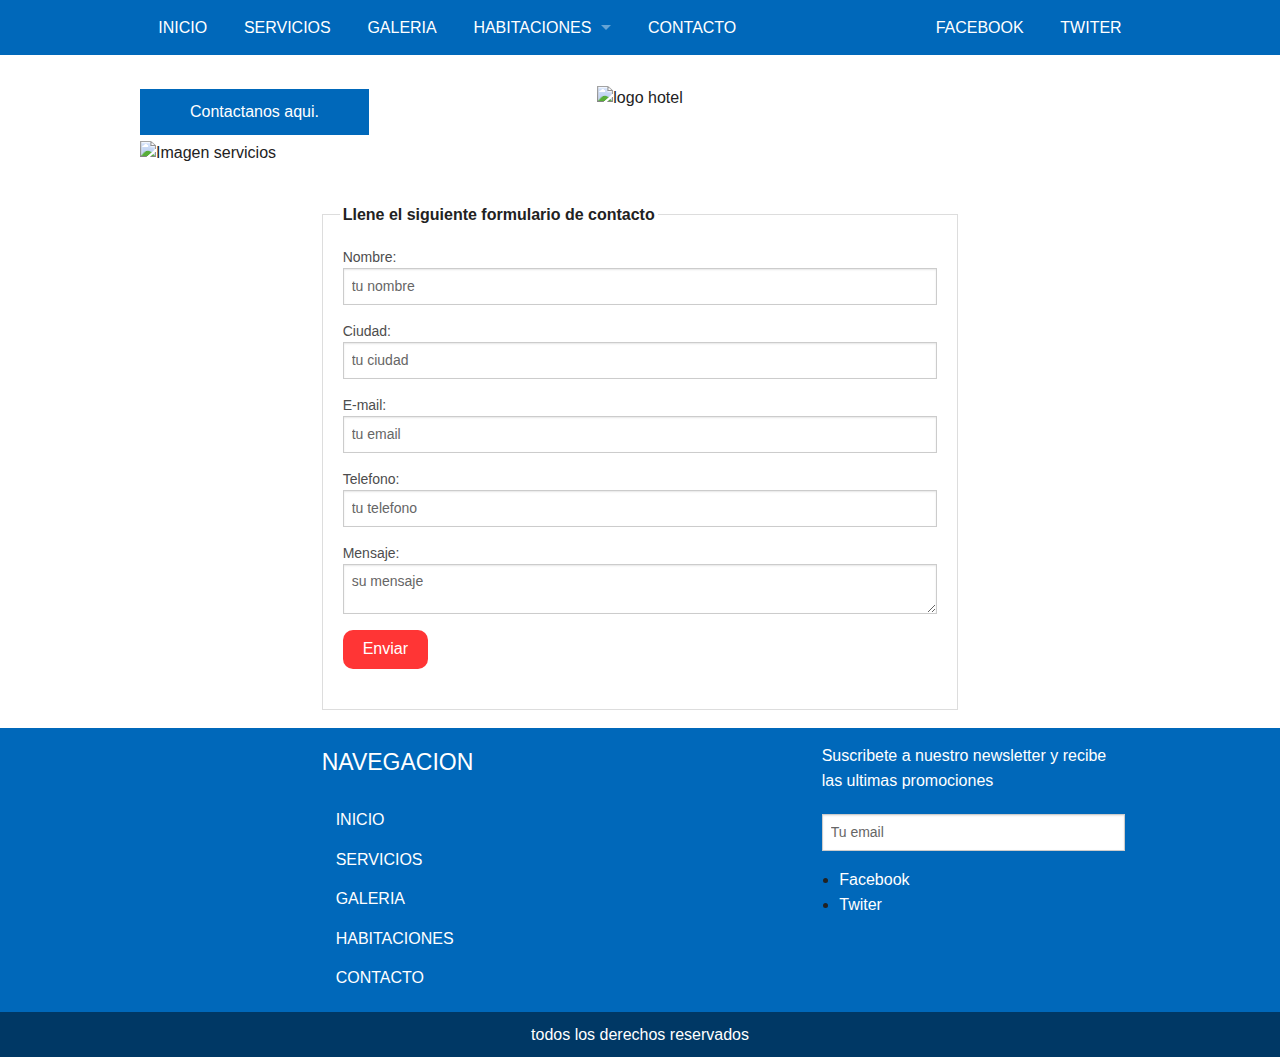
==== commit eff0b49d: "+1:" ====
--- a/contacto.html
+++ b/contacto.html
@@ -157,7 +157,7 @@
     
        <div class="large-2 columns large-offset-2"> 
       <h4>Navegacion</h4>
-      <ul class="side-nav">
+      <ul class="footer-nav">
         
     <li><a href="index.html">Inicio</a></li>
     <li><a href="#">Servicios</a></li>
@@ -182,6 +182,6 @@
     
       </div> <!--.row-->
     
-    <p class="text-center">todos los derechos reservados</p>
+    <p class="reservado text-center">todos los derechos reservados</p>
     
     </footer>--- a/css/app.css
+++ b/css/app.css
@@ -9820,3 +9820,152 @@
 .boton:hover, .boton:focus {
   color: #FFFFFF;
 }
+
+/* line 50, ../scss/_custom.scss */
+footer {
+  background-color: #0068ba;
+  padding-top: 0.9375rem;
+}
+/* line 54, ../scss/_custom.scss */
+footer h4 {
+  color: #FFFFFF;
+  text-transform: uppercase;
+}
+/* line 58, ../scss/_custom.scss */
+footer p, footer a {
+  color: #FFFFFF;
+}
+/* line 61, ../scss/_custom.scss */
+footer p.reservado {
+  background-color: #003865;
+  padding: 0.625rem;
+  margin-bottom: 0;
+}
+/* line 67, ../scss/_custom.scss */
+footer .footer-nav {
+  display: block;
+  font-family: "Helvetica Neue", Helvetica, Roboto, Arial, sans-serif;
+  list-style-position: outside;
+  list-style-type: none;
+  margin: 0;
+  padding: 0.875rem 0;
+}
+/* line 71, ../bower_components/foundation/scss/foundation/components/_side-nav.scss */
+footer .footer-nav li {
+  font-size: 1rem;
+  font-weight: normal;
+  margin: 0 0 0.4375rem 0;
+}
+/* line 76, ../bower_components/foundation/scss/foundation/components/_side-nav.scss */
+footer .footer-nav li a:not(.button) {
+  color: #FFFFFF;
+  display: block;
+  margin: 0;
+  padding: 0.4375rem 0.875rem;
+}
+/* line 81, ../bower_components/foundation/scss/foundation/components/_side-nav.scss */
+footer .footer-nav li a:not(.button):hover, footer .footer-nav li a:not(.button):focus {
+  background: #ff3535;
+  color: #FFFFFF;
+}
+/* line 86, ../bower_components/foundation/scss/foundation/components/_side-nav.scss */
+footer .footer-nav li a:not(.button):active {
+  color: #ff3535;
+}
+/* line 91, ../bower_components/foundation/scss/foundation/components/_side-nav.scss */
+footer .footer-nav li.active > a:first-child:not(.button) {
+  color: #1c9bff;
+  font-family: "Helvetica Neue", Helvetica, Roboto, Arial, sans-serif;
+  font-weight: normal;
+}
+/* line 97, ../bower_components/foundation/scss/foundation/components/_side-nav.scss */
+footer .footer-nav li.divider {
+  border-top: 1px solid;
+  height: 0;
+  list-style: none;
+  padding: 0;
+  border-top-color: #FFFFFF;
+}
+/* line 105, ../bower_components/foundation/scss/foundation/components/_side-nav.scss */
+footer .footer-nav li.heading {
+  color: #0068ba;
+  font-size: 0.875rem;
+  font-weight: bold;
+  text-transform: uppercase;
+}
+/* line 78, ../scss/_custom.scss */
+footer .footer-nav li {
+  margin: 0;
+}
+/* line 80, ../scss/_custom.scss */
+footer .footer-nav li a {
+  text-transform: uppercase;
+}
+/* line 86, ../scss/_custom.scss */
+footer input[type="text"].newsletter {
+  padding-left: 0.9375rem;
+  padding-right: 0.9375rem;
+  width: 100%;
+  float: left;
+  box-shadow: none;
+}
+
+/** Imagen Destacada **/
+/* line 95, ../scss/_custom.scss */
+div.imagen-destacada {
+  position: relative;
+  margin-bottom: 1.25rem;
+}
+/* line 99, ../scss/_custom.scss */
+div.imagen-destacada .texto-destacada {
+  position: absolute;
+  left: 0;
+  bottom: 0;
+  padding: 0.625rem 1.25rem;
+  background-color: #0068ba;
+  color: #FFFFFF;
+}
+/* line 109, ../scss/_custom.scss */
+div.imagen-destacada .texto-destacada p {
+  margin: 0;
+}
+
+/* line 116, ../scss/_custom.scss */
+.accordion .accordion-navigation {
+  display: block;
+  margin-bottom: 0 !important;
+}
+/* line 53, ../bower_components/foundation/scss/foundation/components/_accordion.scss */
+.accordion .accordion-navigation.active > a {
+  background: #ff3535;
+  color: #222222;
+}
+/* line 58, ../bower_components/foundation/scss/foundation/components/_accordion.scss */
+.accordion .accordion-navigation > a {
+  background: #0068ba;
+  color: #FFFFFF;
+  padding: 0.5rem;
+  display: block;
+  font-family: "Helvetica Neue", Helvetica, Roboto, Arial, sans-serif;
+  font-size: 1.25rem;
+}
+/* line 93, ../bower_components/foundation/scss/foundation/components/_accordion.scss */
+.accordion .accordion-navigation > a:hover {
+  background: #ff3535;
+}
+
+@media only screen and (min-width: 40.0625em) {
+  /* line 140, ../scss/_custom.scss */
+  div.imagen-destacada .texto-destacada {
+    bottom: 1.875rem;
+    padding: 0.625rem 3.125rem;
+  }
+}
+@media only screen and (min-width: 64.0625em) {
+  /* line 157, ../scss/_custom.scss */
+  .orbit-caption {
+    width: auto !important;
+    padding: 1.875rem 1.25rem;
+    margin-bottom: 3.125rem;
+  }
+}
